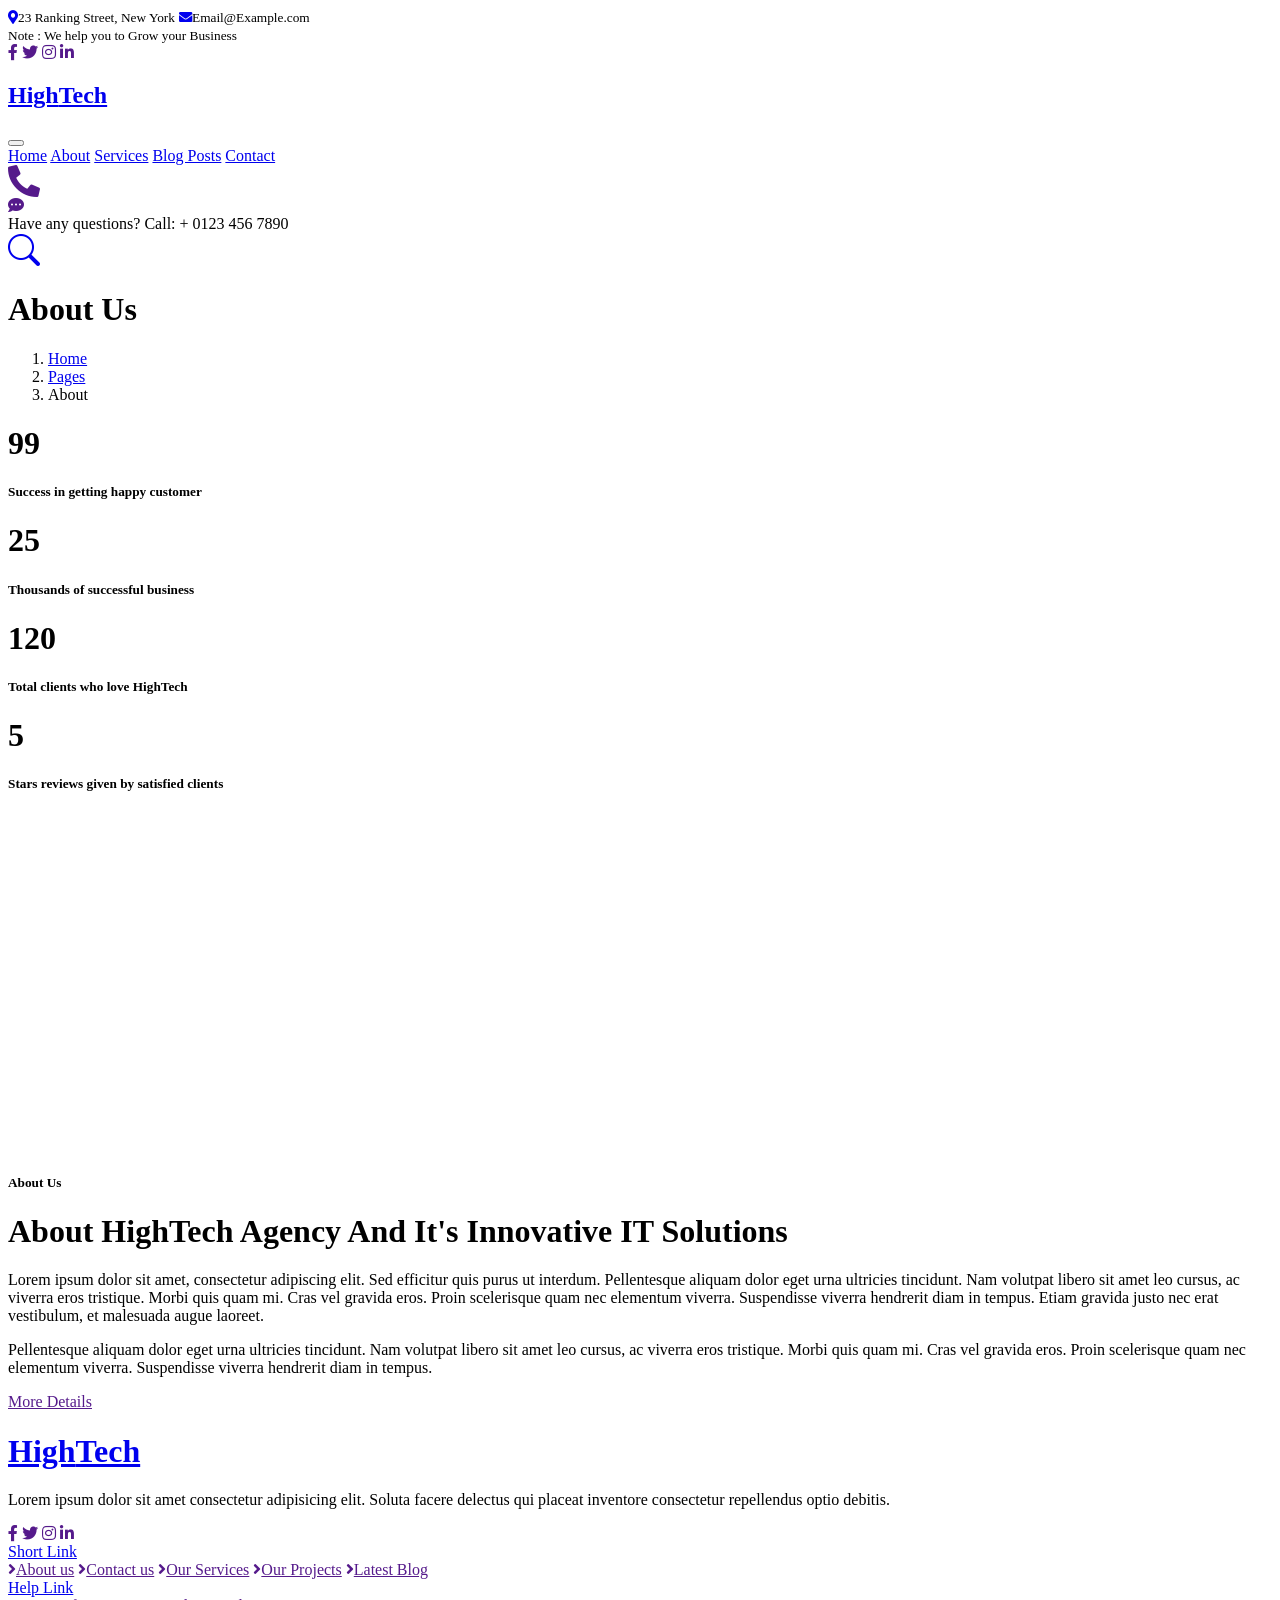
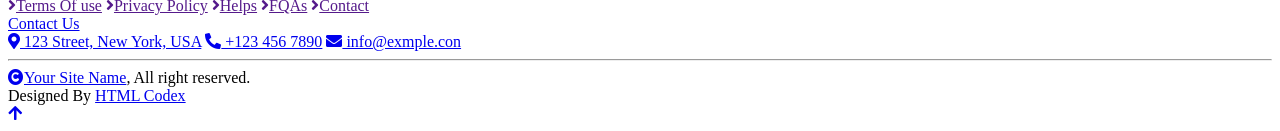
==== about.html @ 7aa63ce8 "Add files via upload" ====
<!DOCTYPE html>
<html lang="en">

    <head>
        <meta charset="utf-8">
        <title>HighTech - IT Solutions Website Template</title>
        <meta content="width=device-width, initial-scale=1.0" name="viewport">
        <meta content="" name="keywords">
        <meta content="" name="description">

        <!-- Google Web Fonts -->
        <link rel="preconnect" href="https://fonts.googleapis.com">
        <link rel="preconnect" href="https://fonts.gstatic.com" crossorigin>
        <link href="https://fonts.googleapis.com/css2?family=Inter:wght@400;500;600&family=Saira:wght@500;600;700&display=swap" rel="stylesheet"> 

        <!-- Icon Font Stylesheet -->
        <link href="https://cdnjs.cloudflare.com/ajax/libs/font-awesome/5.10.0/css/all.min.css" rel="stylesheet">
        <link href="https://cdn.jsdelivr.net/npm/bootstrap-icons@1.4.1/font/bootstrap-icons.css" rel="stylesheet">

        <!-- Libraries Stylesheet -->
        <link href="lib/animate/animate.min.css" rel="stylesheet">

        <!-- Customized Bootstrap Stylesheet -->
        <link href="css/bootstrap.min.css" rel="stylesheet">

        <!-- Template Stylesheet -->
        <link href="css/style.css" rel="stylesheet">
    </head>

    <body>
        <!-- Spinner Start -->
        <div id="spinner" class="show position-fixed translate-middle w-100 vh-100 top-50 start-50 d-flex align-items-center justify-content-center">
            <div class="spinner-grow text-primary" role="status"></div>
        </div>
        <!-- Spinner End -->

        <!-- Topbar Start -->
        <div class="container-fluid bg-dark py-2 d-none d-md-flex">
            <div class="container">
                <div class="d-flex justify-content-between topbar">
                    <div class="top-info">
                        <small class="me-3 text-white-50"><a href="#"><i class="fas fa-map-marker-alt me-2 text-secondary"></i></a>23 Ranking Street, New York</small>
                        <small class="me-3 text-white-50"><a href="#"><i class="fas fa-envelope me-2 text-secondary"></i></a>Email@Example.com</small>
                    </div>
                    <div id="note" class="text-secondary d-none d-xl-flex"><small>Note : We help you to Grow your Business</small></div>
                    <div class="top-link">
                        <a href="" class="bg-light nav-fill btn btn-sm-square rounded-circle"><i class="fab fa-facebook-f text-primary"></i></a>
                        <a href="" class="bg-light nav-fill btn btn-sm-square rounded-circle"><i class="fab fa-twitter text-primary"></i></a>
                        <a href="" class="bg-light nav-fill btn btn-sm-square rounded-circle"><i class="fab fa-instagram text-primary"></i></a>
                        <a href="" class="bg-light nav-fill btn btn-sm-square rounded-circle me-0"><i class="fab fa-linkedin-in text-primary"></i></a>
                    </div>
                </div>
            </div>
        </div>
        <!-- Topbar End -->

        <!-- Navbar Start -->
        <div class="container-fluid bg-primary">
            <div class="container">
                <nav class="navbar navbar-dark navbar-expand-lg py-0">
                    <a href="index.html" class="navbar-brand">
                        <h1 class="text-white fw-bold d-block">High<span class="text-secondary">Tech</span> </h1>
                    </a>
                    <button type="button" class="navbar-toggler me-0" data-bs-toggle="collapse" data-bs-target="#navbarCollapse">
                        <span class="navbar-toggler-icon"></span>
                    </button>
                    <div class="collapse navbar-collapse bg-transparent" id="navbarCollapse">
                        <div class="navbar-nav ms-auto mx-xl-auto p-0">
                            <a href="index.html" class="nav-item nav-link">Home</a>
                            <a href="about.html" class="nav-item nav-link active">About</a>
                            <a href="service.html" class="nav-item nav-link">Services</a>
                            <a href="blog.html" class="nav-item nav-link">Blog Posts</a>
                            <a href="contact.html" class="nav-item nav-link">Contact</a>
                        </div>
                    </div>
                    <div class="d-none d-xl-flex flex-shirink-0">
                        <div id="phone-tada" class="d-flex align-items-center justify-content-center me-4">
                            <a href="" class="position-relative animated tada infinite">
                                <i class="fa fa-phone-alt text-white fa-2x"></i>
                                <div class="position-absolute" style="top: -7px; left: 20px;">
                                    <span><i class="fa fa-comment-dots text-secondary"></i></span>
                                </div>
                            </a>
                        </div>
                        <div class="d-flex flex-column pe-4 border-end">
                            <span class="text-white-50">Have any questions?</span>
                            <span class="text-secondary">Call: + 0123 456 7890</span>
                        </div>
                        <div class="d-flex align-items-center justify-content-center ms-4 ">
                            <a href="#"><i class="bi bi-search text-white fa-2x"></i> </a>
                        </div>
                    </div>
                </nav>
            </div>
        </div>
        <!-- Navbar End -->

        
        <!-- Page Header Start -->
        <div class="container-fluid page-header py-5">
            <div class="container text-center py-5">
                <h1 class="display-2 text-white mb-4 animated slideInDown">About Us</h1>
                <nav aria-label="breadcrumb animated slideInDown">
                    <ol class="breadcrumb justify-content-center mb-0">
                        <li class="breadcrumb-item"><a href="#">Home</a></li>
                        <li class="breadcrumb-item"><a href="#">Pages</a></li>
                        <li class="breadcrumb-item" aria-current="page">About</li>
                    </ol>
                </nav>
            </div>
        </div>
        <!-- Page Header End -->


        <!-- Fact Start -->
        <div class="container-fluid bg-secondary py-5">
            <div class="container">
                <div class="row">
                    <div class="col-lg-3 wow fadeIn" data-wow-delay=".1s">
                        <div class="d-flex counter">
                            <h1 class="me-3 text-primary counter-value">99</h1>
                            <h5 class="text-white mt-1">Success in getting happy customer</h5>
                        </div>
                    </div>
                    <div class="col-lg-3 wow fadeIn" data-wow-delay=".3s">
                        <div class="d-flex counter">
                            <h1 class="me-3 text-primary counter-value">25</h1>
                            <h5 class="text-white mt-1">Thousands of successful business</h5>
                        </div>
                    </div>
                    <div class="col-lg-3 wow fadeIn" data-wow-delay=".5s">
                        <div class="d-flex counter">
                            <h1 class="me-3 text-primary counter-value">120</h1>
                            <h5 class="text-white mt-1">Total clients who love HighTech</h5>
                        </div>
                    </div>
                    <div class="col-lg-3 wow fadeIn" data-wow-delay=".7s">
                        <div class="d-flex counter">
                            <h1 class="me-3 text-primary counter-value">5</h1>
                            <h5 class="text-white mt-1">Stars reviews given by satisfied clients</h5>
                        </div>
                    </div>
                </div>
            </div>
        </div>
        <!-- Fact End -->


        <!-- About Start -->
        <div class="container-fluid py-5 my-5">
            <div class="container py-5">
                <div class="row g-5">
                    <div class="col-lg-5 col-md-6 col-sm-12 wow fadeIn" data-wow-delay=".3s">
                        <div class="h-100 position-relative">
                            <img src="img/about-1.jpg" class="img-fluid w-75 rounded" alt="" style="margin-bottom: 25%;">
                            <div class="position-absolute w-75" style="top: 25%; left: 25%;">
                                <img src="img/about-2.jpg" class="img-fluid w-100 rounded" alt="">
                            </div>
                        </div>
                    </div>
                    <div class="col-lg-7 col-md-6 col-sm-12 wow fadeIn" data-wow-delay=".5s">
                        <h5 class="text-primary">About Us</h5>
                        <h1 class="mb-4">About HighTech Agency And It's Innovative IT Solutions</h1>
                        <p>Lorem ipsum dolor sit amet, consectetur adipiscing elit. Sed efficitur quis purus ut interdum. Pellentesque aliquam dolor eget urna ultricies tincidunt. Nam volutpat libero sit amet leo cursus, ac viverra eros tristique. Morbi quis quam mi. Cras vel gravida eros. Proin scelerisque quam nec elementum viverra. Suspendisse viverra hendrerit diam in tempus. Etiam gravida justo nec erat vestibulum, et malesuada augue laoreet.</p>
                        <p class="mb-4">Pellentesque aliquam dolor eget urna ultricies tincidunt. Nam volutpat libero sit amet leo cursus, ac viverra eros tristique. Morbi quis quam mi. Cras vel gravida eros. Proin scelerisque quam nec elementum viverra. Suspendisse viverra hendrerit diam in tempus.</p>
                        <a href="" class="btn btn-secondary rounded-pill px-5 py-3 text-white">More Details</a>
                    </div>
                </div>
            </div>
        </div>
        <!-- About End -->


        <!-- Footer Start -->
         <div class="container-fluid footer bg-dark wow fadeIn" data-wow-delay=".3s">
            <div class="container pt-5 pb-4">
                <div class="row g-5">
                    <div class="col-lg-3 col-md-6">
                        <a href="index.html">
                            <h1 class="text-white fw-bold d-block">High<span class="text-secondary">Tech</span> </h1>
                        </a>
                        <p class="mt-4 text-light">Lorem ipsum dolor sit amet consectetur adipisicing elit. Soluta facere delectus qui placeat inventore consectetur repellendus optio debitis.</p>
                        <div class="d-flex hightech-link">
                            <a href="" class="btn-light nav-fill btn btn-square rounded-circle me-2"><i class="fab fa-facebook-f text-primary"></i></a>
                            <a href="" class="btn-light nav-fill btn btn-square rounded-circle me-2"><i class="fab fa-twitter text-primary"></i></a>
                            <a href="" class="btn-light nav-fill btn btn-square rounded-circle me-2"><i class="fab fa-instagram text-primary"></i></a>
                            <a href="" class="btn-light nav-fill btn btn-square rounded-circle me-0"><i class="fab fa-linkedin-in text-primary"></i></a>
                        </div>
                    </div>
                    <div class="col-lg-3 col-md-6">
                        <a href="#" class="h3 text-secondary">Short Link</a>
                        <div class="mt-4 d-flex flex-column short-link">
                            <a href="" class="mb-2 text-white"><i class="fas fa-angle-right text-secondary me-2"></i>About us</a>
                            <a href="" class="mb-2 text-white"><i class="fas fa-angle-right text-secondary me-2"></i>Contact us</a>
                            <a href="" class="mb-2 text-white"><i class="fas fa-angle-right text-secondary me-2"></i>Our Services</a>
                            <a href="" class="mb-2 text-white"><i class="fas fa-angle-right text-secondary me-2"></i>Our Projects</a>
                            <a href="" class="mb-2 text-white"><i class="fas fa-angle-right text-secondary me-2"></i>Latest Blog</a>
                        </div>
                    </div>
                    <div class="col-lg-3 col-md-6">
                        <a href="#" class="h3 text-secondary">Help Link</a>
                        <div class="mt-4 d-flex flex-column help-link">
                            <a href="" class="mb-2 text-white"><i class="fas fa-angle-right text-secondary me-2"></i>Terms Of use</a>
                            <a href="" class="mb-2 text-white"><i class="fas fa-angle-right text-secondary me-2"></i>Privacy Policy</a>
                            <a href="" class="mb-2 text-white"><i class="fas fa-angle-right text-secondary me-2"></i>Helps</a>
                            <a href="" class="mb-2 text-white"><i class="fas fa-angle-right text-secondary me-2"></i>FQAs</a>
                            <a href="" class="mb-2 text-white"><i class="fas fa-angle-right text-secondary me-2"></i>Contact</a>
                        </div>
                    </div>
                    <div class="col-lg-3 col-md-6">
                        <a href="#" class="h3 text-secondary">Contact Us</a>
                        <div class="text-white mt-4 d-flex flex-column contact-link">
                            <a href="#" class="pb-3 text-light border-bottom border-primary"><i class="fas fa-map-marker-alt text-secondary me-2"></i> 123 Street, New York, USA</a>
                            <a href="#" class="py-3 text-light border-bottom border-primary"><i class="fas fa-phone-alt text-secondary me-2"></i> +123 456 7890</a>
                            <a href="#" class="py-3 text-light border-bottom border-primary"><i class="fas fa-envelope text-secondary me-2"></i> info@exmple.con</a>
                        </div>
                    </div>
                </div>
                <hr class="text-light mt-5 mb-4">
                <div class="row">
                    <div class="col-md-6 text-center text-md-start">
                        <span class="text-light"><a href="#" class="text-secondary"><i class="fas fa-copyright text-secondary me-2"></i>Your Site Name</a>, All right reserved.</span>
                    </div>
                    <div class="col-md-6 text-center text-md-end">
                        <!--/*** The author’s attribution link must remain intact in the template. ***/-->
                        <!--/*** If you wish to remove this credit link, please purchase the Pro Version . ***/-->
                        <span class="text-light">Designed By <a href="https://htmlcodex.com" class="text-secondary">HTML Codex</a></span>
                    </div>
                </div>
            </div>
        </div>
        <!-- Footer End -->


        <!-- Back to Top -->
        <a href="#" class="btn btn-secondary btn-square rounded-circle back-to-top"><i class="fa fa-arrow-up text-white"></i></a>

        
        <!-- JavaScript Libraries -->
        <script src="https://ajax.googleapis.com/ajax/libs/jquery/3.6.4/jquery.min.js"></script>
        <script src="https://cdn.jsdelivr.net/npm/bootstrap@5.0.0/dist/js/bootstrap.bundle.min.js"></script>
        <script src="lib/wow/wow.min.js"></script>
        <script src="lib/easing/easing.min.js"></script>
        <script src="lib/waypoints/waypoints.min.js"></script>

        <!-- Template Javascript -->
        <script src="js/main.js"></script>
    </body>

</html>
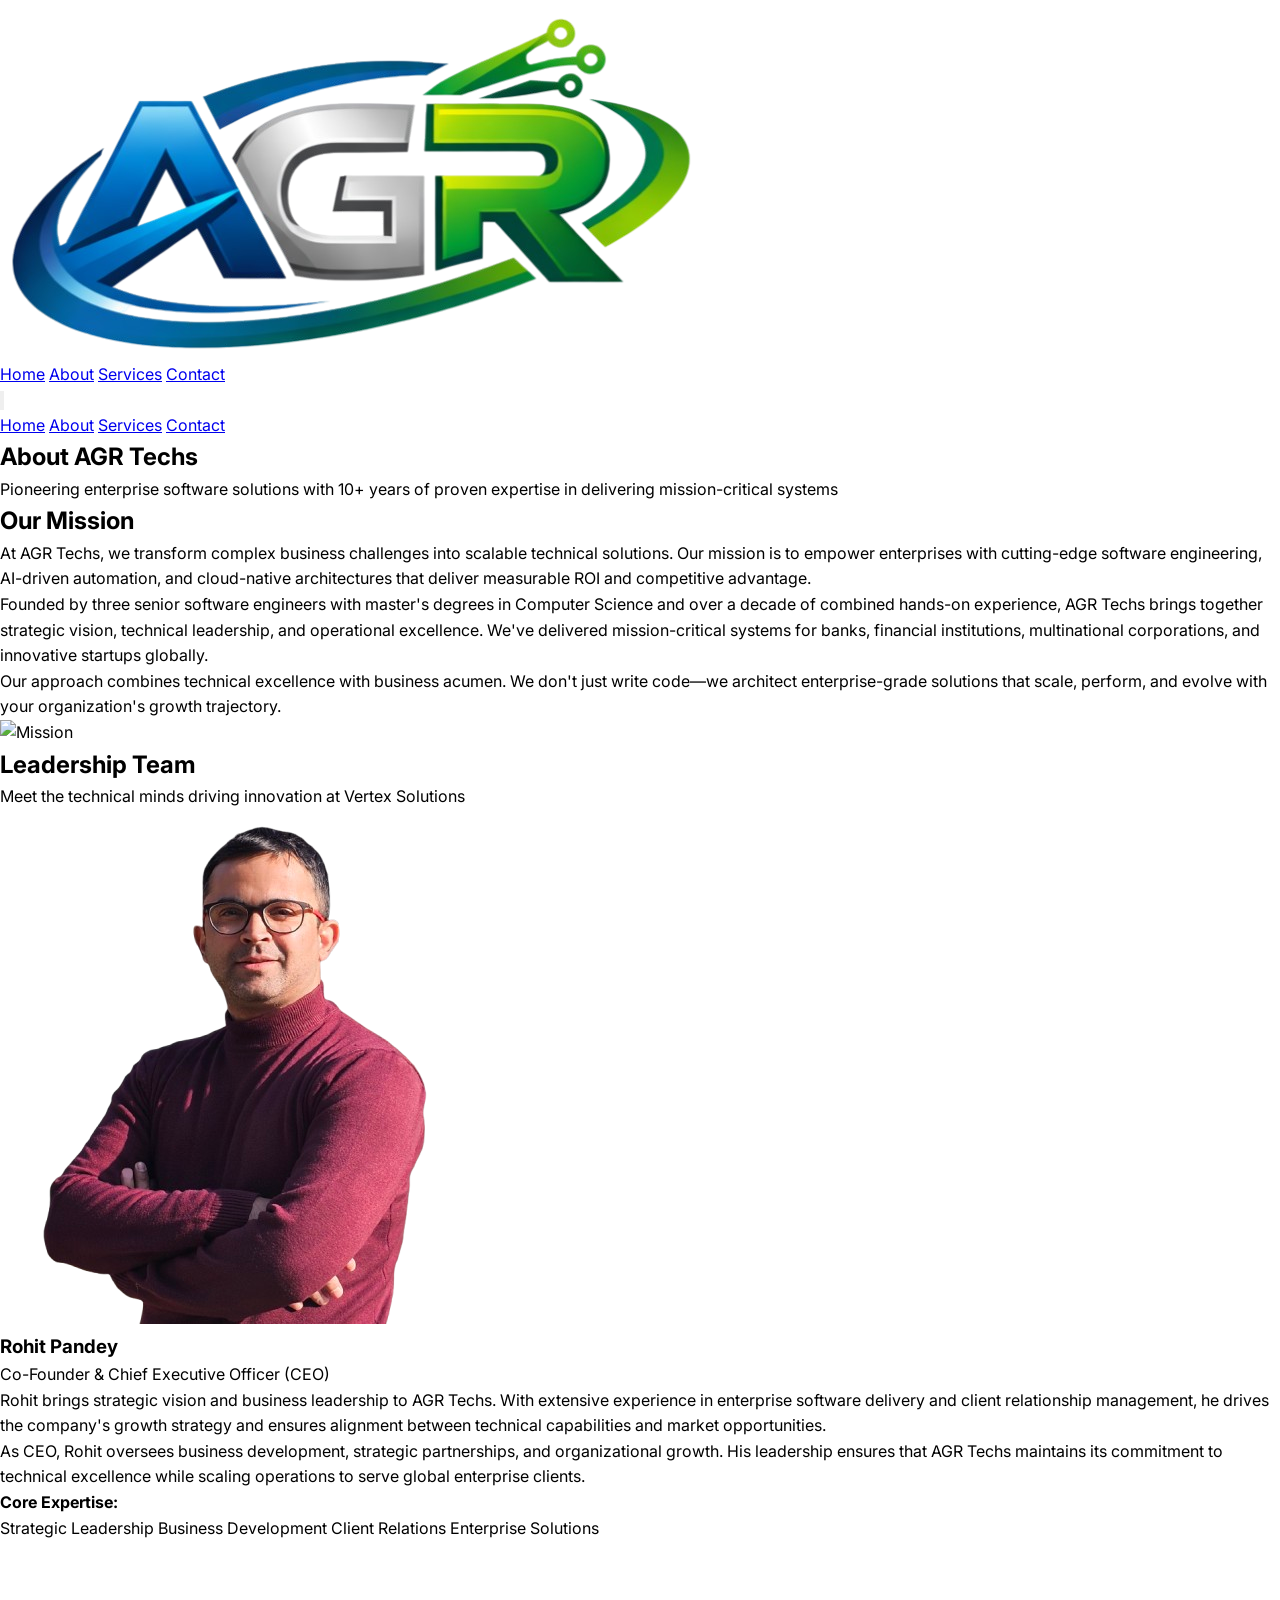
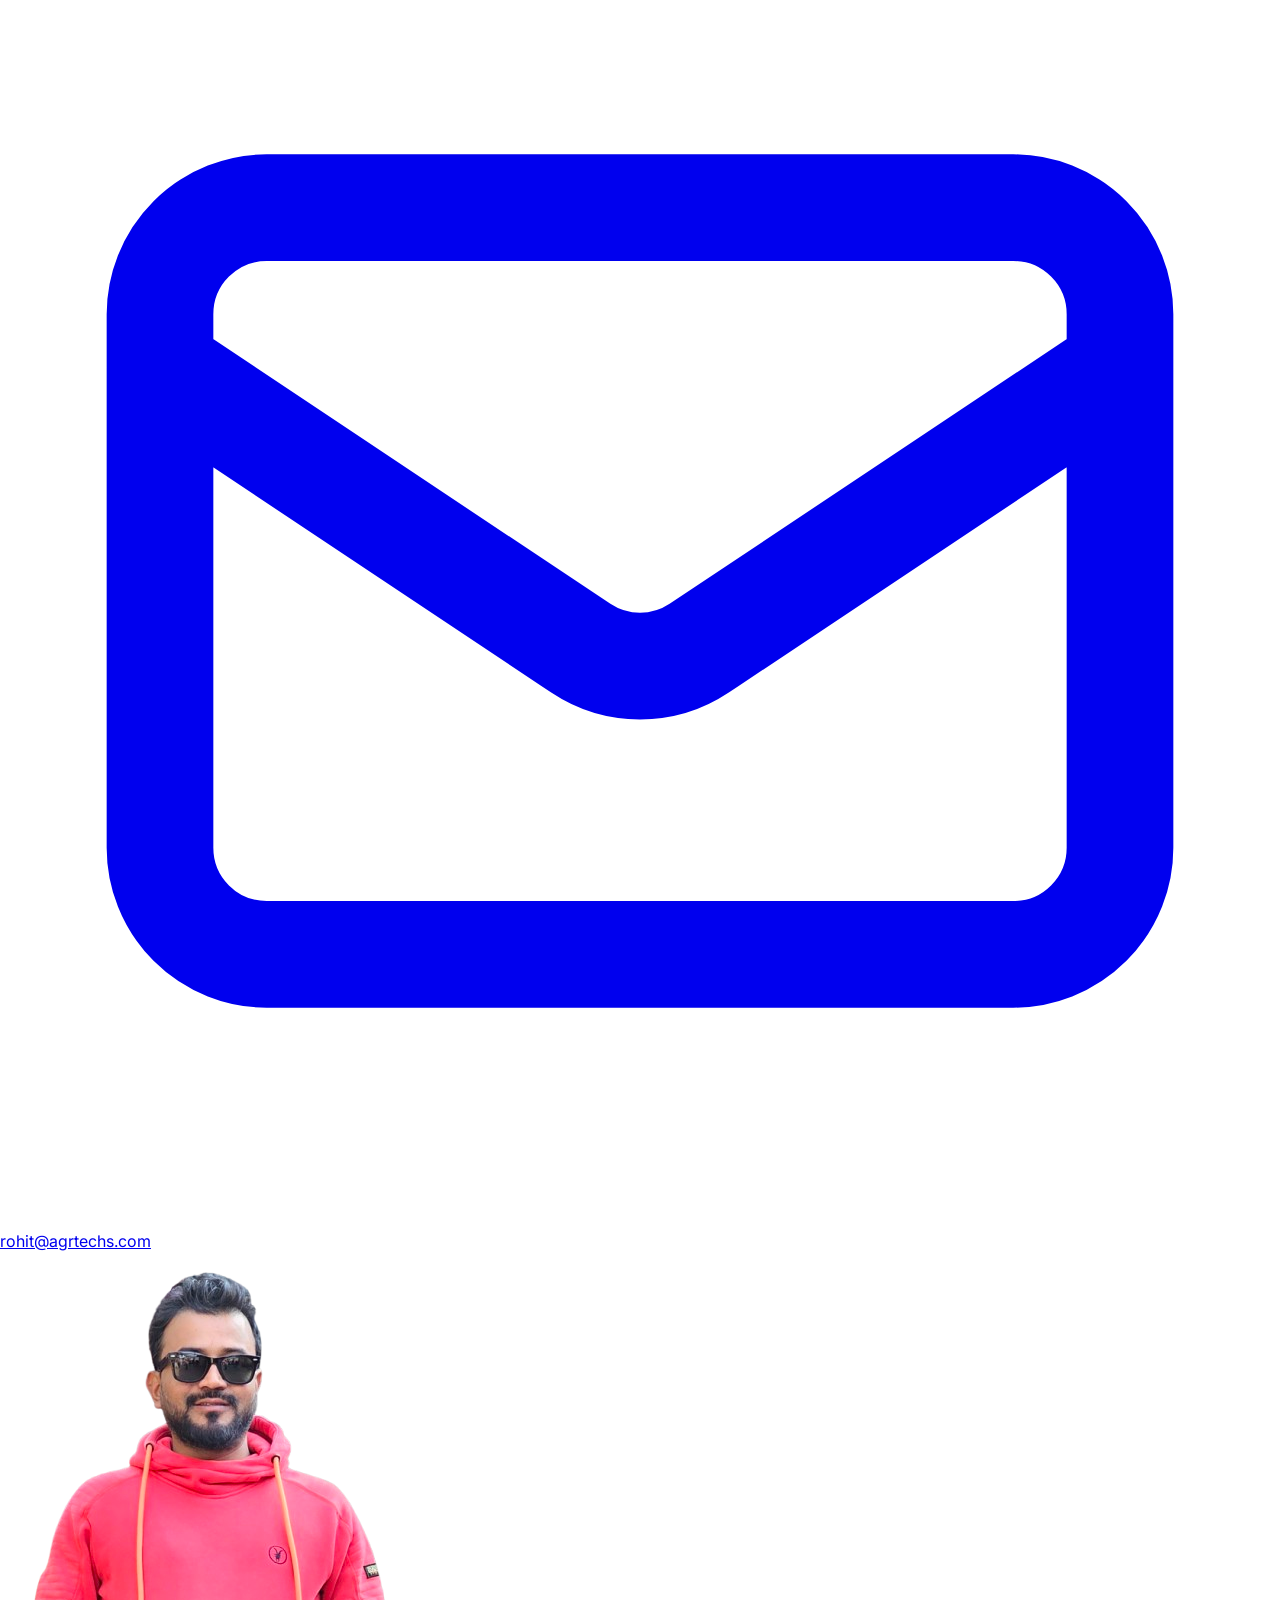
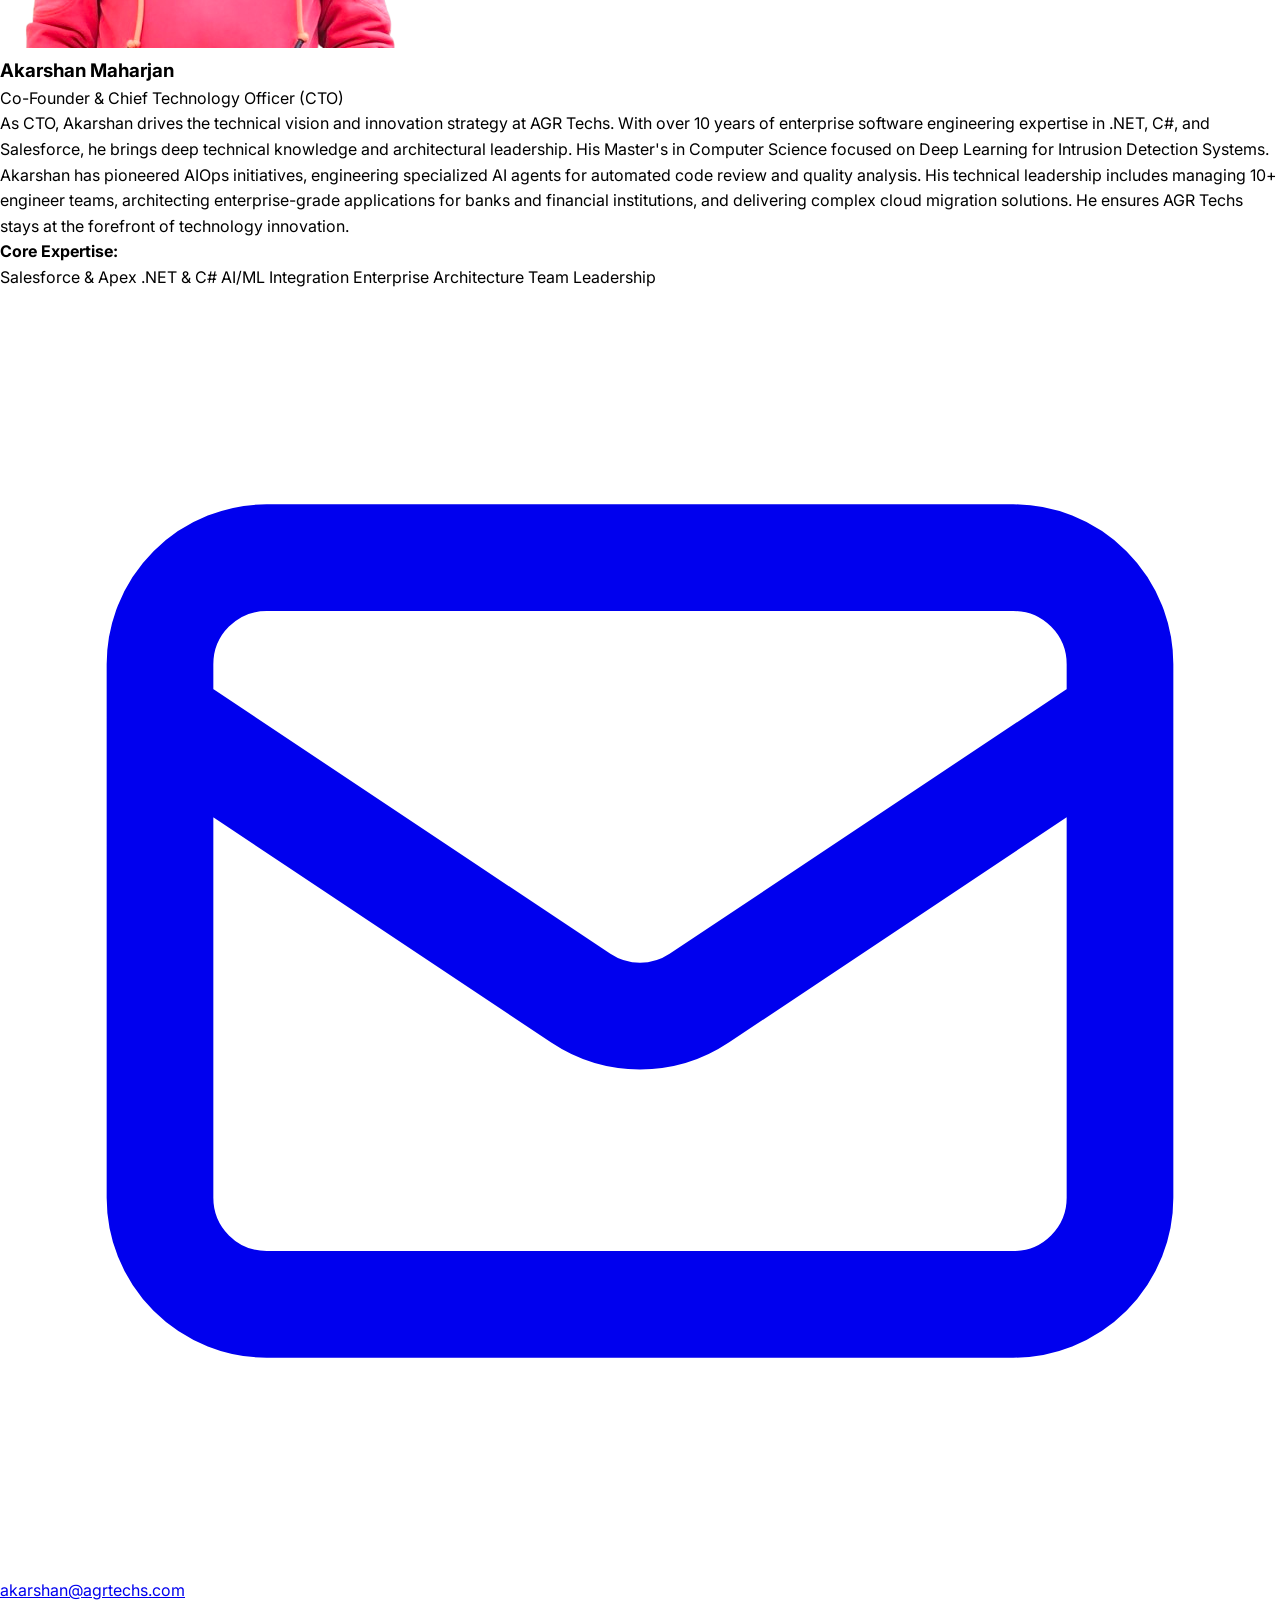
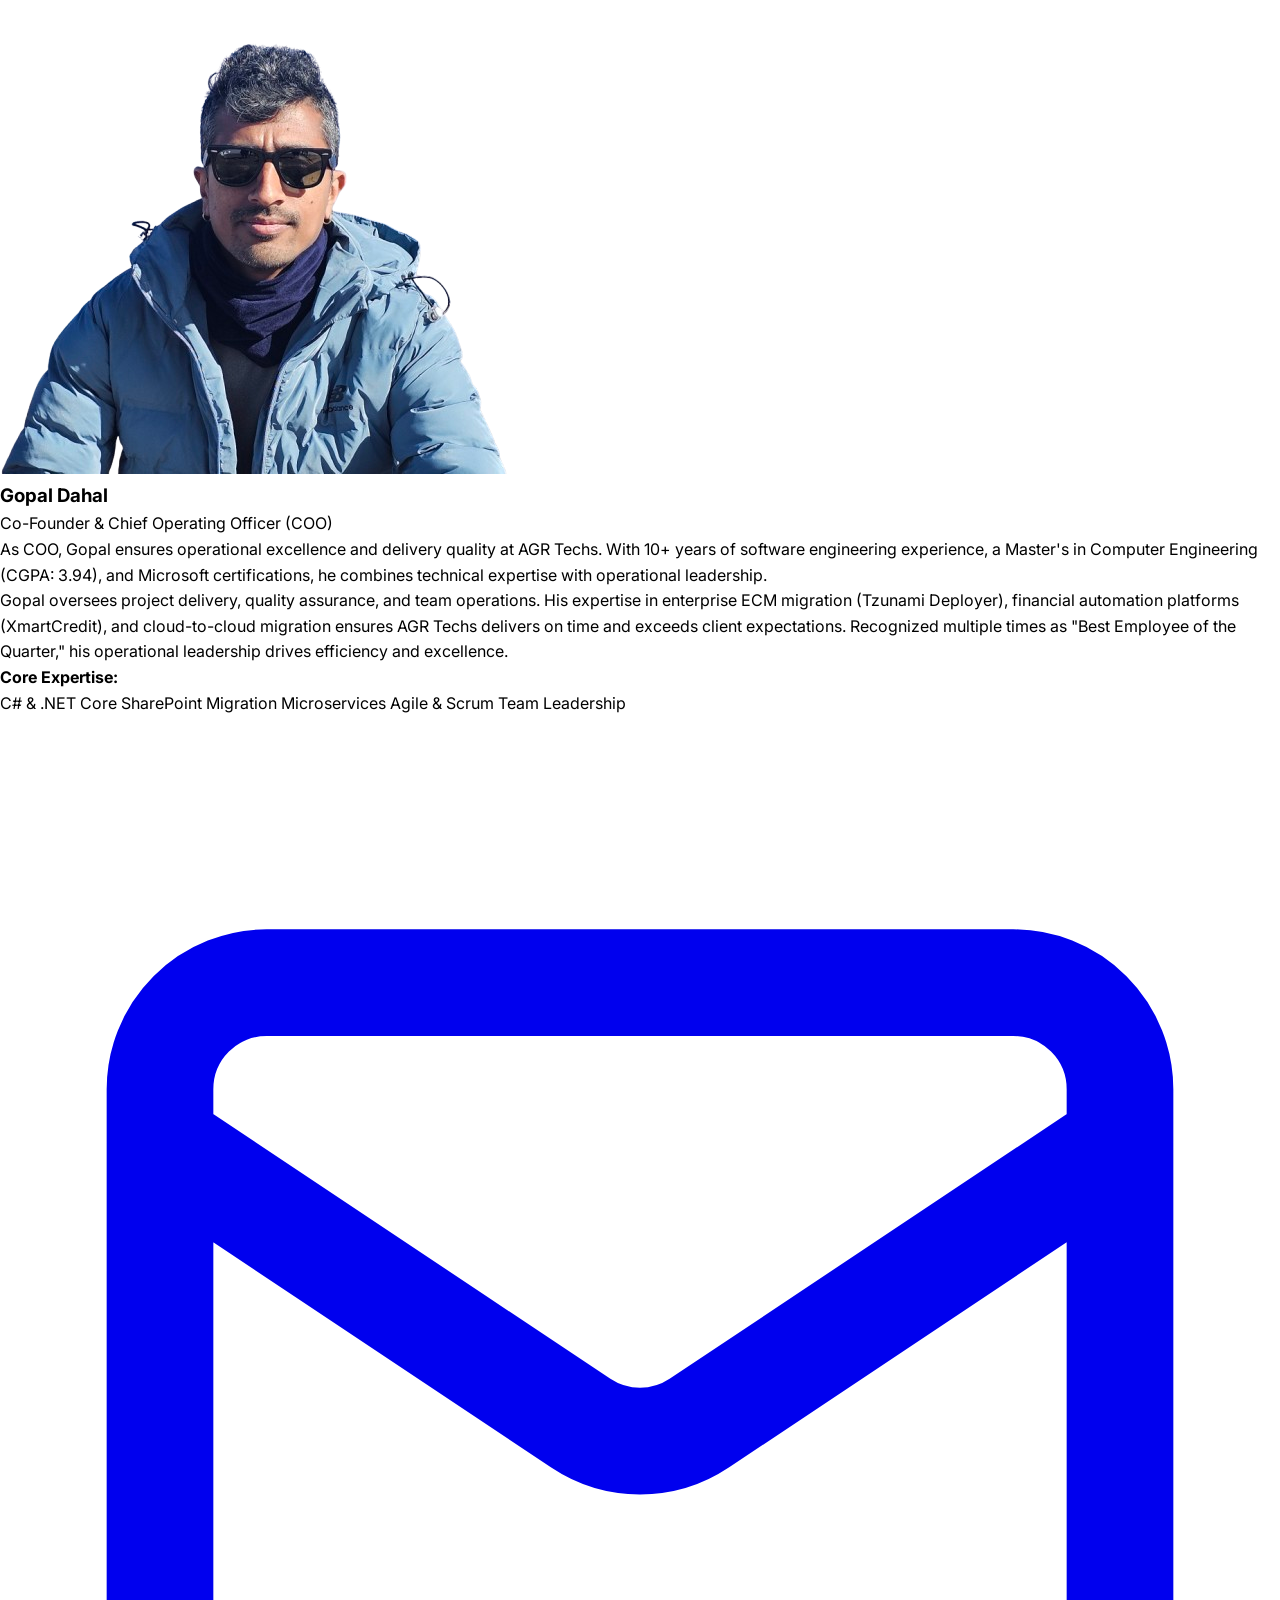
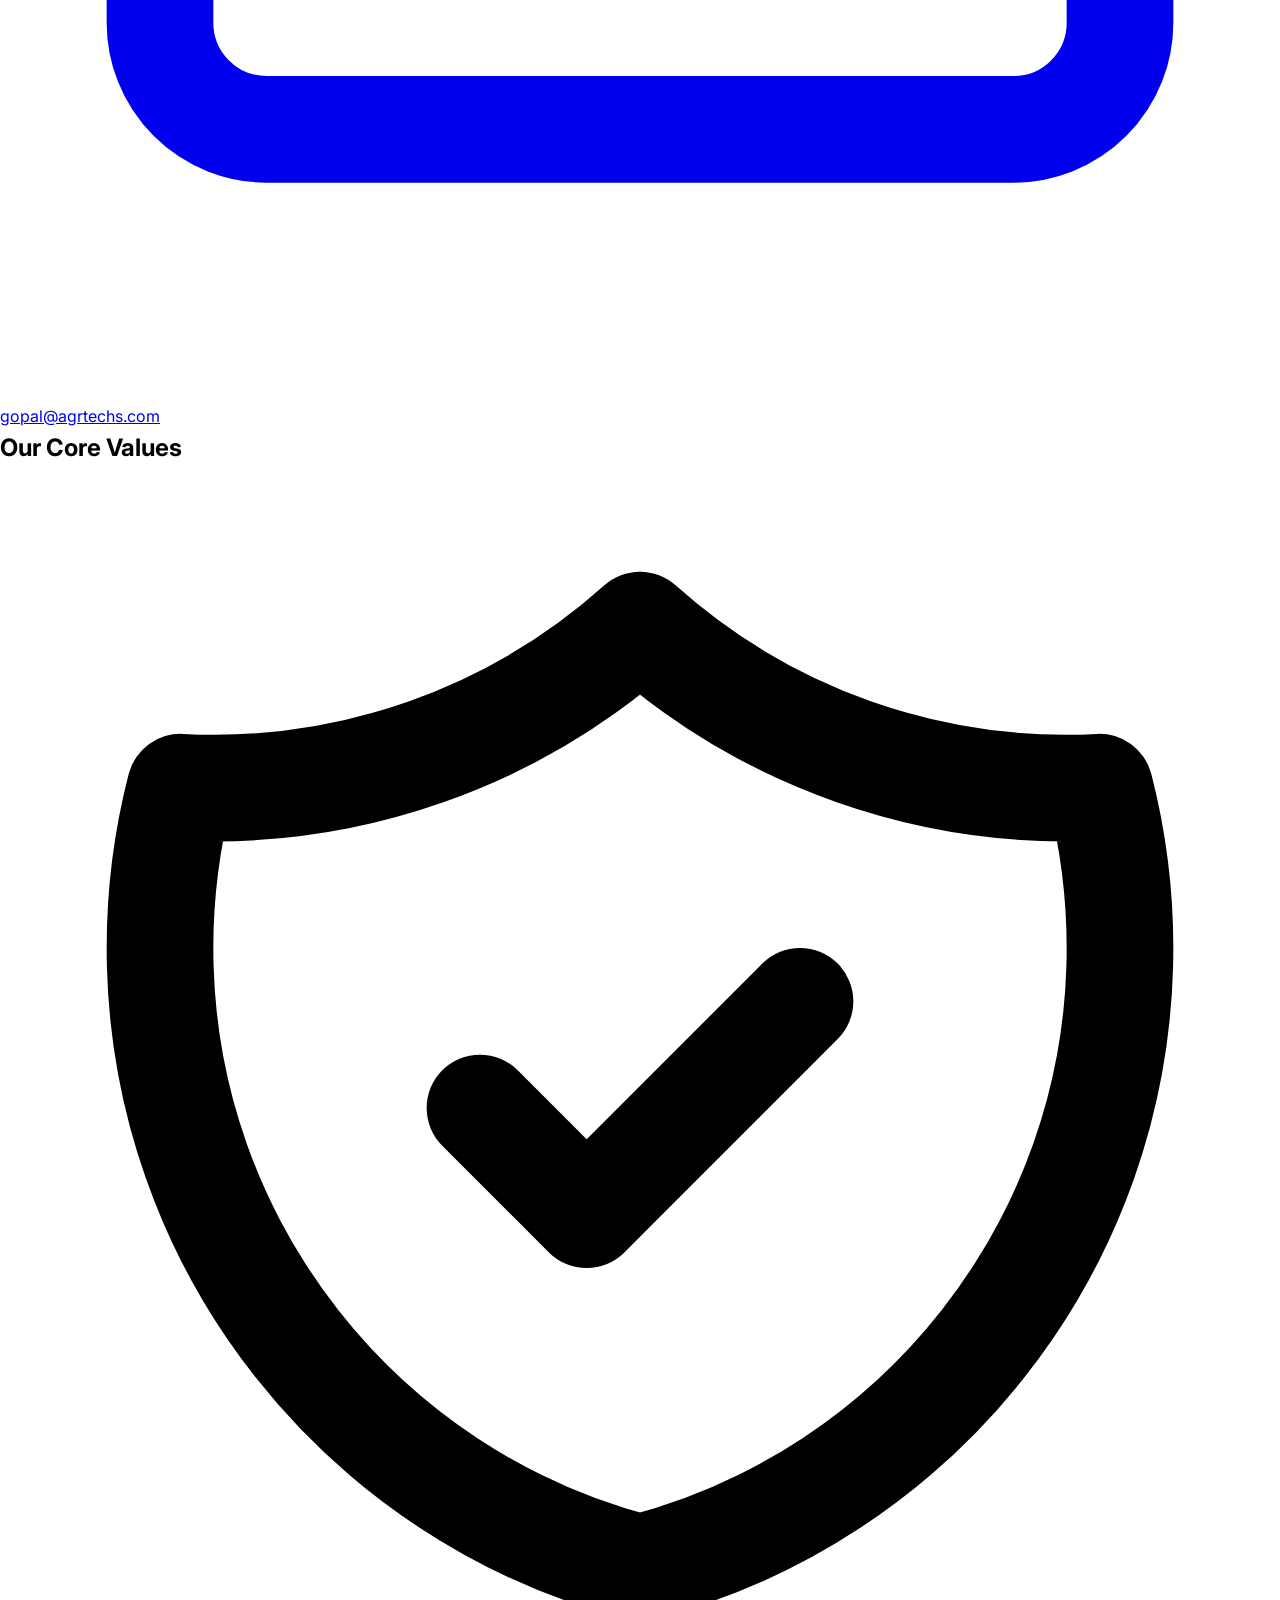
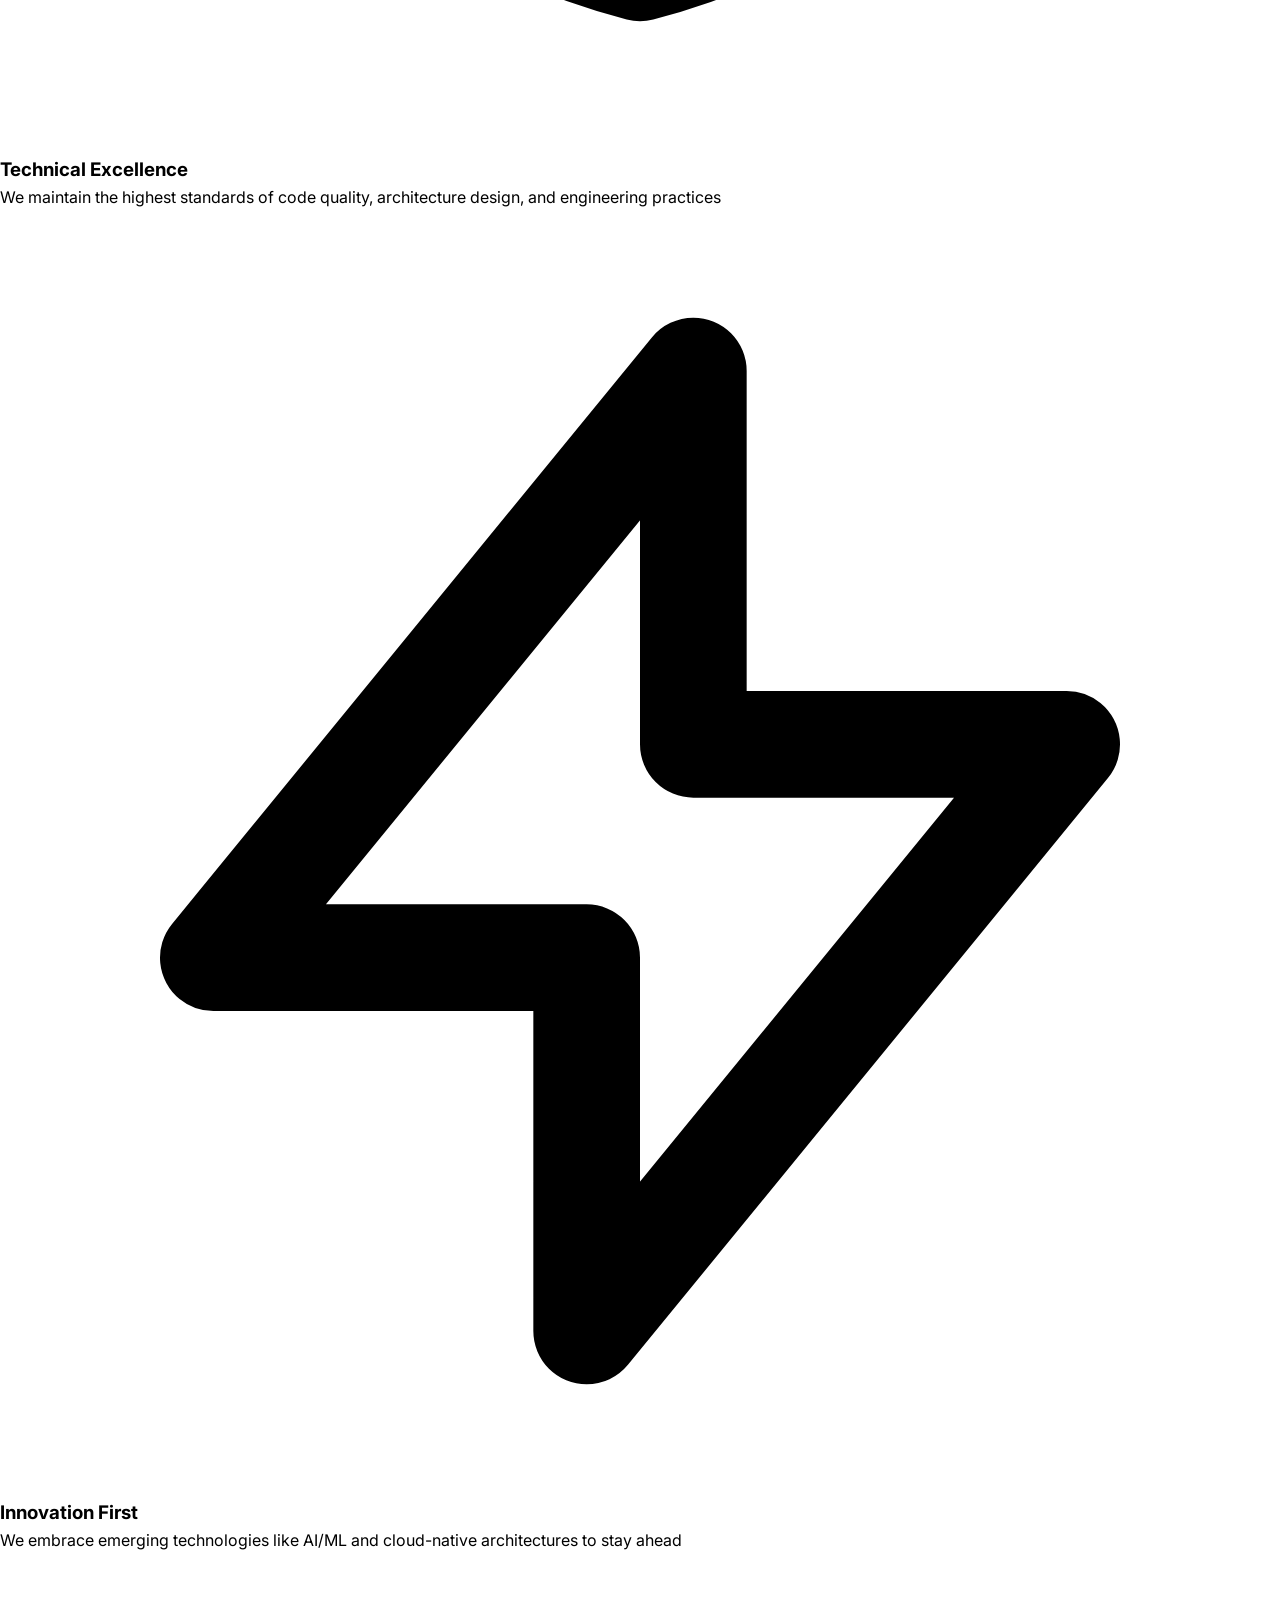
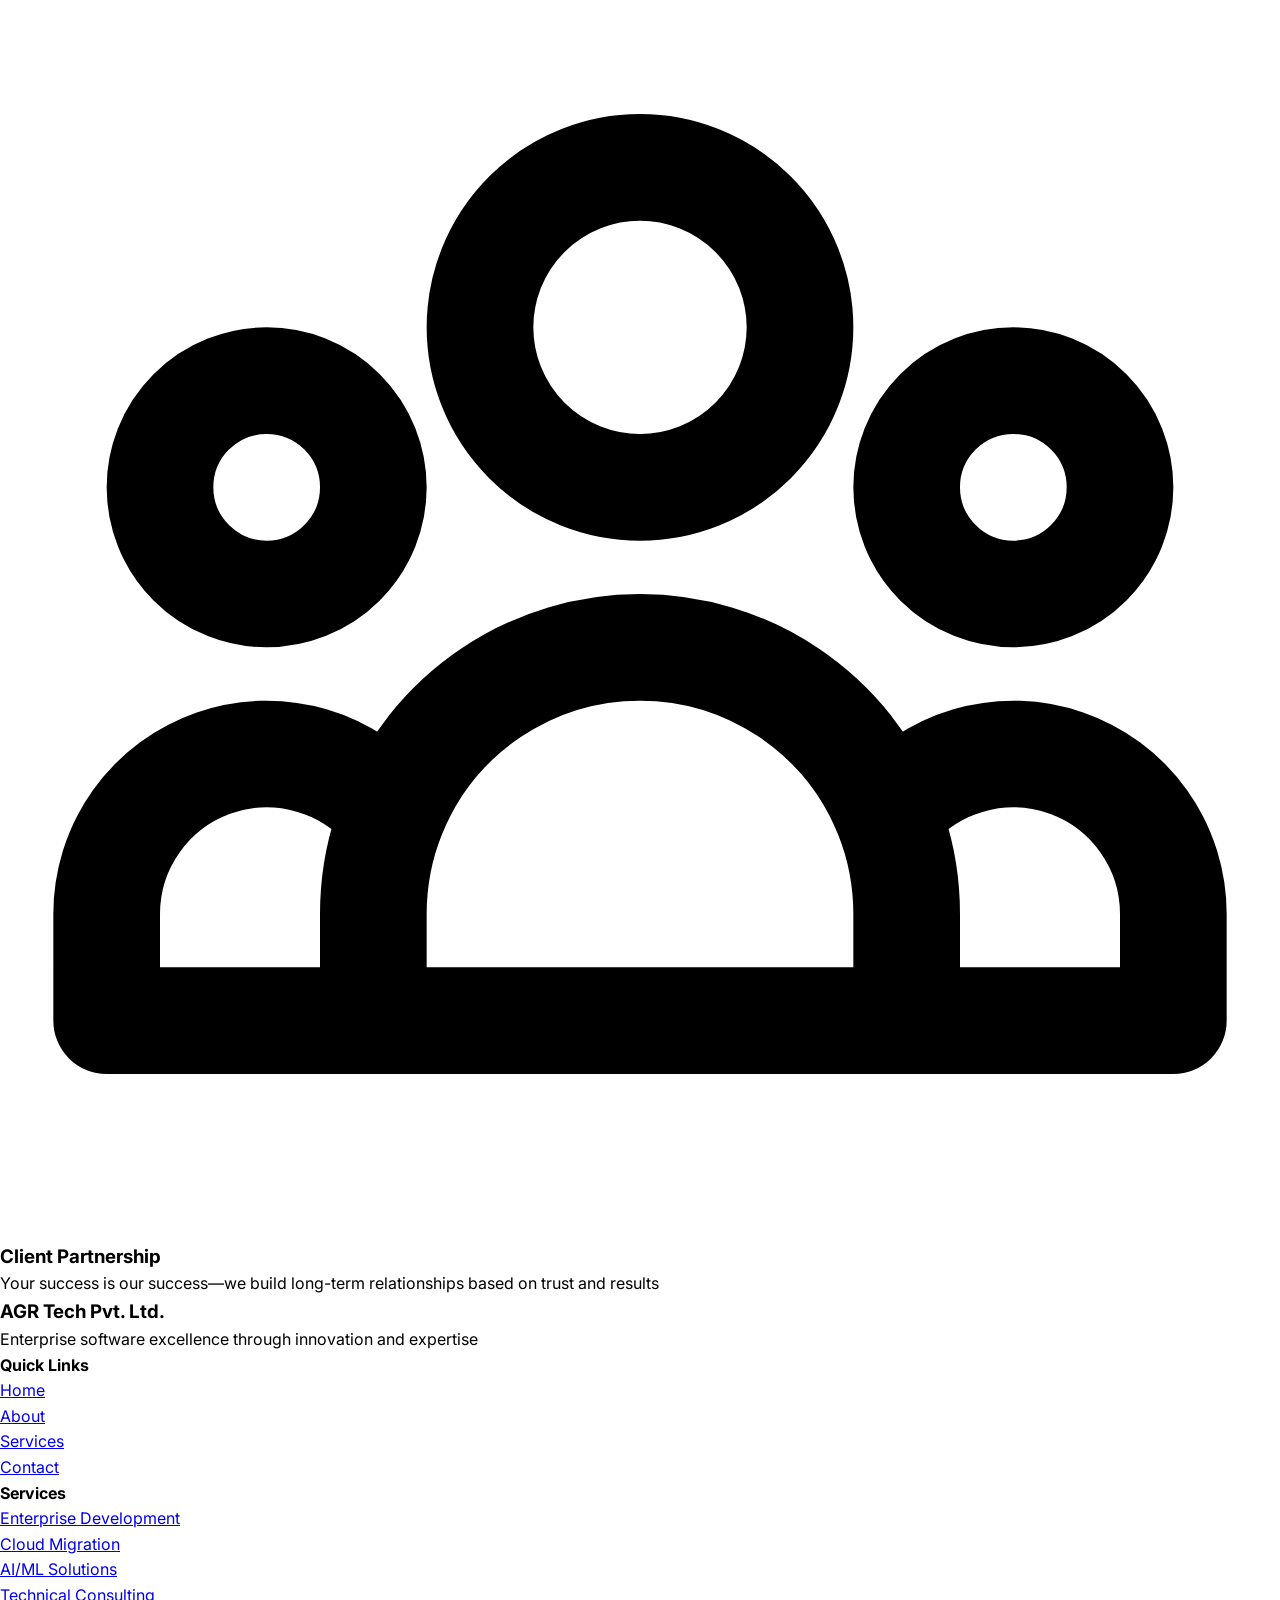
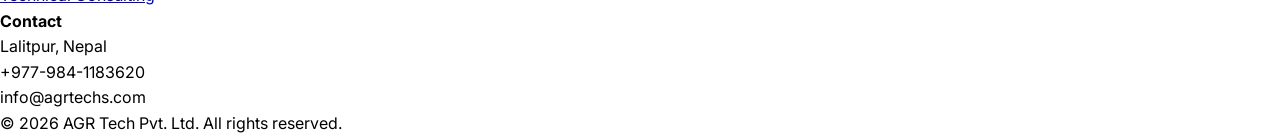
==== commit b4028449: "Add files via upload" ====
--- a/about.html
+++ b/about.html
@@ -1,250 +1,316 @@
-<!DOCTYPE html>
-<html lang="en">
-
-    <head>
-        <meta charset="utf-8">
-        <title>HighTech - IT Solutions Website Template</title>
-        <meta content="width=device-width, initial-scale=1.0" name="viewport">
-        <meta content="" name="keywords">
-        <meta content="" name="description">
-
-        <!-- Google Web Fonts -->
-        <link rel="preconnect" href="https://fonts.googleapis.com">
-        <link rel="preconnect" href="https://fonts.gstatic.com" crossorigin>
-        <link href="https://fonts.googleapis.com/css2?family=Inter:wght@400;500;600&family=Saira:wght@500;600;700&display=swap" rel="stylesheet"> 
-
-        <!-- Icon Font Stylesheet -->
-        <link href="https://cdnjs.cloudflare.com/ajax/libs/font-awesome/5.10.0/css/all.min.css" rel="stylesheet">
-        <link href="https://cdn.jsdelivr.net/npm/bootstrap-icons@1.4.1/font/bootstrap-icons.css" rel="stylesheet">
-
-        <!-- Libraries Stylesheet -->
-        <link href="lib/animate/animate.min.css" rel="stylesheet">
-
-        <!-- Customized Bootstrap Stylesheet -->
-        <link href="css/bootstrap.min.css" rel="stylesheet">
-
-        <!-- Template Stylesheet -->
-        <link href="css/style.css" rel="stylesheet">
-    </head>
-
-    <body>
-        <!-- Spinner Start -->
-        <div id="spinner" class="show position-fixed translate-middle w-100 vh-100 top-50 start-50 d-flex align-items-center justify-content-center">
-            <div class="spinner-grow text-primary" role="status"></div>
-        </div>
-        <!-- Spinner End -->
-
-        <!-- Topbar Start -->
-        <div class="container-fluid bg-dark py-2 d-none d-md-flex">
-            <div class="container">
-                <div class="d-flex justify-content-between topbar">
-                    <div class="top-info">
-                        <small class="me-3 text-white-50"><a href="#"><i class="fas fa-map-marker-alt me-2 text-secondary"></i></a>23 Ranking Street, New York</small>
-                        <small class="me-3 text-white-50"><a href="#"><i class="fas fa-envelope me-2 text-secondary"></i></a>Email@Example.com</small>
-                    </div>
-                    <div id="note" class="text-secondary d-none d-xl-flex"><small>Note : We help you to Grow your Business</small></div>
-                    <div class="top-link">
-                        <a href="" class="bg-light nav-fill btn btn-sm-square rounded-circle"><i class="fab fa-facebook-f text-primary"></i></a>
-                        <a href="" class="bg-light nav-fill btn btn-sm-square rounded-circle"><i class="fab fa-twitter text-primary"></i></a>
-                        <a href="" class="bg-light nav-fill btn btn-sm-square rounded-circle"><i class="fab fa-instagram text-primary"></i></a>
-                        <a href="" class="bg-light nav-fill btn btn-sm-square rounded-circle me-0"><i class="fab fa-linkedin-in text-primary"></i></a>
-                    </div>
-                </div>
-            </div>
-        </div>
-        <!-- Topbar End -->
-
-        <!-- Navbar Start -->
-        <div class="container-fluid bg-primary">
-            <div class="container">
-                <nav class="navbar navbar-dark navbar-expand-lg py-0">
-                    <a href="index.html" class="navbar-brand">
-                        <h1 class="text-white fw-bold d-block">High<span class="text-secondary">Tech</span> </h1>
-                    </a>
-                    <button type="button" class="navbar-toggler me-0" data-bs-toggle="collapse" data-bs-target="#navbarCollapse">
-                        <span class="navbar-toggler-icon"></span>
-                    </button>
-                    <div class="collapse navbar-collapse bg-transparent" id="navbarCollapse">
-                        <div class="navbar-nav ms-auto mx-xl-auto p-0">
-                            <a href="index.html" class="nav-item nav-link">Home</a>
-                            <a href="about.html" class="nav-item nav-link active">About</a>
-                            <a href="service.html" class="nav-item nav-link">Services</a>
-                            <a href="blog.html" class="nav-item nav-link">Blog Posts</a>
-                            <a href="contact.html" class="nav-item nav-link">Contact</a>
-                        </div>
-                    </div>
-                    <div class="d-none d-xl-flex flex-shirink-0">
-                        <div id="phone-tada" class="d-flex align-items-center justify-content-center me-4">
-                            <a href="" class="position-relative animated tada infinite">
-                                <i class="fa fa-phone-alt text-white fa-2x"></i>
-                                <div class="position-absolute" style="top: -7px; left: 20px;">
-                                    <span><i class="fa fa-comment-dots text-secondary"></i></span>
-                                </div>
-                            </a>
-                        </div>
-                        <div class="d-flex flex-column pe-4 border-end">
-                            <span class="text-white-50">Have any questions?</span>
-                            <span class="text-secondary">Call: + 0123 456 7890</span>
-                        </div>
-                        <div class="d-flex align-items-center justify-content-center ms-4 ">
-                            <a href="#"><i class="bi bi-search text-white fa-2x"></i> </a>
-                        </div>
-                    </div>
-                </nav>
-            </div>
-        </div>
-        <!-- Navbar End -->
-
-        
-        <!-- Page Header Start -->
-        <div class="container-fluid page-header py-5">
-            <div class="container text-center py-5">
-                <h1 class="display-2 text-white mb-4 animated slideInDown">About Us</h1>
-                <nav aria-label="breadcrumb animated slideInDown">
-                    <ol class="breadcrumb justify-content-center mb-0">
-                        <li class="breadcrumb-item"><a href="#">Home</a></li>
-                        <li class="breadcrumb-item"><a href="#">Pages</a></li>
-                        <li class="breadcrumb-item" aria-current="page">About</li>
-                    </ol>
-                </nav>
-            </div>
-        </div>
-        <!-- Page Header End -->
-
-
-        <!-- Fact Start -->
-        <div class="container-fluid bg-secondary py-5">
-            <div class="container">
-                <div class="row">
-                    <div class="col-lg-3 wow fadeIn" data-wow-delay=".1s">
-                        <div class="d-flex counter">
-                            <h1 class="me-3 text-primary counter-value">99</h1>
-                            <h5 class="text-white mt-1">Success in getting happy customer</h5>
-                        </div>
-                    </div>
-                    <div class="col-lg-3 wow fadeIn" data-wow-delay=".3s">
-                        <div class="d-flex counter">
-                            <h1 class="me-3 text-primary counter-value">25</h1>
-                            <h5 class="text-white mt-1">Thousands of successful business</h5>
-                        </div>
-                    </div>
-                    <div class="col-lg-3 wow fadeIn" data-wow-delay=".5s">
-                        <div class="d-flex counter">
-                            <h1 class="me-3 text-primary counter-value">120</h1>
-                            <h5 class="text-white mt-1">Total clients who love HighTech</h5>
-                        </div>
-                    </div>
-                    <div class="col-lg-3 wow fadeIn" data-wow-delay=".7s">
-                        <div class="d-flex counter">
-                            <h1 class="me-3 text-primary counter-value">5</h1>
-                            <h5 class="text-white mt-1">Stars reviews given by satisfied clients</h5>
-                        </div>
-                    </div>
-                </div>
-            </div>
-        </div>
-        <!-- Fact End -->
-
-
-        <!-- About Start -->
-        <div class="container-fluid py-5 my-5">
-            <div class="container py-5">
-                <div class="row g-5">
-                    <div class="col-lg-5 col-md-6 col-sm-12 wow fadeIn" data-wow-delay=".3s">
-                        <div class="h-100 position-relative">
-                            <img src="img/about-1.jpg" class="img-fluid w-75 rounded" alt="" style="margin-bottom: 25%;">
-                            <div class="position-absolute w-75" style="top: 25%; left: 25%;">
-                                <img src="img/about-2.jpg" class="img-fluid w-100 rounded" alt="">
-                            </div>
-                        </div>
-                    </div>
-                    <div class="col-lg-7 col-md-6 col-sm-12 wow fadeIn" data-wow-delay=".5s">
-                        <h5 class="text-primary">About Us</h5>
-                        <h1 class="mb-4">About HighTech Agency And It's Innovative IT Solutions</h1>
-                        <p>Lorem ipsum dolor sit amet, consectetur adipiscing elit. Sed efficitur quis purus ut interdum. Pellentesque aliquam dolor eget urna ultricies tincidunt. Nam volutpat libero sit amet leo cursus, ac viverra eros tristique. Morbi quis quam mi. Cras vel gravida eros. Proin scelerisque quam nec elementum viverra. Suspendisse viverra hendrerit diam in tempus. Etiam gravida justo nec erat vestibulum, et malesuada augue laoreet.</p>
-                        <p class="mb-4">Pellentesque aliquam dolor eget urna ultricies tincidunt. Nam volutpat libero sit amet leo cursus, ac viverra eros tristique. Morbi quis quam mi. Cras vel gravida eros. Proin scelerisque quam nec elementum viverra. Suspendisse viverra hendrerit diam in tempus.</p>
-                        <a href="" class="btn btn-secondary rounded-pill px-5 py-3 text-white">More Details</a>
-                    </div>
-                </div>
-            </div>
-        </div>
-        <!-- About End -->
-
-
-        <!-- Footer Start -->
-         <div class="container-fluid footer bg-dark wow fadeIn" data-wow-delay=".3s">
-            <div class="container pt-5 pb-4">
-                <div class="row g-5">
-                    <div class="col-lg-3 col-md-6">
-                        <a href="index.html">
-                            <h1 class="text-white fw-bold d-block">High<span class="text-secondary">Tech</span> </h1>
-                        </a>
-                        <p class="mt-4 text-light">Lorem ipsum dolor sit amet consectetur adipisicing elit. Soluta facere delectus qui placeat inventore consectetur repellendus optio debitis.</p>
-                        <div class="d-flex hightech-link">
-                            <a href="" class="btn-light nav-fill btn btn-square rounded-circle me-2"><i class="fab fa-facebook-f text-primary"></i></a>
-                            <a href="" class="btn-light nav-fill btn btn-square rounded-circle me-2"><i class="fab fa-twitter text-primary"></i></a>
-                            <a href="" class="btn-light nav-fill btn btn-square rounded-circle me-2"><i class="fab fa-instagram text-primary"></i></a>
-                            <a href="" class="btn-light nav-fill btn btn-square rounded-circle me-0"><i class="fab fa-linkedin-in text-primary"></i></a>
-                        </div>
-                    </div>
-                    <div class="col-lg-3 col-md-6">
-                        <a href="#" class="h3 text-secondary">Short Link</a>
-                        <div class="mt-4 d-flex flex-column short-link">
-                            <a href="" class="mb-2 text-white"><i class="fas fa-angle-right text-secondary me-2"></i>About us</a>
-                            <a href="" class="mb-2 text-white"><i class="fas fa-angle-right text-secondary me-2"></i>Contact us</a>
-                            <a href="" class="mb-2 text-white"><i class="fas fa-angle-right text-secondary me-2"></i>Our Services</a>
-                            <a href="" class="mb-2 text-white"><i class="fas fa-angle-right text-secondary me-2"></i>Our Projects</a>
-                            <a href="" class="mb-2 text-white"><i class="fas fa-angle-right text-secondary me-2"></i>Latest Blog</a>
-                        </div>
-                    </div>
-                    <div class="col-lg-3 col-md-6">
-                        <a href="#" class="h3 text-secondary">Help Link</a>
-                        <div class="mt-4 d-flex flex-column help-link">
-                            <a href="" class="mb-2 text-white"><i class="fas fa-angle-right text-secondary me-2"></i>Terms Of use</a>
-                            <a href="" class="mb-2 text-white"><i class="fas fa-angle-right text-secondary me-2"></i>Privacy Policy</a>
-                            <a href="" class="mb-2 text-white"><i class="fas fa-angle-right text-secondary me-2"></i>Helps</a>
-                            <a href="" class="mb-2 text-white"><i class="fas fa-angle-right text-secondary me-2"></i>FQAs</a>
-                            <a href="" class="mb-2 text-white"><i class="fas fa-angle-right text-secondary me-2"></i>Contact</a>
-                        </div>
-                    </div>
-                    <div class="col-lg-3 col-md-6">
-                        <a href="#" class="h3 text-secondary">Contact Us</a>
-                        <div class="text-white mt-4 d-flex flex-column contact-link">
-                            <a href="#" class="pb-3 text-light border-bottom border-primary"><i class="fas fa-map-marker-alt text-secondary me-2"></i> 123 Street, New York, USA</a>
-                            <a href="#" class="py-3 text-light border-bottom border-primary"><i class="fas fa-phone-alt text-secondary me-2"></i> +123 456 7890</a>
-                            <a href="#" class="py-3 text-light border-bottom border-primary"><i class="fas fa-envelope text-secondary me-2"></i> info@exmple.con</a>
-                        </div>
-                    </div>
-                </div>
-                <hr class="text-light mt-5 mb-4">
-                <div class="row">
-                    <div class="col-md-6 text-center text-md-start">
-                        <span class="text-light"><a href="#" class="text-secondary"><i class="fas fa-copyright text-secondary me-2"></i>Your Site Name</a>, All right reserved.</span>
-                    </div>
-                    <div class="col-md-6 text-center text-md-end">
-                        <!--/*** The author’s attribution link must remain intact in the template. ***/-->
-                        <!--/*** If you wish to remove this credit link, please purchase the Pro Version . ***/-->
-                        <span class="text-light">Designed By <a href="https://htmlcodex.com" class="text-secondary">HTML Codex</a></span>
-                    </div>
-                </div>
-            </div>
-        </div>
-        <!-- Footer End -->
-
-
-        <!-- Back to Top -->
-        <a href="#" class="btn btn-secondary btn-square rounded-circle back-to-top"><i class="fa fa-arrow-up text-white"></i></a>
-
-        
-        <!-- JavaScript Libraries -->
-        <script src="https://ajax.googleapis.com/ajax/libs/jquery/3.6.4/jquery.min.js"></script>
-        <script src="https://cdn.jsdelivr.net/npm/bootstrap@5.0.0/dist/js/bootstrap.bundle.min.js"></script>
-        <script src="lib/wow/wow.min.js"></script>
-        <script src="lib/easing/easing.min.js"></script>
-        <script src="lib/waypoints/waypoints.min.js"></script>
-
-        <!-- Template Javascript -->
-        <script src="js/main.js"></script>
-    </body>
-
-</html>+<!DOCTYPE html>
+<html lang="en">
+<head>
+    <meta charset="UTF-8">
+    <meta name="viewport" content="width=device-width, initial-scale=1.0">
+    <meta name="description" content="Meet the leadership team behind Vertex Solutions - experienced software engineers with 10+ years of enterprise expertise">
+    <title>About Us - AGR Tech</title>
+    <link rel="icon" type="image/png" href="images/Logo.png">
+    <link rel="shortcut icon" type="image/png" href="images/Logo.png">
+    <link rel="apple-touch-icon" href="images/Logo.png">
+    <script src="https://cdn.tailwindcss.com"></script>
+    <link rel="stylesheet" href="css/styles.css">
+    <script>
+        tailwind.config = {
+            theme: {
+                extend: {
+                    colors: {
+                        primary: '#0ea5e9',
+                        secondary: '#06b6d4',
+                        dark: '#0f172a',
+                        'dark-light': '#1e293b',
+                    }
+                }
+            }
+        }
+    </script>
+</head>
+<body class="bg-dark text-gray-100">
+    <!-- Navigation -->
+    <nav class="fixed w-full bg-dark-light/95 backdrop-blur-sm z-50 border-b border-gray-800">
+        <div class="max-w-7xl mx-auto px-4 sm:px-6 lg:px-8">
+            <div class="flex justify-between items-center h-16">
+                <div class="flex items-center">
+                    <a href="index.html" class="flex items-center group">
+                        <img src="images/Logo.png" alt="AGR Tech Logo" class="h-12 transition-transform group-hover:scale-110">
+                    </a>
+                </div>
+                
+                <!-- Desktop Menu -->
+                <div class="hidden md:flex space-x-8">
+                    <a href="index.html" class="text-gray-300 hover:text-primary transition-colors">Home</a>
+                    <a href="about.html" class="text-primary transition-colors">About</a>
+                    <a href="services.html" class="text-gray-300 hover:text-primary transition-colors">Services</a>
+                    <a href="contact.html" class="text-gray-300 hover:text-primary transition-colors">Contact</a>
+                </div>
+
+                <!-- Mobile Menu Button -->
+                <button id="mobile-menu-btn" class="md:hidden text-gray-300 hover:text-primary">
+                    <svg class="w-6 h-6" fill="none" stroke="currentColor" viewBox="0 0 24 24">
+                        <path stroke-linecap="round" stroke-linejoin="round" stroke-width="2" d="M4 6h16M4 12h16M4 18h16"></path>
+                    </svg>
+                </button>
+            </div>
+        </div>
+
+        <!-- Mobile Menu -->
+        <div id="mobile-menu" class="hidden md:hidden bg-dark-light border-t border-gray-800">
+            <div class="px-2 pt-2 pb-3 space-y-1">
+                <a href="index.html" class="block px-3 py-2 text-gray-300 hover:text-primary hover:bg-dark transition-colors">Home</a>
+                <a href="about.html" class="block px-3 py-2 text-primary hover:bg-dark transition-colors">About</a>
+                <a href="services.html" class="block px-3 py-2 text-gray-300 hover:text-primary hover:bg-dark transition-colors">Services</a>
+                <a href="contact.html" class="block px-3 py-2 text-gray-300 hover:text-primary hover:bg-dark transition-colors">Contact</a>
+            </div>
+        </div>
+    </nav>
+
+    <!-- Hero Section -->
+    <section class="relative pt-32 pb-16 px-4 bg-gradient-to-br from-dark via-dark-light to-dark overflow-hidden">
+        <div class="absolute top-10 right-10 w-64 h-64 bg-primary/10 rounded-full blur-3xl animate-pulse"></div>
+        <div class="absolute bottom-10 left-10 w-80 h-80 bg-secondary/10 rounded-full blur-3xl animate-pulse" style="animation-delay: 1s;"></div>
+        <div class="max-w-7xl mx-auto text-center">
+            <h1 class="text-5xl md:text-6xl font-bold mb-6">
+                <span class="bg-gradient-to-r from-primary to-secondary bg-clip-text text-transparent">
+                    About AGR Techs
+                </span>
+            </h1>
+            <p class="text-xl text-gray-300 max-w-3xl mx-auto">
+                Pioneering enterprise software solutions with 10+ years of proven expertise in delivering mission-critical systems
+            </p>
+        </div>
+    </section>
+
+    <!-- Mission Section -->
+    <section class="py-20 px-4">
+        <div class="max-w-7xl mx-auto">
+            <div class="grid lg:grid-cols-2 gap-12 items-center">
+                <div>
+                    <h2 class="text-4xl font-bold mb-6">
+                        Our <span class="bg-gradient-to-r from-primary to-secondary bg-clip-text text-transparent">Mission</span>
+                    </h2>
+                    <p class="text-gray-300 text-lg mb-6">
+                        At AGR Techs, we transform complex business challenges into scalable technical solutions. Our mission is to empower enterprises with cutting-edge software engineering, AI-driven automation, and cloud-native architectures that deliver measurable ROI and competitive advantage.
+                    </p>
+                    <p class="text-gray-300 text-lg mb-6">
+                        Founded by three senior software engineers with master's degrees in Computer Science and over a decade of combined hands-on experience, AGR Techs brings together strategic vision, technical leadership, and operational excellence. We've delivered mission-critical systems for banks, financial institutions, multinational corporations, and innovative startups globally.
+                    </p>
+                    <p class="text-gray-300 text-lg">
+                        Our approach combines technical excellence with business acumen. We don't just write code—we architect enterprise-grade solutions that scale, perform, and evolve with your organization's growth trajectory.
+                    </p>
+                </div>
+                <div class="relative scroll-animate float-animation">
+                    <div class="absolute inset-0 bg-gradient-to-br from-primary/30 to-secondary/30 rounded-2xl transform -rotate-3 blur-xl"></div>
+                    <div class="absolute -inset-1 bg-gradient-to-r from-primary to-secondary rounded-2xl blur opacity-30"></div>
+                    <img src="https://images.unsplash.com/photo-1553877522-43269d4ea984?w=800" alt="Mission" class="relative rounded-2xl shadow-2xl hover:scale-105 transition-transform duration-500">
+                </div>
+            </div>
+        </div>
+    </section>
+
+    <!-- Leadership Profiles -->
+    <section class="py-20 px-4 bg-dark-light">
+        <div class="max-w-7xl mx-auto">
+            <div class="text-center mb-16">
+                <h2 class="text-4xl md:text-5xl font-bold mb-4">
+                    <span class="bg-gradient-to-r from-primary to-secondary bg-clip-text text-transparent">
+                        Leadership Team
+                    </span>
+                </h2>
+                <p class="text-gray-400 text-lg">Meet the technical minds driving innovation at Vertex Solutions</p>
+            </div>
+
+            <div class="grid lg:grid-cols-3 gap-8">
+                <!-- Co-Founder 1: Rohit Pandey - CEO -->
+                <div class="bg-dark rounded-2xl border border-gray-800 overflow-hidden hover:border-primary transition-all card-glow hover-lift scroll-animate">
+                    <div class="h-64 bg-gradient-to-br from-primary/20 to-secondary/20 flex items-center justify-center">
+                        <img src="images/ceo.png" alt="Rohit Pandey" class="w-52 h-52 rounded-full object-cover border-4 border-dark shadow-xl">
+                    </div>
+                    <div class="p-8">
+                        <h3 class="text-2xl font-bold text-white mb-2">Rohit Pandey</h3>
+                        <p class="text-primary font-semibold mb-4">Co-Founder & Chief Executive Officer (CEO)</p>
+                        <p class="text-gray-300 mb-6">
+                            Rohit brings strategic vision and business leadership to AGR Techs. With extensive experience in enterprise software delivery and client relationship management, he drives the company's growth strategy and ensures alignment between technical capabilities and market opportunities.
+                        </p>
+                        <p class="text-gray-300 mb-6">
+                            As CEO, Rohit oversees business development, strategic partnerships, and organizational growth. His leadership ensures that AGR Techs maintains its commitment to technical excellence while scaling operations to serve global enterprise clients.
+                        </p>
+                        <div class="mb-6">
+                            <h4 class="font-semibold text-white mb-3">Core Expertise:</h4>
+                            <div class="flex flex-wrap gap-2">
+                                <span class="px-3 py-1 bg-primary/20 text-primary rounded-full text-sm">Strategic Leadership</span>
+                                <span class="px-3 py-1 bg-primary/20 text-primary rounded-full text-sm">Business Development</span>
+                                <span class="px-3 py-1 bg-primary/20 text-primary rounded-full text-sm">Client Relations</span>
+                                <span class="px-3 py-1 bg-primary/20 text-primary rounded-full text-sm">Enterprise Solutions</span>
+                            </div>
+                        </div>
+                        <a href="mailto:rohit@agrtechs.com" class="inline-flex items-center text-primary hover:text-secondary transition-colors">
+                            <svg class="w-5 h-5 mr-2" fill="none" stroke="currentColor" viewBox="0 0 24 24">
+                                <path stroke-linecap="round" stroke-linejoin="round" stroke-width="2" d="M3 8l7.89 5.26a2 2 0 002.22 0L21 8M5 19h14a2 2 0 002-2V7a2 2 0 00-2-2H5a2 2 0 00-2 2v10a2 2 0 002 2z"></path>
+                            </svg>
+                            rohit@agrtechs.com
+                        </a>
+                    </div>
+                </div>
+
+                <!-- Co-Founder 2: Akarshan Maharjan - CTO -->
+                <div class="bg-dark rounded-2xl border border-gray-800 overflow-hidden hover:border-primary transition-all card-glow hover-lift scroll-animate">
+                    <div class="h-64 bg-gradient-to-br from-primary/20 to-secondary/20 flex items-center justify-center">
+                        <img src="images/cto.png" alt="Akarshan Maharjan" class="w-52 h-52 rounded-full object-cover border-4 border-dark shadow-xl">
+                    </div>
+                    <div class="p-8">
+                        <h3 class="text-2xl font-bold text-white mb-2">Akarshan Maharjan</h3>
+                        <p class="text-primary font-semibold mb-4">Co-Founder & Chief Technology Officer (CTO)</p>
+                        <p class="text-gray-300 mb-6">
+                            As CTO, Akarshan drives the technical vision and innovation strategy at AGR Techs. With over 10 years of enterprise software engineering expertise in .NET, C#, and Salesforce, he brings deep technical knowledge and architectural leadership. His Master's in Computer Science focused on Deep Learning for Intrusion Detection Systems.
+                        </p>
+                        <p class="text-gray-300 mb-6">
+                            Akarshan has pioneered AIOps initiatives, engineering specialized AI agents for automated code review and quality analysis. His technical leadership includes managing 10+ engineer teams, architecting enterprise-grade applications for banks and financial institutions, and delivering complex cloud migration solutions. He ensures AGR Techs stays at the forefront of technology innovation.
+                        </p>
+                        <div class="mb-6">
+                            <h4 class="font-semibold text-white mb-3">Core Expertise:</h4>
+                            <div class="flex flex-wrap gap-2">
+                                <span class="px-3 py-1 bg-primary/20 text-primary rounded-full text-sm">Salesforce & Apex</span>
+                                <span class="px-3 py-1 bg-primary/20 text-primary rounded-full text-sm">.NET & C#</span>
+                                <span class="px-3 py-1 bg-primary/20 text-primary rounded-full text-sm">AI/ML Integration</span>
+                                <span class="px-3 py-1 bg-primary/20 text-primary rounded-full text-sm">Enterprise Architecture</span>
+                                <span class="px-3 py-1 bg-primary/20 text-primary rounded-full text-sm">Team Leadership</span>
+                            </div>
+                        </div>
+                        <a href="mailto:akarshan@agrtechs.com" class="inline-flex items-center text-primary hover:text-secondary transition-colors">
+                            <svg class="w-5 h-5 mr-2" fill="none" stroke="currentColor" viewBox="0 0 24 24">
+                                <path stroke-linecap="round" stroke-linejoin="round" stroke-width="2" d="M3 8l7.89 5.26a2 2 0 002.22 0L21 8M5 19h14a2 2 0 002-2V7a2 2 0 00-2-2H5a2 2 0 00-2 2v10a2 2 0 002 2z"></path>
+                            </svg>
+                            akarshan@agrtechs.com
+                        </a>
+                    </div>
+                </div>
+
+                <!-- Co-Founder 3: Gopal Dahal - COO -->
+                <div class="bg-dark rounded-2xl border border-gray-800 overflow-hidden hover:border-primary transition-all card-glow hover-lift scroll-animate">
+                    <div class="h-64 bg-gradient-to-br from-secondary/20 to-primary/20 flex items-center justify-center">
+                        <img src="images/coo.png" alt="Gopal Dahal" class="w-52 h-52 rounded-full object-cover border-4 border-dark shadow-xl">
+                    </div>
+                    <div class="p-8">
+                        <h3 class="text-2xl font-bold text-white mb-2">Gopal Dahal</h3>
+                        <p class="text-primary font-semibold mb-4">Co-Founder & Chief Operating Officer (COO)</p>
+                        <p class="text-gray-300 mb-6">
+                            As COO, Gopal ensures operational excellence and delivery quality at AGR Techs. With 10+ years of software engineering experience, a Master's in Computer Engineering (CGPA: 3.94), and Microsoft certifications, he combines technical expertise with operational leadership.
+                        </p>
+                        <p class="text-gray-300 mb-6">
+                            Gopal oversees project delivery, quality assurance, and team operations. His expertise in enterprise ECM migration (Tzunami Deployer), financial automation platforms (XmartCredit), and cloud-to-cloud migration ensures AGR Techs delivers on time and exceeds client expectations. Recognized multiple times as "Best Employee of the Quarter," his operational leadership drives efficiency and excellence.
+                        </p>
+                        <div class="mb-6">
+                            <h4 class="font-semibold text-white mb-3">Core Expertise:</h4>
+                            <div class="flex flex-wrap gap-2">
+                                <span class="px-3 py-1 bg-secondary/20 text-secondary rounded-full text-sm">C# & .NET Core</span>
+                                <span class="px-3 py-1 bg-secondary/20 text-secondary rounded-full text-sm">SharePoint Migration</span>
+                                <span class="px-3 py-1 bg-secondary/20 text-secondary rounded-full text-sm">Microservices</span>
+                                <span class="px-3 py-1 bg-secondary/20 text-secondary rounded-full text-sm">Agile & Scrum</span>
+                                <span class="px-3 py-1 bg-secondary/20 text-secondary rounded-full text-sm">Team Leadership</span>
+                            </div>
+                        </div>
+                        <a href="mailto:gopal@agrtechs.com" class="inline-flex items-center text-primary hover:text-secondary transition-colors">
+                            <svg class="w-5 h-5 mr-2" fill="none" stroke="currentColor" viewBox="0 0 24 24">
+                                <path stroke-linecap="round" stroke-linejoin="round" stroke-width="2" d="M3 8l7.89 5.26a2 2 0 002.22 0L21 8M5 19h14a2 2 0 002-2V7a2 2 0 00-2-2H5a2 2 0 00-2 2v10a2 2 0 002 2z"></path>
+                            </svg>
+                            gopal@agrtechs.com
+                        </a>
+                    </div>
+                </div>
+            </div>
+        </div>
+    </section>
+
+    <!-- Company Values -->
+    <section class="py-20 px-4">
+        <div class="max-w-7xl mx-auto">
+            <div class="text-center mb-16">
+                <h2 class="text-4xl font-bold mb-4">
+                    Our <span class="bg-gradient-to-r from-primary to-secondary bg-clip-text text-transparent">Core Values</span>
+                </h2>
+            </div>
+
+            <div class="grid md:grid-cols-3 gap-8">
+                <div class="text-center p-8 bg-dark-light rounded-xl border border-gray-800">
+                    <div class="w-16 h-16 bg-gradient-to-br from-primary to-secondary rounded-full flex items-center justify-center mx-auto mb-4">
+                        <svg class="w-8 h-8 text-white" fill="none" stroke="currentColor" viewBox="0 0 24 24">
+                            <path stroke-linecap="round" stroke-linejoin="round" stroke-width="2" d="M9 12l2 2 4-4m5.618-4.016A11.955 11.955 0 0112 2.944a11.955 11.955 0 01-8.618 3.04A12.02 12.02 0 003 9c0 5.591 3.824 10.29 9 11.622 5.176-1.332 9-6.03 9-11.622 0-1.042-.133-2.052-.382-3.016z"></path>
+                        </svg>
+                    </div>
+                    <h3 class="text-xl font-bold mb-3">Technical Excellence</h3>
+                    <p class="text-gray-400">We maintain the highest standards of code quality, architecture design, and engineering practices</p>
+                </div>
+
+                <div class="text-center p-8 bg-dark-light rounded-xl border border-gray-800">
+                    <div class="w-16 h-16 bg-gradient-to-br from-primary to-secondary rounded-full flex items-center justify-center mx-auto mb-4">
+                        <svg class="w-8 h-8 text-white" fill="none" stroke="currentColor" viewBox="0 0 24 24">
+                            <path stroke-linecap="round" stroke-linejoin="round" stroke-width="2" d="M13 10V3L4 14h7v7l9-11h-7z"></path>
+                        </svg>
+                    </div>
+                    <h3 class="text-xl font-bold mb-3">Innovation First</h3>
+                    <p class="text-gray-400">We embrace emerging technologies like AI/ML and cloud-native architectures to stay ahead</p>
+                </div>
+
+                <div class="text-center p-8 bg-dark-light rounded-xl border border-gray-800">
+                    <div class="w-16 h-16 bg-gradient-to-br from-primary to-secondary rounded-full flex items-center justify-center mx-auto mb-4">
+                        <svg class="w-8 h-8 text-white" fill="none" stroke="currentColor" viewBox="0 0 24 24">
+                            <path stroke-linecap="round" stroke-linejoin="round" stroke-width="2" d="M17 20h5v-2a3 3 0 00-5.356-1.857M17 20H7m10 0v-2c0-.656-.126-1.283-.356-1.857M7 20H2v-2a3 3 0 015.356-1.857M7 20v-2c0-.656.126-1.283.356-1.857m0 0a5.002 5.002 0 019.288 0M15 7a3 3 0 11-6 0 3 3 0 016 0zm6 3a2 2 0 11-4 0 2 2 0 014 0zM7 10a2 2 0 11-4 0 2 2 0 014 0z"></path>
+                        </svg>
+                    </div>
+                    <h3 class="text-xl font-bold mb-3">Client Partnership</h3>
+                    <p class="text-gray-400">Your success is our success—we build long-term relationships based on trust and results</p>
+                </div>
+            </div>
+        </div>
+    </section>
+
+    <!-- Footer -->
+    <footer class="bg-dark-light border-t border-gray-800 py-12 px-4">
+        <div class="max-w-7xl mx-auto">
+            <div class="grid md:grid-cols-4 gap-8 mb-8">
+                <div>
+                    <h3 class="text-2xl font-bold bg-gradient-to-r from-primary to-secondary bg-clip-text text-transparent mb-4">
+                        AGR Tech Pvt. Ltd.
+                    </h3>
+                    <p class="text-gray-400">Enterprise software excellence through innovation and expertise</p>
+                </div>
+                
+                <div>
+                    <h4 class="font-semibold text-white mb-4">Quick Links</h4>
+                    <ul class="space-y-2">
+                        <li><a href="index.html" class="text-gray-400 hover:text-primary transition-colors">Home</a></li>
+                        <li><a href="about.html" class="text-gray-400 hover:text-primary transition-colors">About</a></li>
+                        <li><a href="services.html" class="text-gray-400 hover:text-primary transition-colors">Services</a></li>
+                        <li><a href="contact.html" class="text-gray-400 hover:text-primary transition-colors">Contact</a></li>
+                    </ul>
+                </div>
+
+                <div>
+                    <h4 class="font-semibold text-white mb-4">Services</h4>
+                    <ul class="space-y-2">
+                        <li><a href="services.html#enterprise" class="text-gray-400 hover:text-primary transition-colors">Enterprise Development</a></li>
+                        <li><a href="services.html#cloud" class="text-gray-400 hover:text-primary transition-colors">Cloud Migration</a></li>
+                        <li><a href="services.html#ai" class="text-gray-400 hover:text-primary transition-colors">AI/ML Solutions</a></li>
+                        <li><a href="services.html#consulting" class="text-gray-400 hover:text-primary transition-colors">Technical Consulting</a></li>
+                    </ul>
+                </div>
+
+                <div>
+                    <h4 class="font-semibold text-white mb-4">Contact</h4>
+                    <ul class="space-y-2 text-gray-400">
+                        <li>Lalitpur, Nepal</li>
+                        <li>+977-984-1183620</li>
+                        <li>info@agrtechs.com</li>
+                    </ul>
+                </div>
+            </div>
+
+            <div class="border-t border-gray-800 pt-8 text-center text-gray-400">
+                <p>&copy; 2026 AGR Tech Pvt. Ltd. All rights reserved.</p>
+            </div>
+        </div>
+    </footer>
+
+    <script src="js/app.js"></script>
+</body>
+</html>
--- a/css/styles.css
+++ b/css/styles.css
@@ -0,0 +1,274 @@
+@import url('https://fonts.googleapis.com/css2?family=Inter:wght@300;400;500;600;700;800;900&display=swap');
+
+* {
+    margin: 0;
+    padding: 0;
+    box-sizing: border-box;
+}
+
+body {
+    font-family: 'Inter', -apple-system, BlinkMacSystemFont, 'Segoe UI', Roboto, Oxygen, Ubuntu, Cantarell, sans-serif;
+    line-height: 1.6;
+    -webkit-font-smoothing: antialiased;
+    -moz-osx-font-smoothing: grayscale;
+    overflow-x: hidden;
+}
+
+html {
+    scroll-behavior: smooth;
+}
+
+@keyframes gradient-shift {
+    0% {
+        background-position: 0% 50%;
+    }
+    50% {
+        background-position: 100% 50%;
+    }
+    100% {
+        background-position: 0% 50%;
+    }
+}
+
+@keyframes float {
+    0%, 100% {
+        transform: translateY(0px);
+    }
+    50% {
+        transform: translateY(-20px);
+    }
+}
+
+@keyframes pulse-glow {
+    0%, 100% {
+        box-shadow: 0 0 20px rgba(14, 165, 233, 0.3);
+    }
+    50% {
+        box-shadow: 0 0 40px rgba(14, 165, 233, 0.6);
+    }
+}
+
+@keyframes shimmer {
+    0% {
+        background-position: -1000px 0;
+    }
+    100% {
+        background-position: 1000px 0;
+    }
+}
+
+@keyframes fadeIn {
+    from {
+        opacity: 0;
+        transform: translateY(20px);
+    }
+    to {
+        opacity: 1;
+        transform: translateY(0);
+    }
+}
+
+.animate-fade-in {
+    animation: fadeIn 1s ease-out;
+}
+
+@keyframes slideInLeft {
+    from {
+        opacity: 0;
+        transform: translateX(-30px);
+    }
+    to {
+        opacity: 1;
+        transform: translateX(0);
+    }
+}
+
+@keyframes slideInRight {
+    from {
+        opacity: 0;
+        transform: translateX(30px);
+    }
+    to {
+        opacity: 1;
+        transform: translateX(0);
+    }
+}
+
+.scroll-animate {
+    opacity: 0;
+    transform: translateY(30px);
+    transition: opacity 0.6s ease-out, transform 0.6s ease-out;
+}
+
+.scroll-animate.active {
+    opacity: 1;
+    transform: translateY(0);
+}
+
+input:focus,
+textarea:focus,
+select:focus {
+    outline: none;
+    box-shadow: 0 0 0 3px rgba(14, 165, 233, 0.1);
+}
+
+input::placeholder,
+textarea::placeholder {
+    color: #64748b;
+}
+
+.error-message {
+    display: block;
+    margin-top: 0.5rem;
+}
+
+button:disabled {
+    opacity: 0.6;
+    cursor: not-allowed;
+}
+
+@media (prefers-reduced-motion: reduce) {
+    *,
+    *::before,
+    *::after {
+        animation-duration: 0.01ms !important;
+        animation-iteration-count: 1 !important;
+        transition-duration: 0.01ms !important;
+        scroll-behavior: auto !important;
+    }
+}
+
+.gradient-text {
+    background: linear-gradient(135deg, #0ea5e9 0%, #06b6d4 100%);
+    -webkit-background-clip: text;
+    -webkit-text-fill-color: transparent;
+    background-clip: text;
+}
+
+.gradient-bg-animated {
+    background: linear-gradient(270deg, #0ea5e9, #06b6d4, #0ea5e9);
+    background-size: 400% 400%;
+    animation: gradient-shift 8s ease infinite;
+}
+
+.glassmorphism {
+    background: rgba(30, 41, 59, 0.7);
+    backdrop-filter: blur(10px);
+    -webkit-backdrop-filter: blur(10px);
+    border: 1px solid rgba(255, 255, 255, 0.1);
+}
+
+.card-glow {
+    position: relative;
+    overflow: hidden;
+}
+
+.card-glow::before {
+    content: '';
+    position: absolute;
+    top: -50%;
+    left: -50%;
+    width: 200%;
+    height: 200%;
+    background: radial-gradient(circle, rgba(14, 165, 233, 0.1) 0%, transparent 70%);
+    opacity: 0;
+    transition: opacity 0.3s ease;
+}
+
+.card-glow:hover::before {
+    opacity: 1;
+}
+
+.shimmer-effect {
+    background: linear-gradient(
+        90deg,
+        rgba(255, 255, 255, 0) 0%,
+        rgba(255, 255, 255, 0.1) 50%,
+        rgba(255, 255, 255, 0) 100%
+    );
+    background-size: 1000px 100%;
+    animation: shimmer 3s infinite;
+}
+
+@media (max-width: 768px) {
+    h1 {
+        font-size: 2.5rem;
+    }
+    
+    h2 {
+        font-size: 2rem;
+    }
+}
+
+.hover-lift {
+    transition: transform 0.4s cubic-bezier(0.4, 0, 0.2, 1), box-shadow 0.4s cubic-bezier(0.4, 0, 0.2, 1);
+}
+
+.hover-lift:hover {
+    transform: translateY(-10px) scale(1.02);
+    box-shadow: 0 20px 60px rgba(14, 165, 233, 0.3);
+}
+
+.float-animation {
+    animation: float 6s ease-in-out infinite;
+}
+
+.pulse-glow-animation {
+    animation: pulse-glow 2s ease-in-out infinite;
+}
+
+::-webkit-scrollbar {
+    width: 10px;
+}
+
+::-webkit-scrollbar-track {
+    background: #1e293b;
+}
+
+::-webkit-scrollbar-thumb {
+    background: #0ea5e9;
+    border-radius: 5px;
+}
+
+::-webkit-scrollbar-thumb:hover {
+    background: #06b6d4;
+}
+
+.backdrop-blur-custom {
+    backdrop-filter: blur(10px);
+    -webkit-backdrop-filter: blur(10px);
+}
+
+@supports not (backdrop-filter: blur(10px)) {
+    .backdrop-blur-custom {
+        background-color: rgba(30, 41, 59, 0.95);
+    }
+}
+
+.form-input-focus:focus {
+    border-color: #0ea5e9;
+    box-shadow: 0 0 0 3px rgba(14, 165, 233, 0.1);
+}
+
+.nav-link-active {
+    color: #0ea5e9;
+    position: relative;
+}
+
+.nav-link-active::after {
+    content: '';
+    position: absolute;
+    bottom: -8px;
+    left: 0;
+    right: 0;
+    height: 2px;
+    background: linear-gradient(90deg, #0ea5e9, #06b6d4);
+}
+
+@media print {
+    nav,
+    footer,
+    button {
+        display: none;
+    }
+}
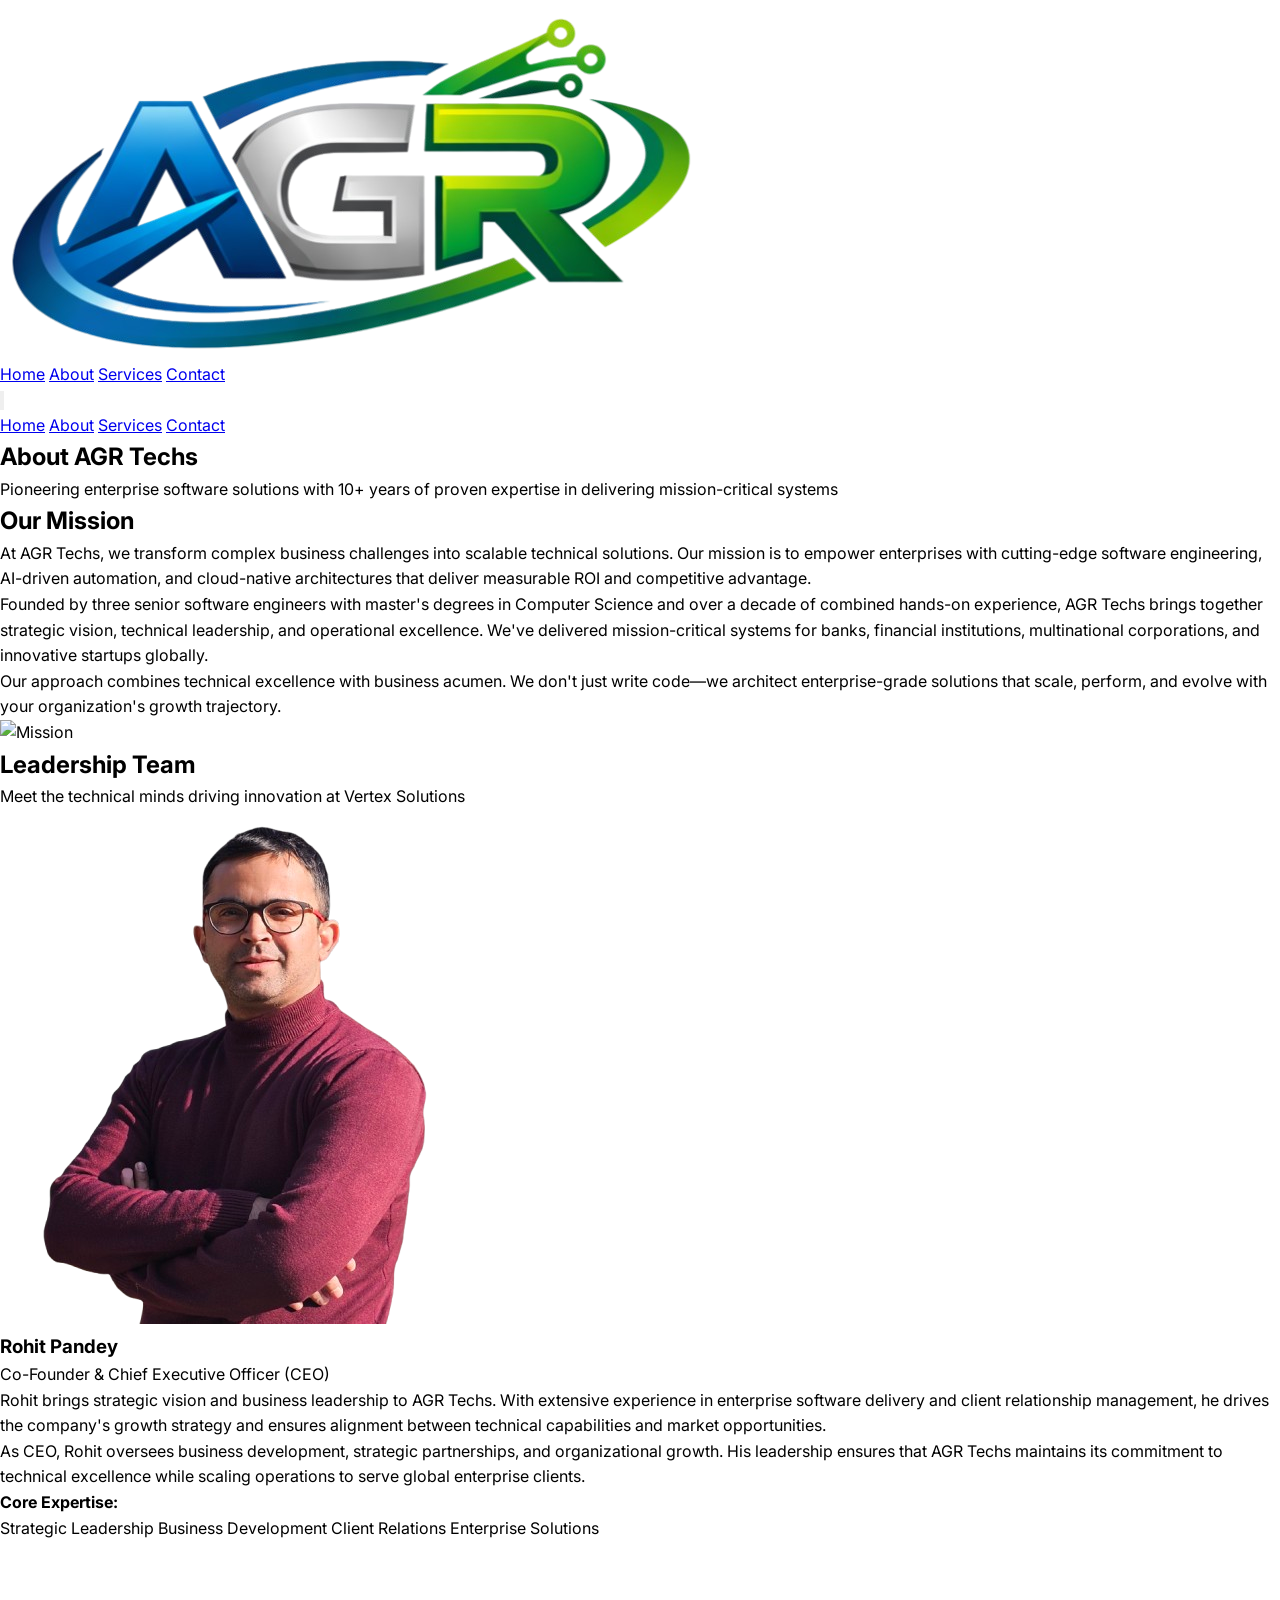
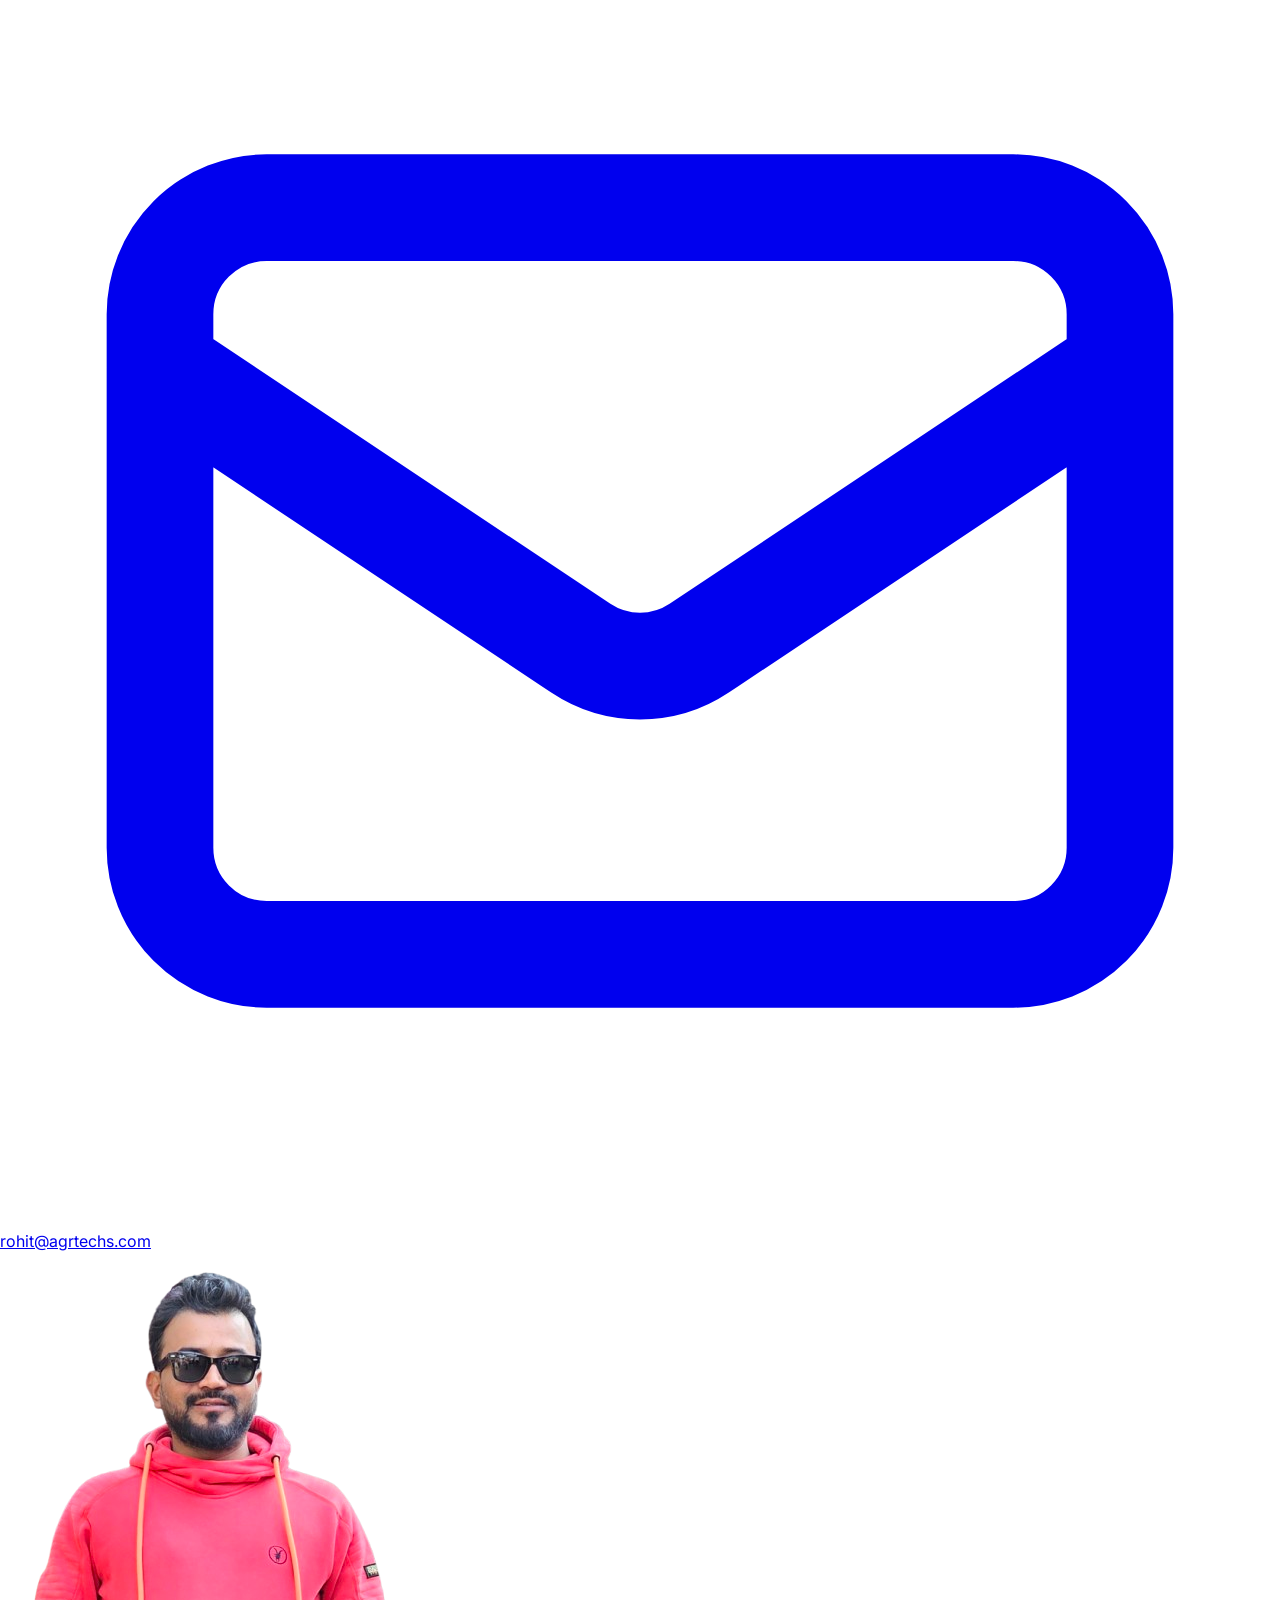
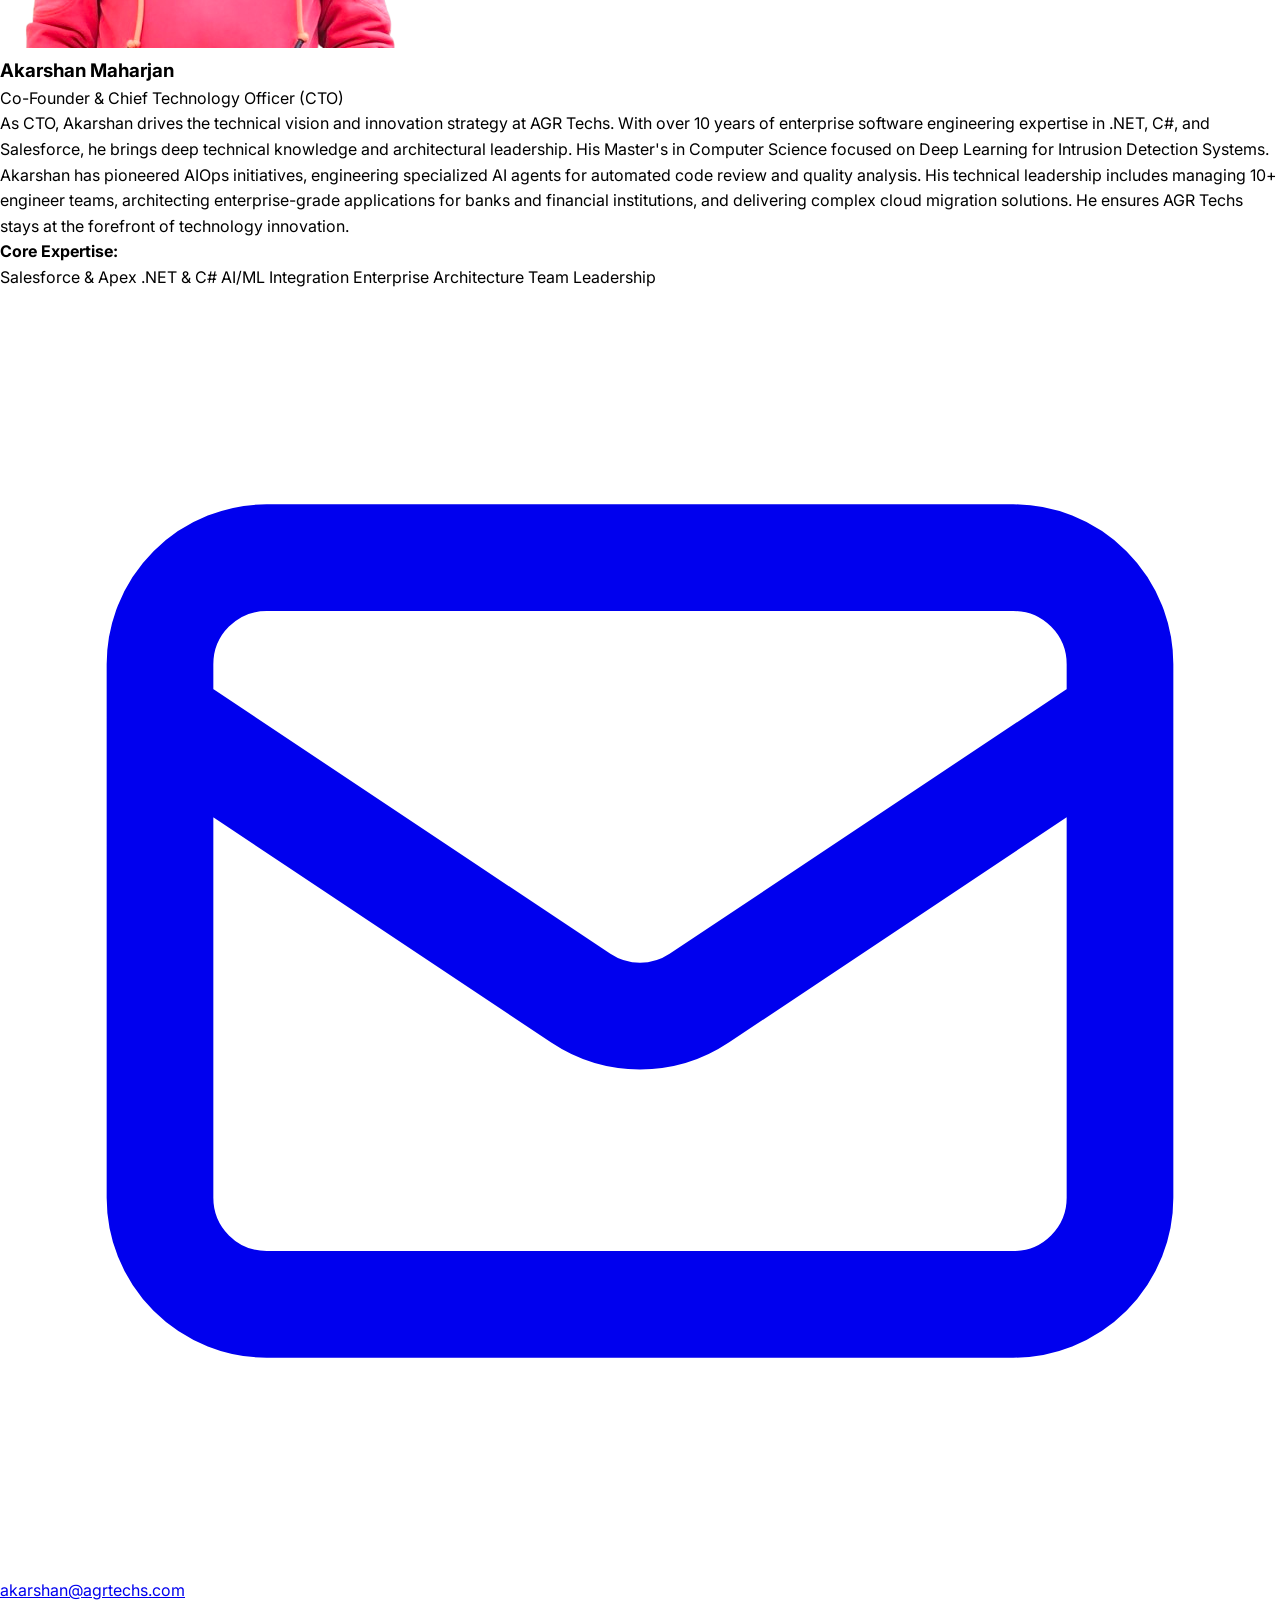
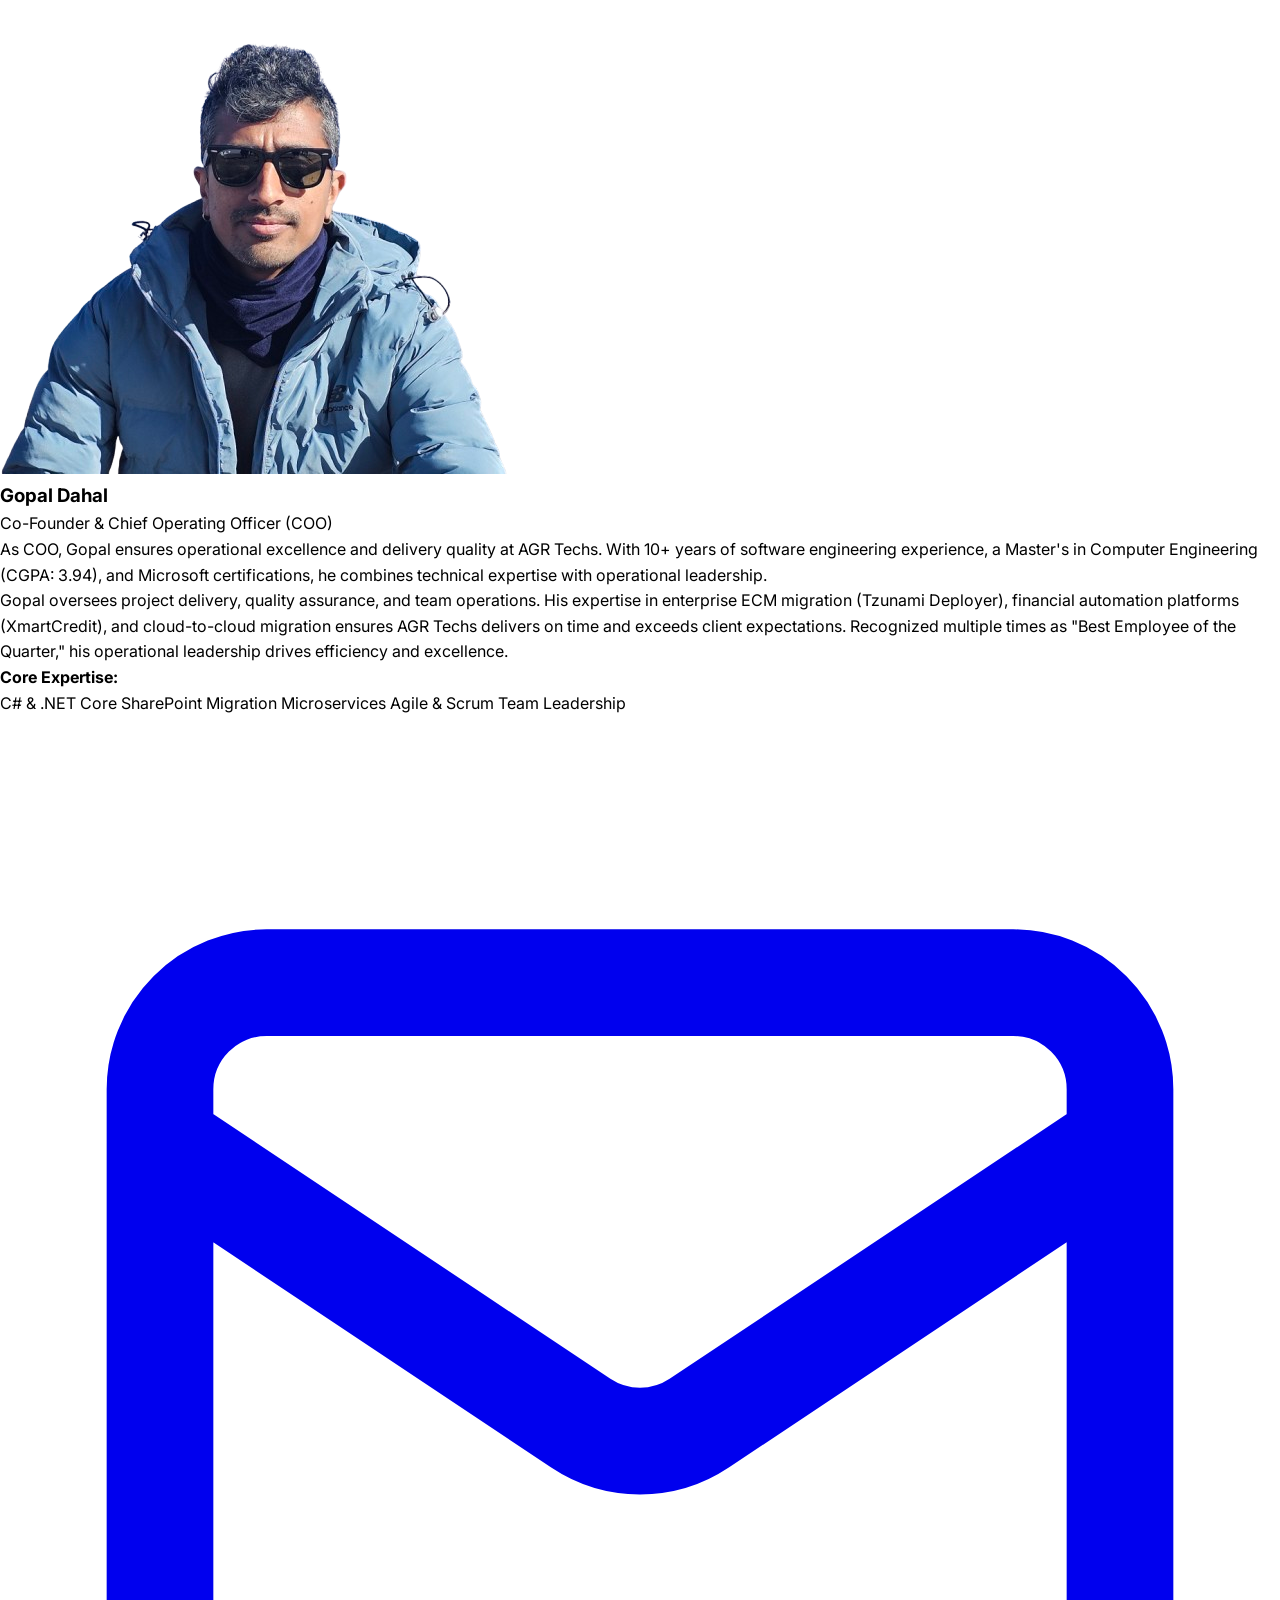
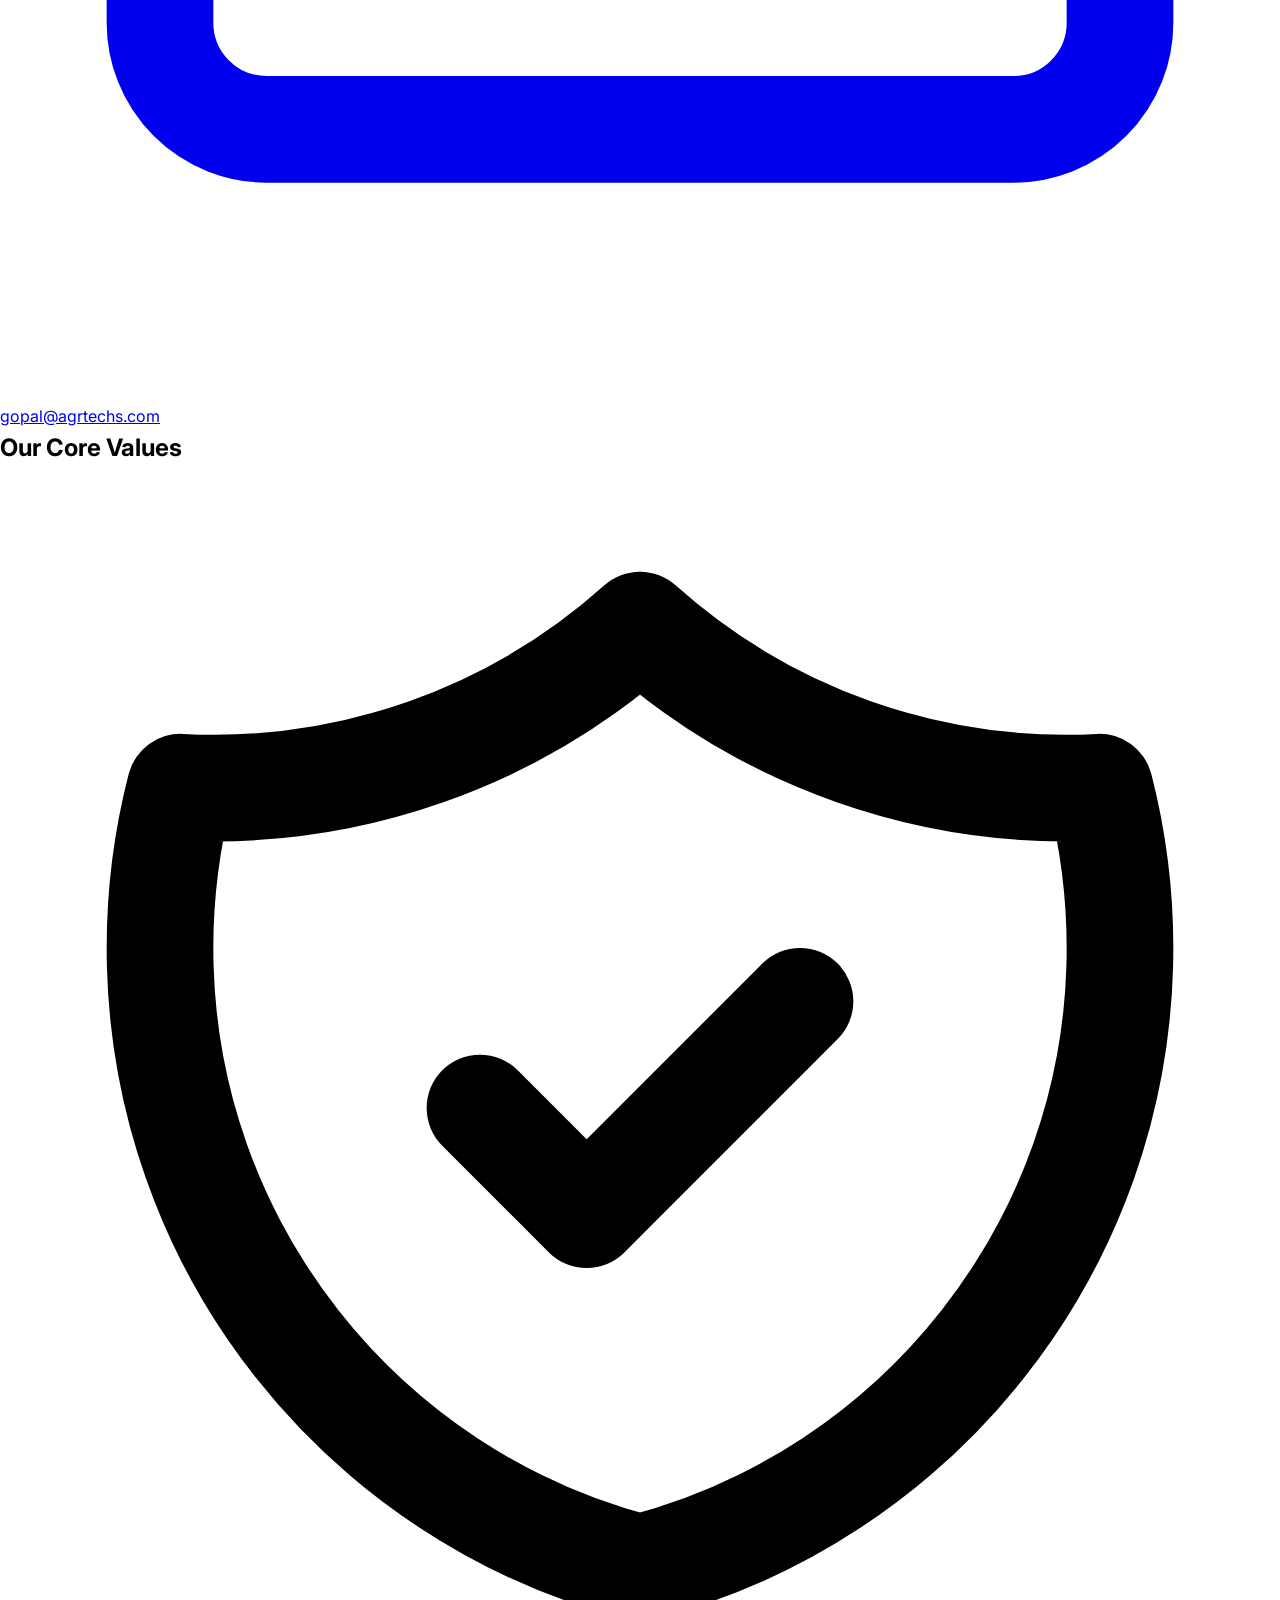
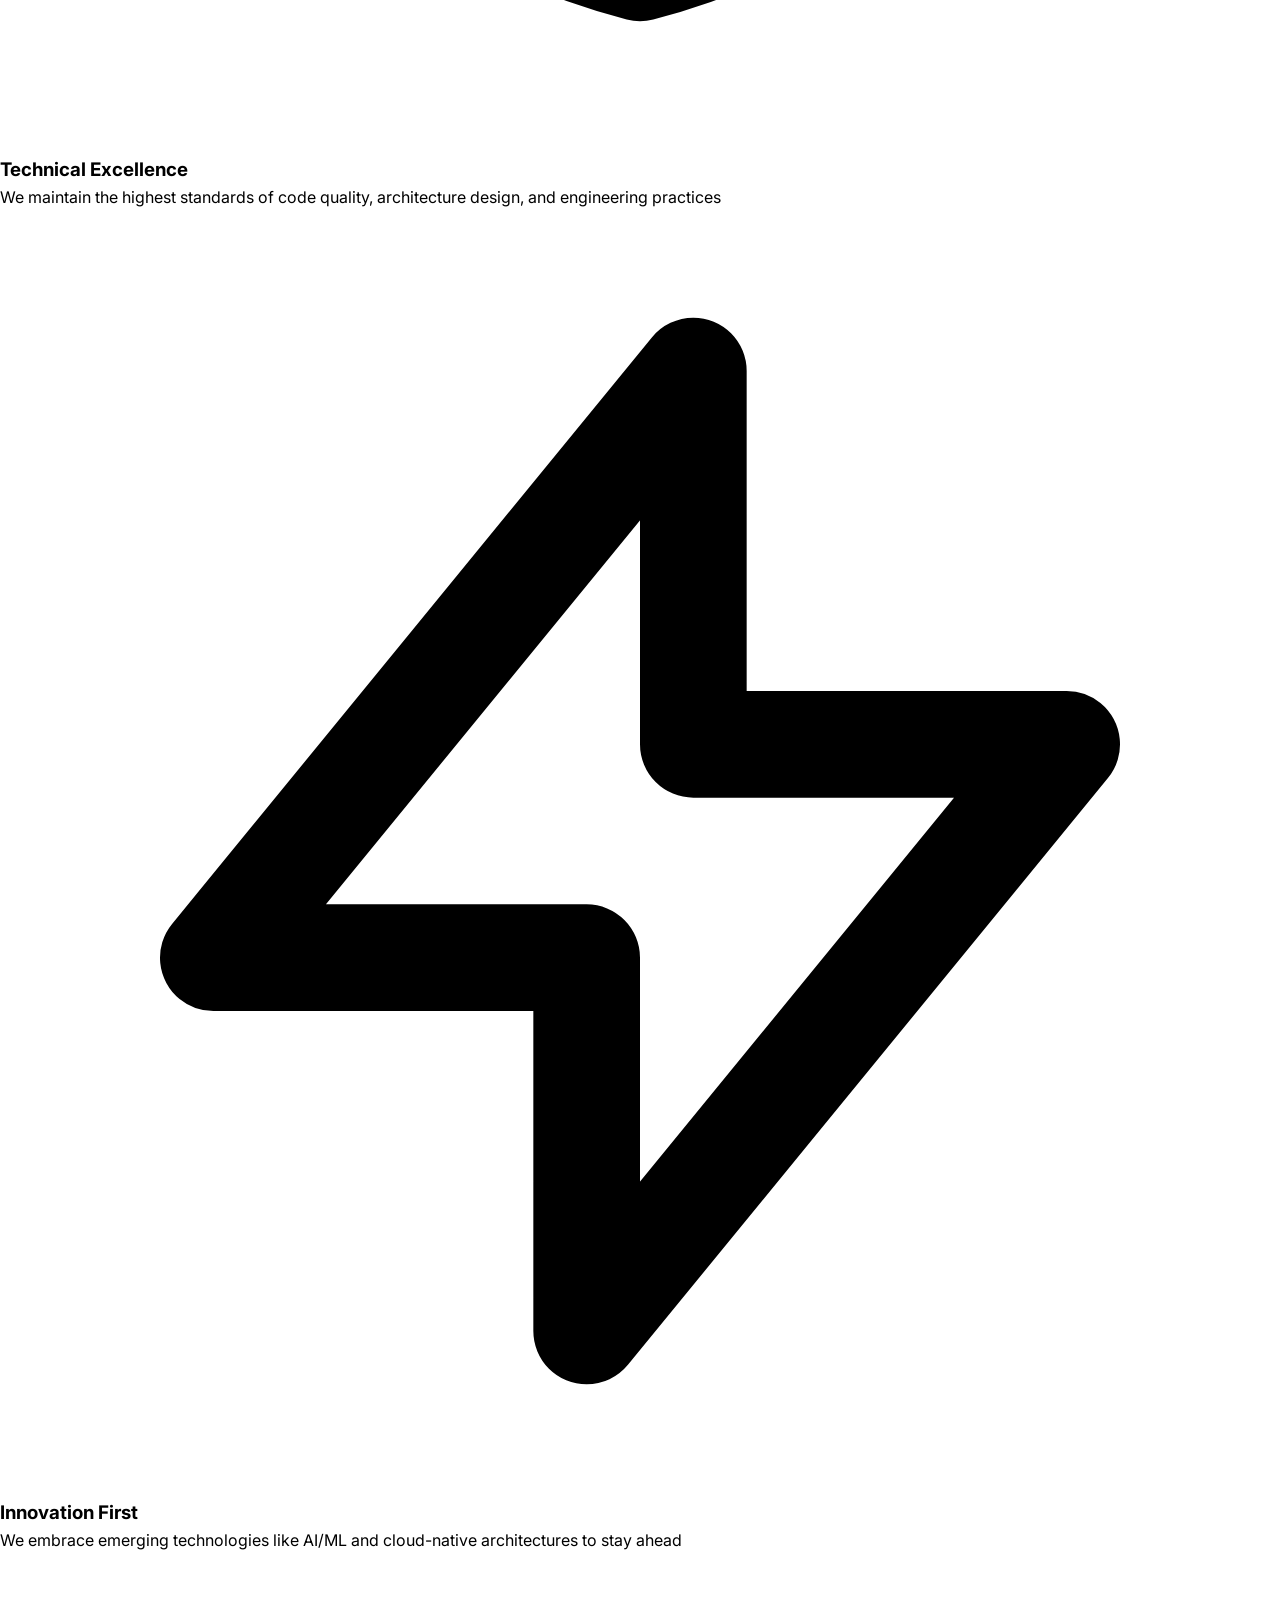
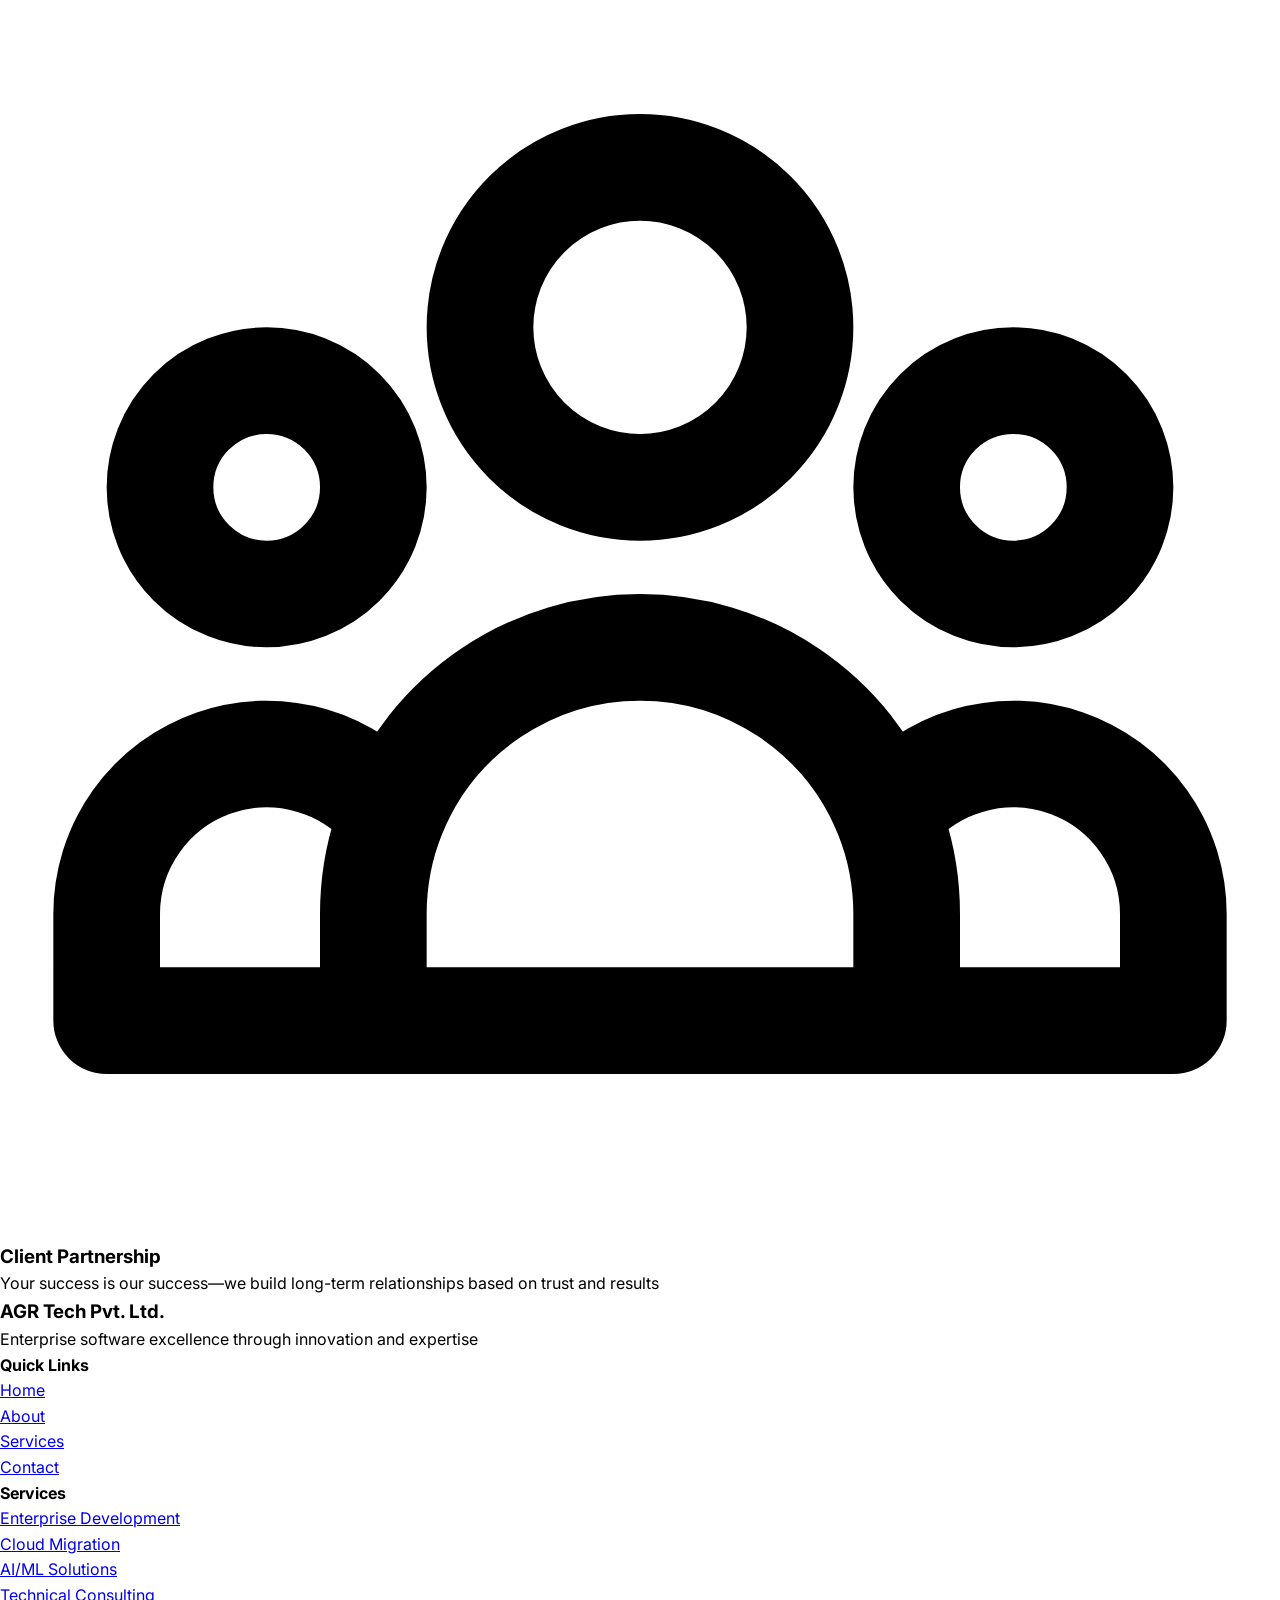
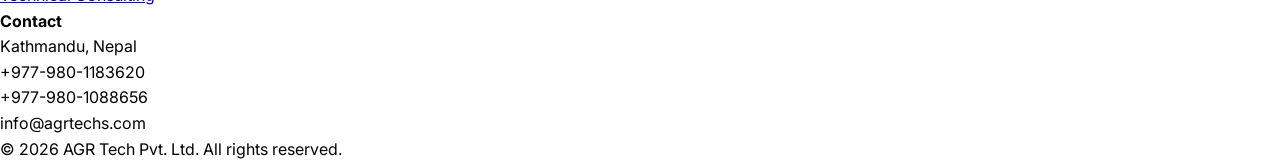
==== commit 6833f6ba: "Update about.html" ====
--- a/about.html
+++ b/about.html
@@ -298,8 +298,9 @@
                 <div>
                     <h4 class="font-semibold text-white mb-4">Contact</h4>
                     <ul class="space-y-2 text-gray-400">
-                        <li>Lalitpur, Nepal</li>
-                        <li>+977-984-1183620</li>
+                        <li>Kathmandu, Nepal</li>
+                        <li>+977-980-1183620</li>
+                        <li>+977-980-1088656</li>
                         <li>info@agrtechs.com</li>
                     </ul>
                 </div>
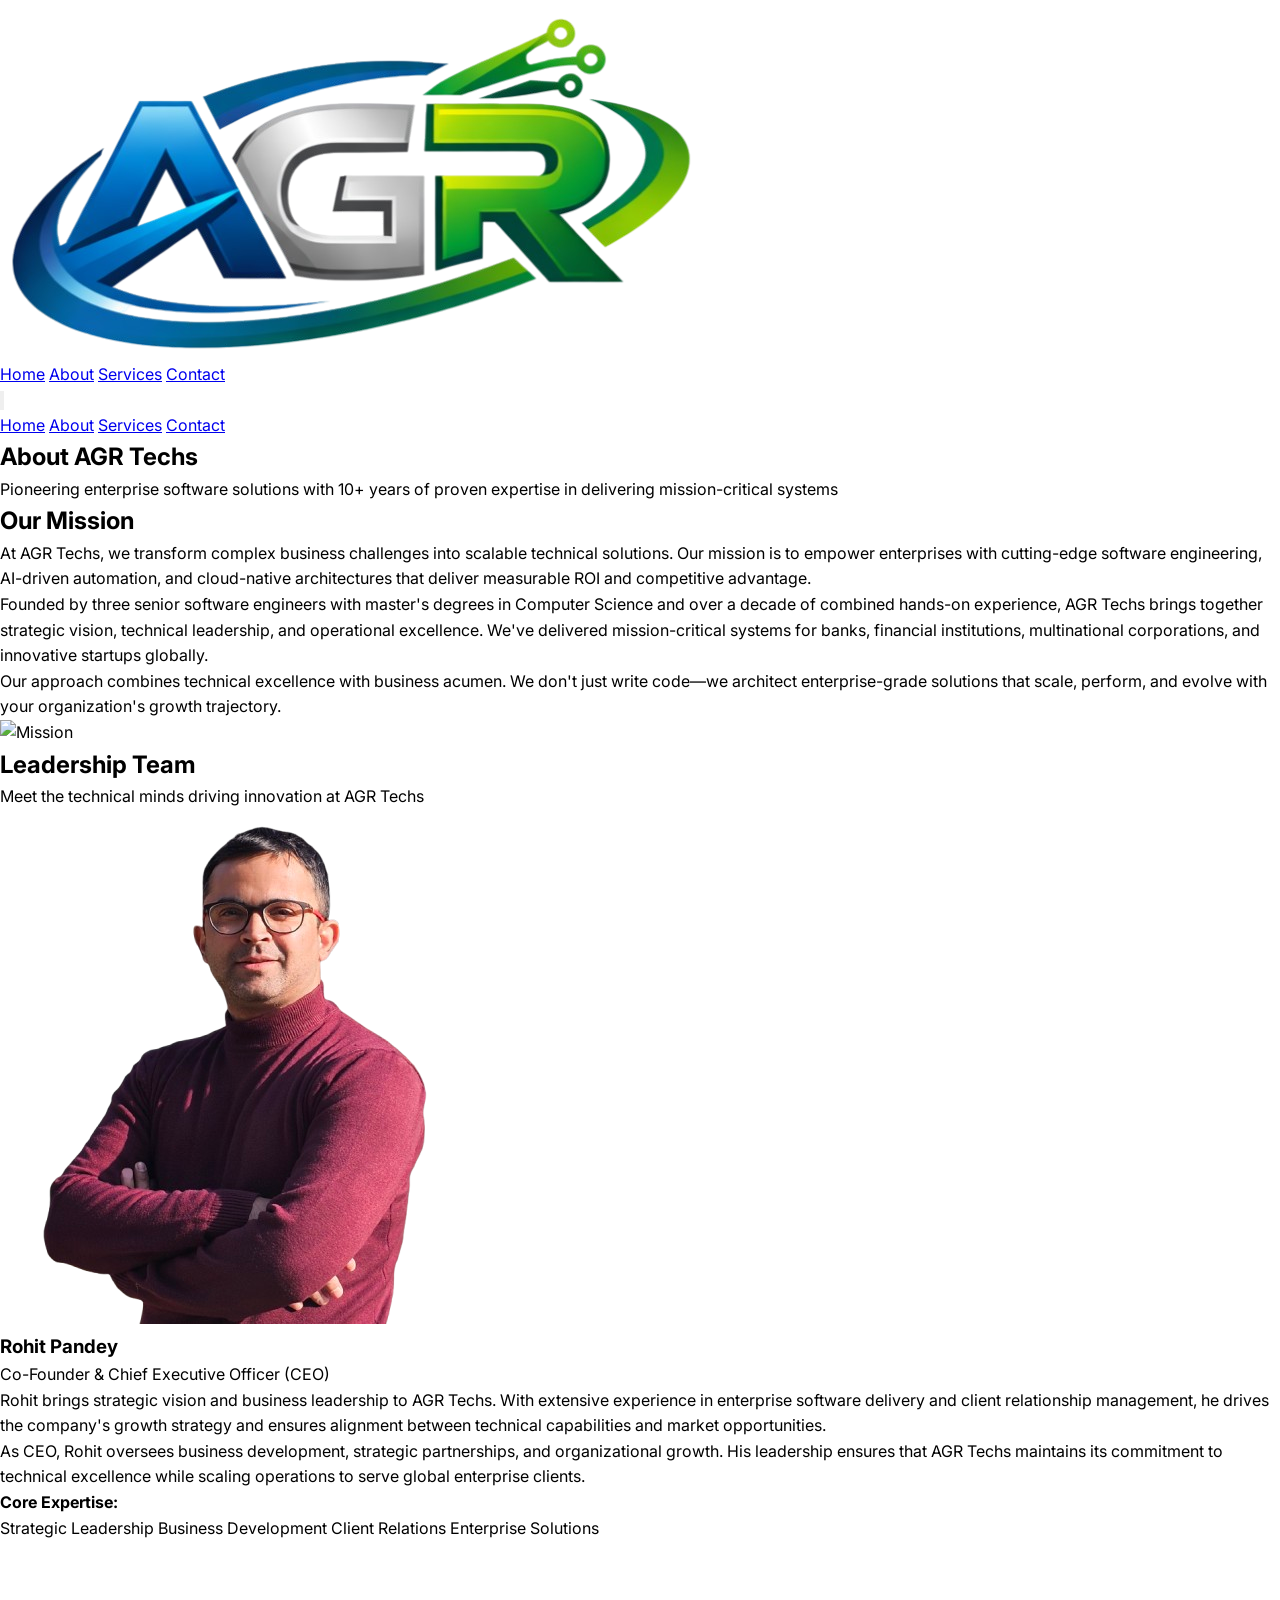
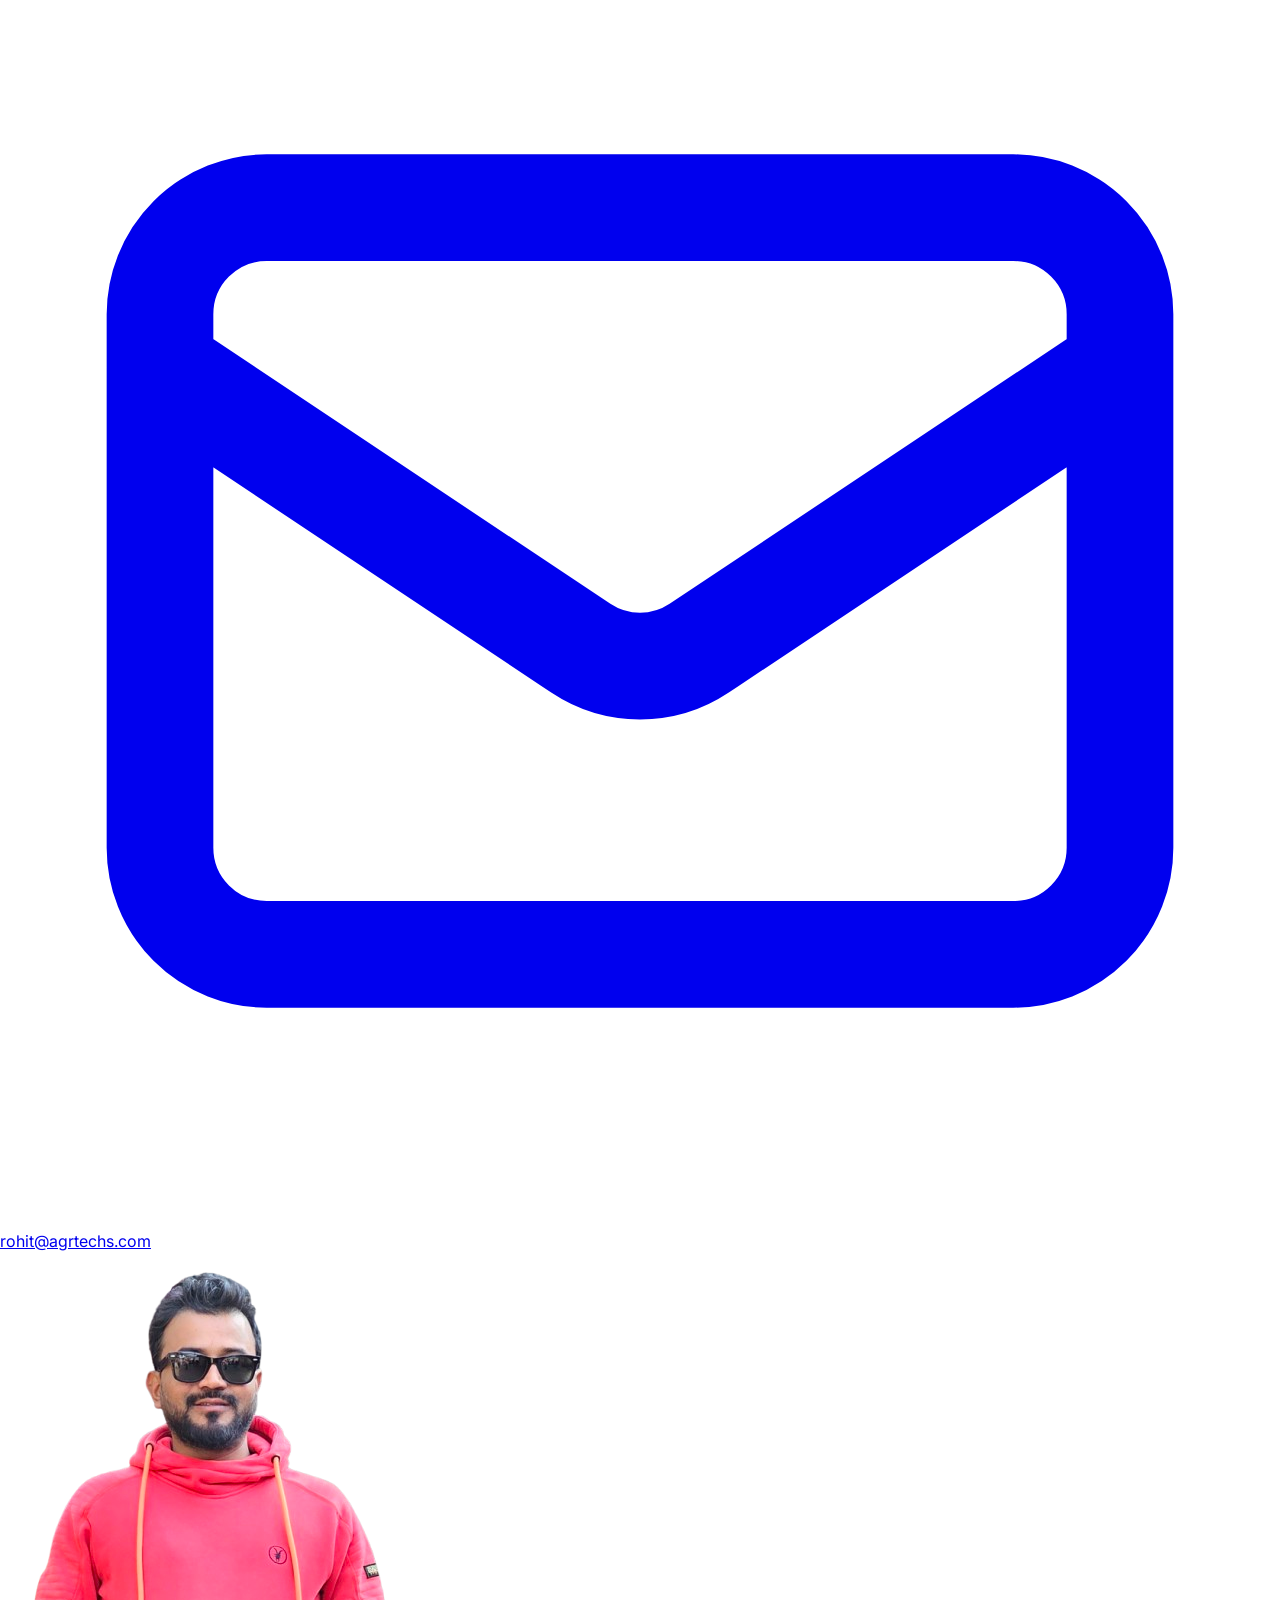
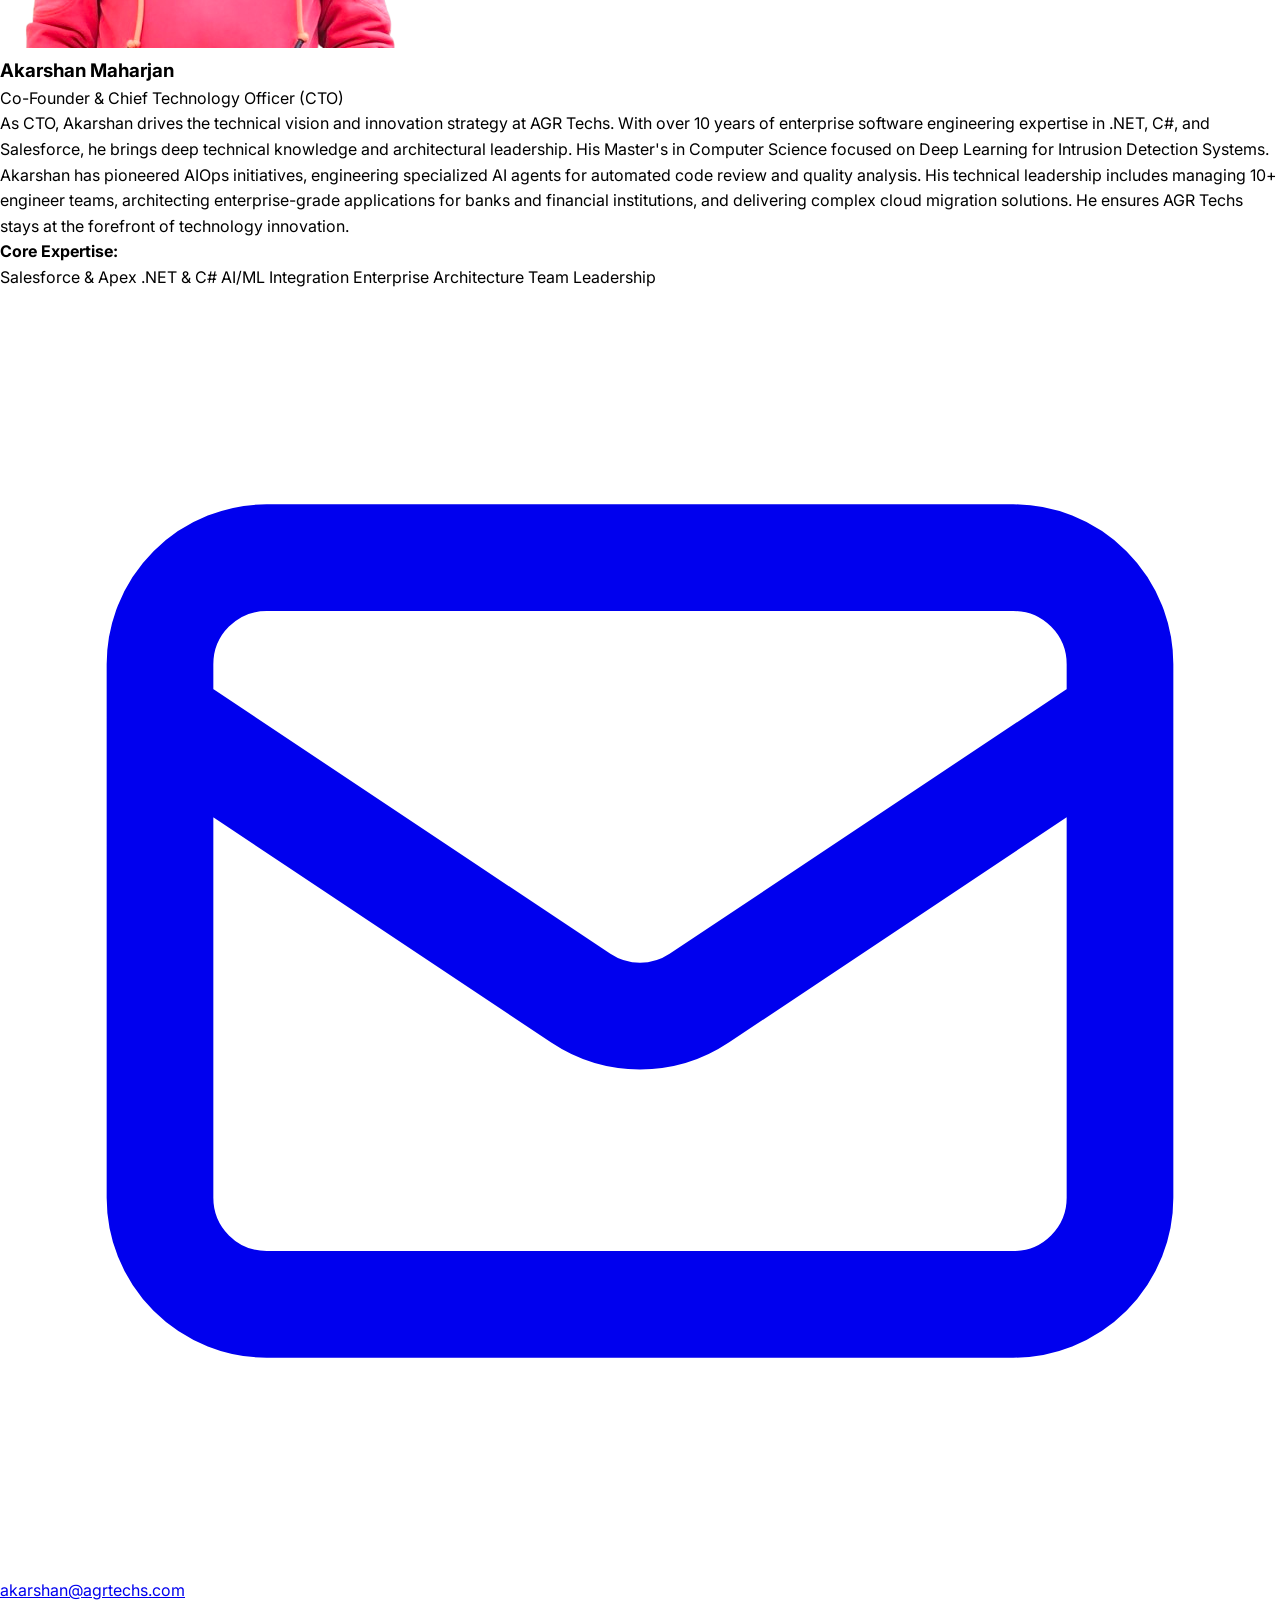
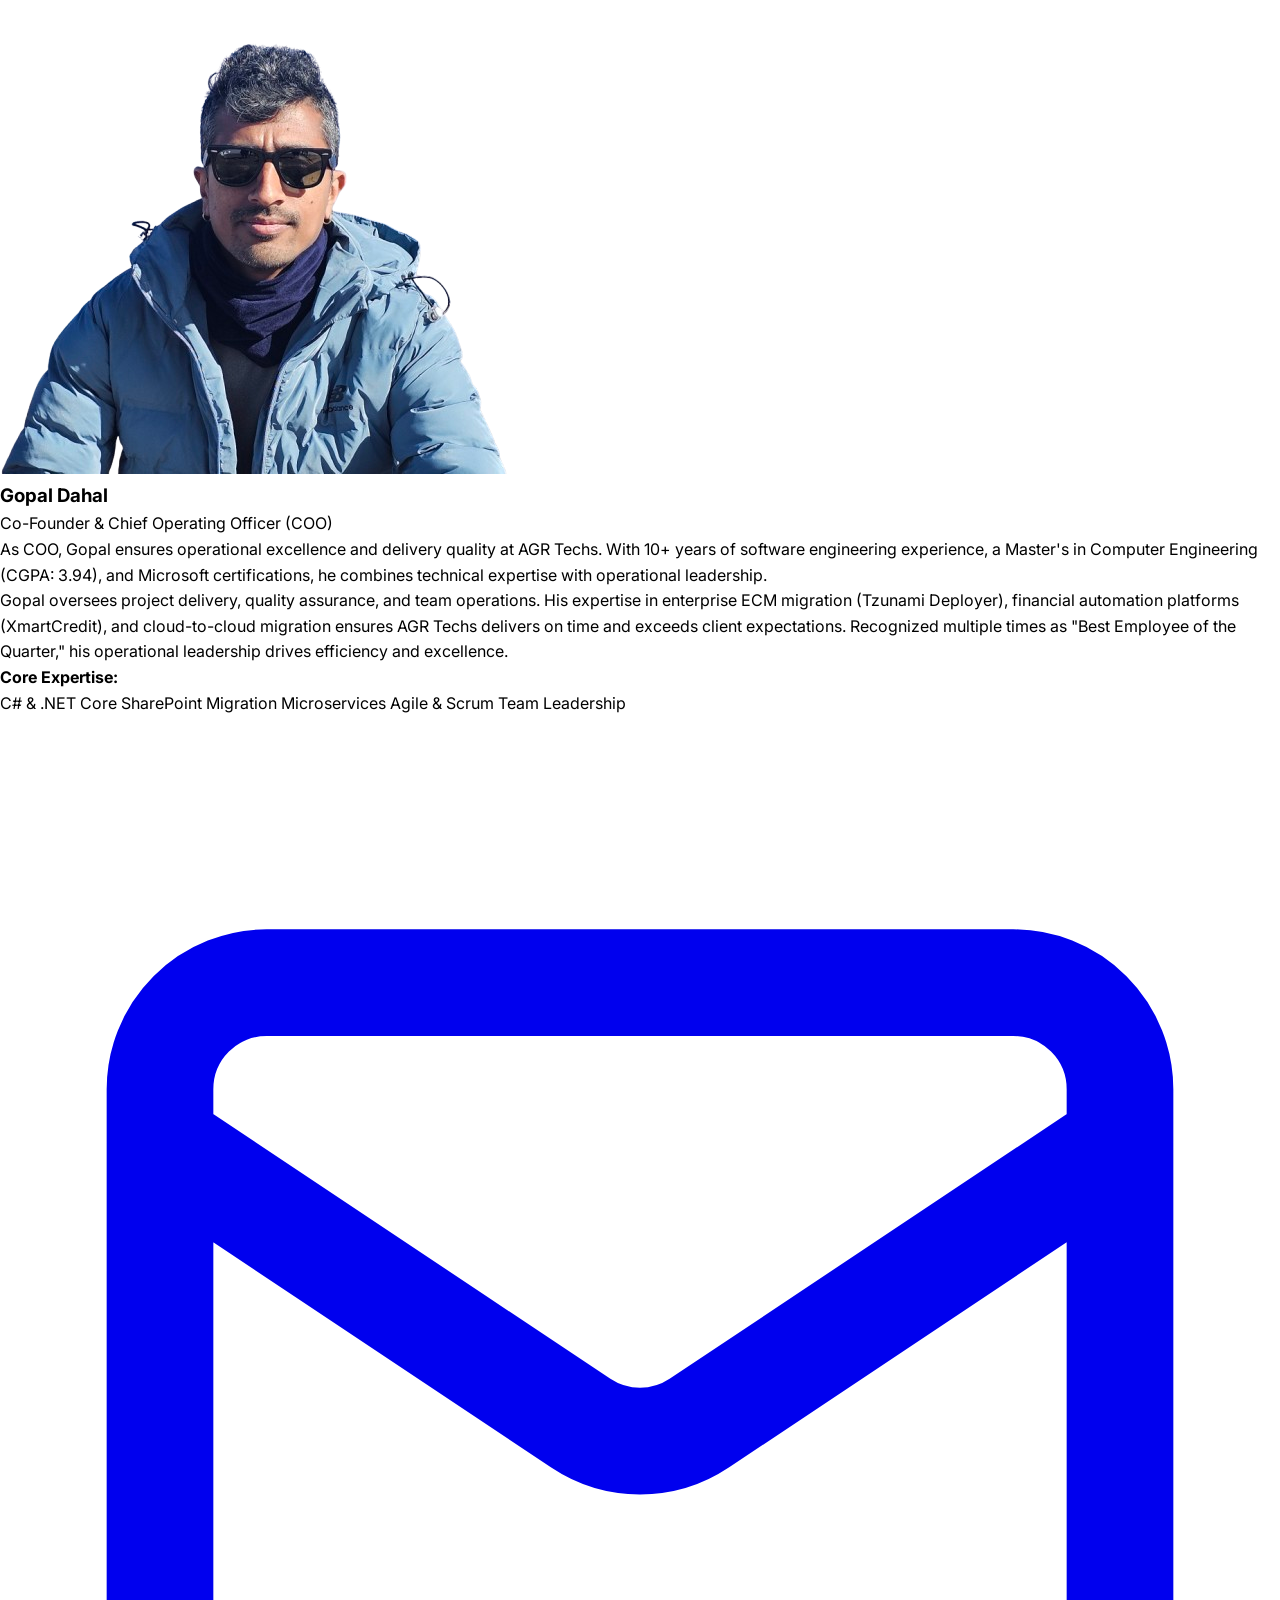
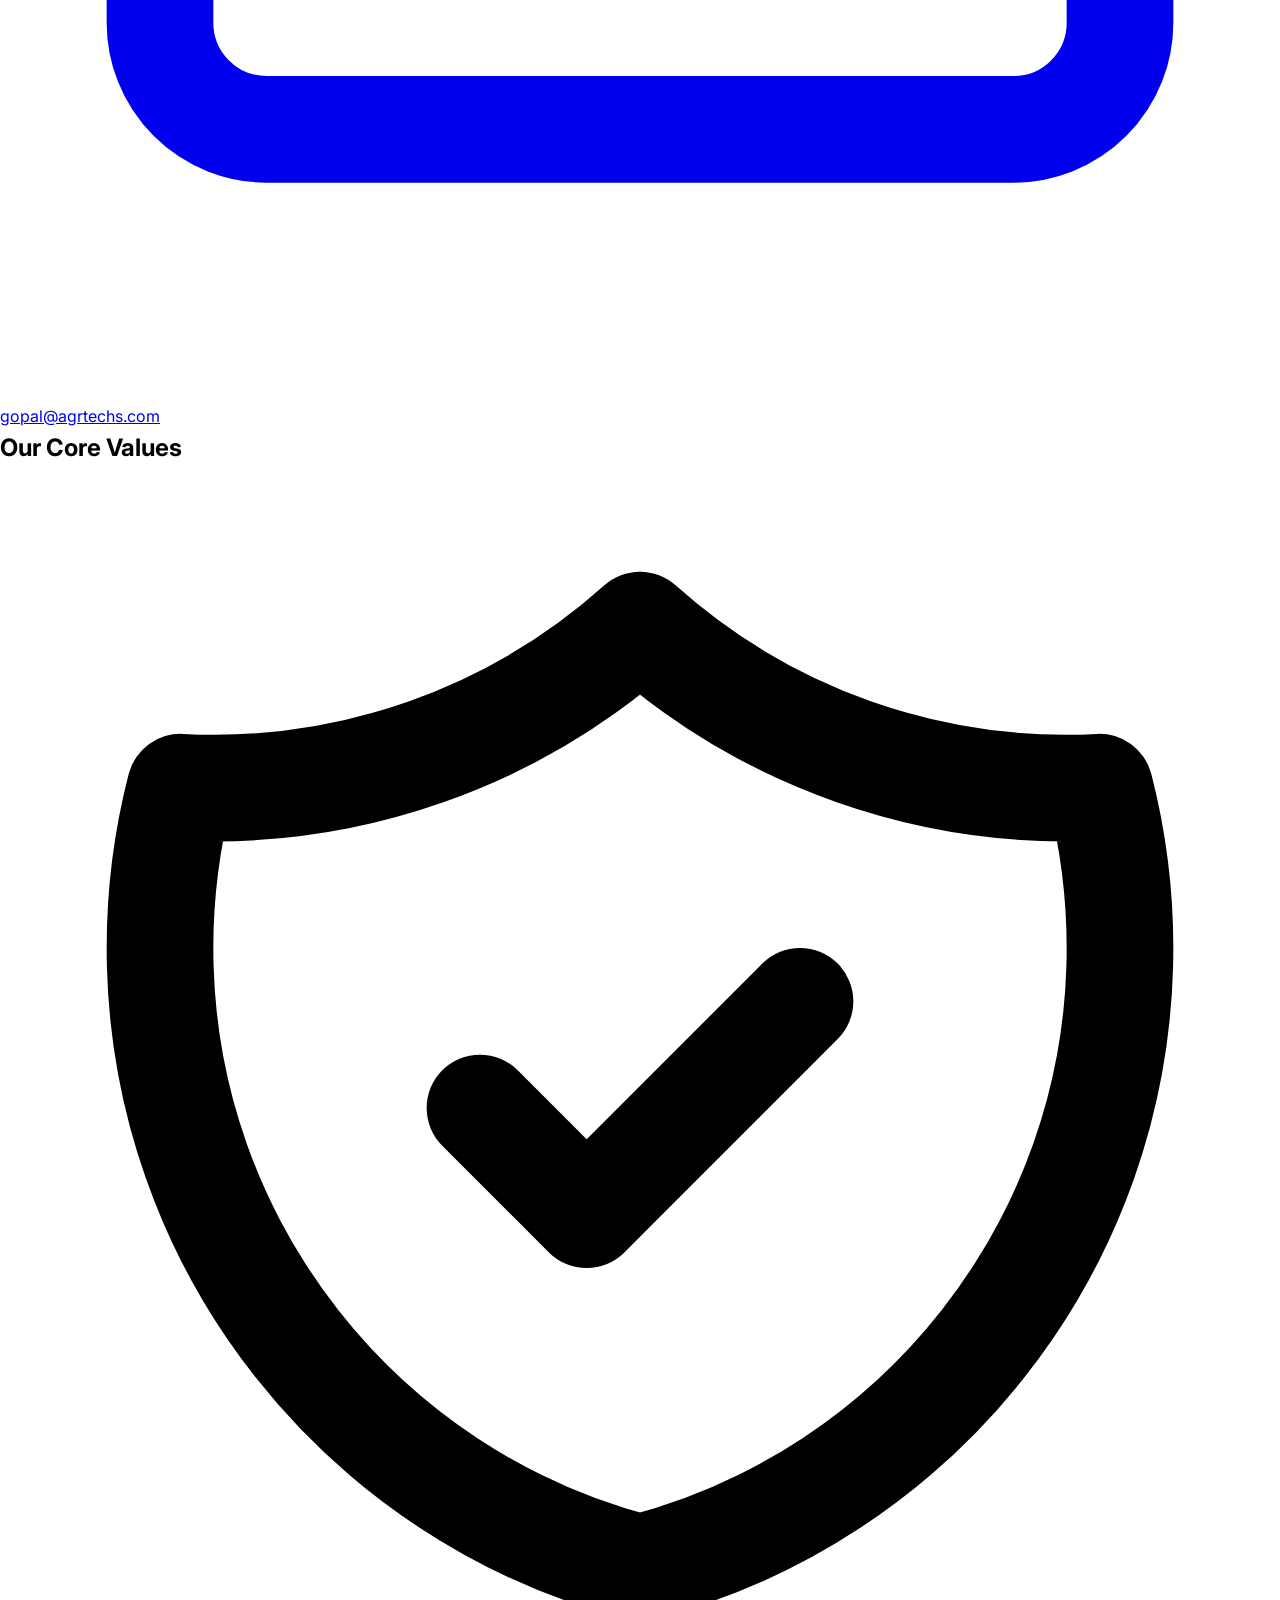
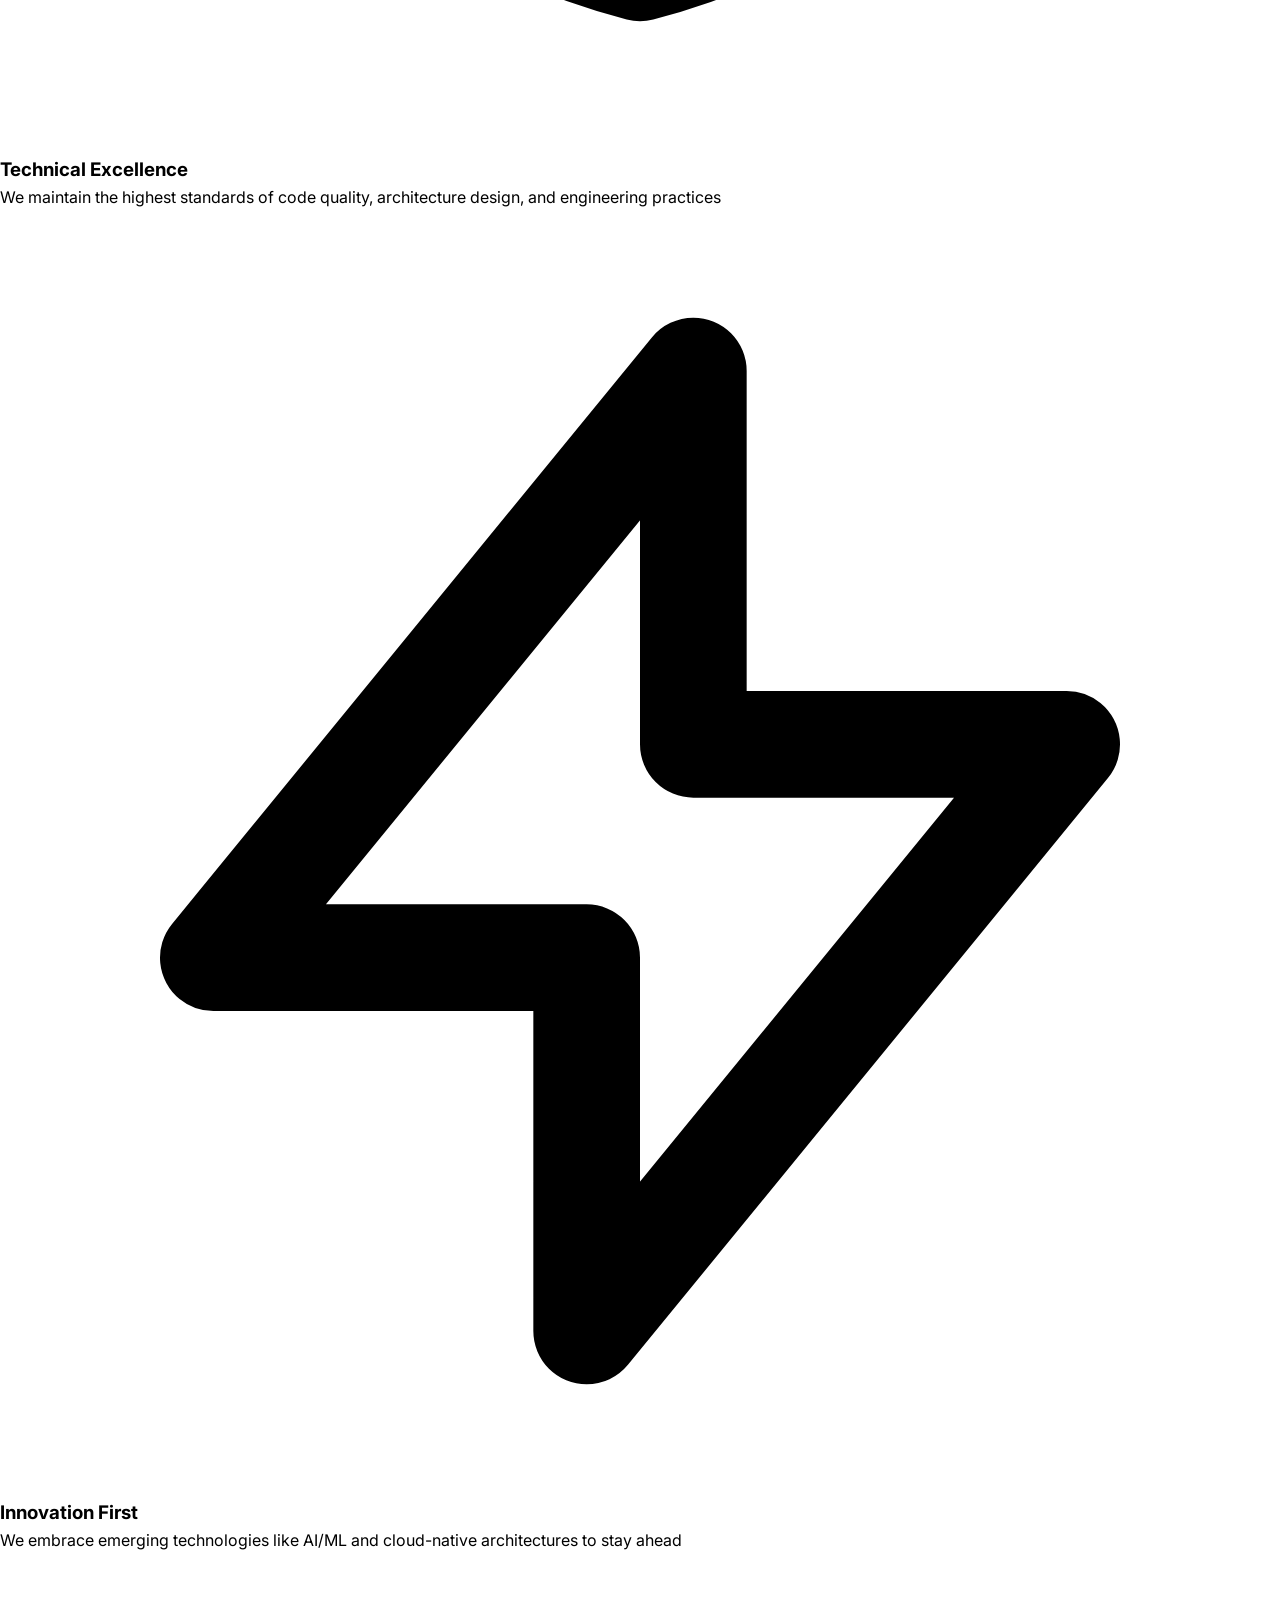
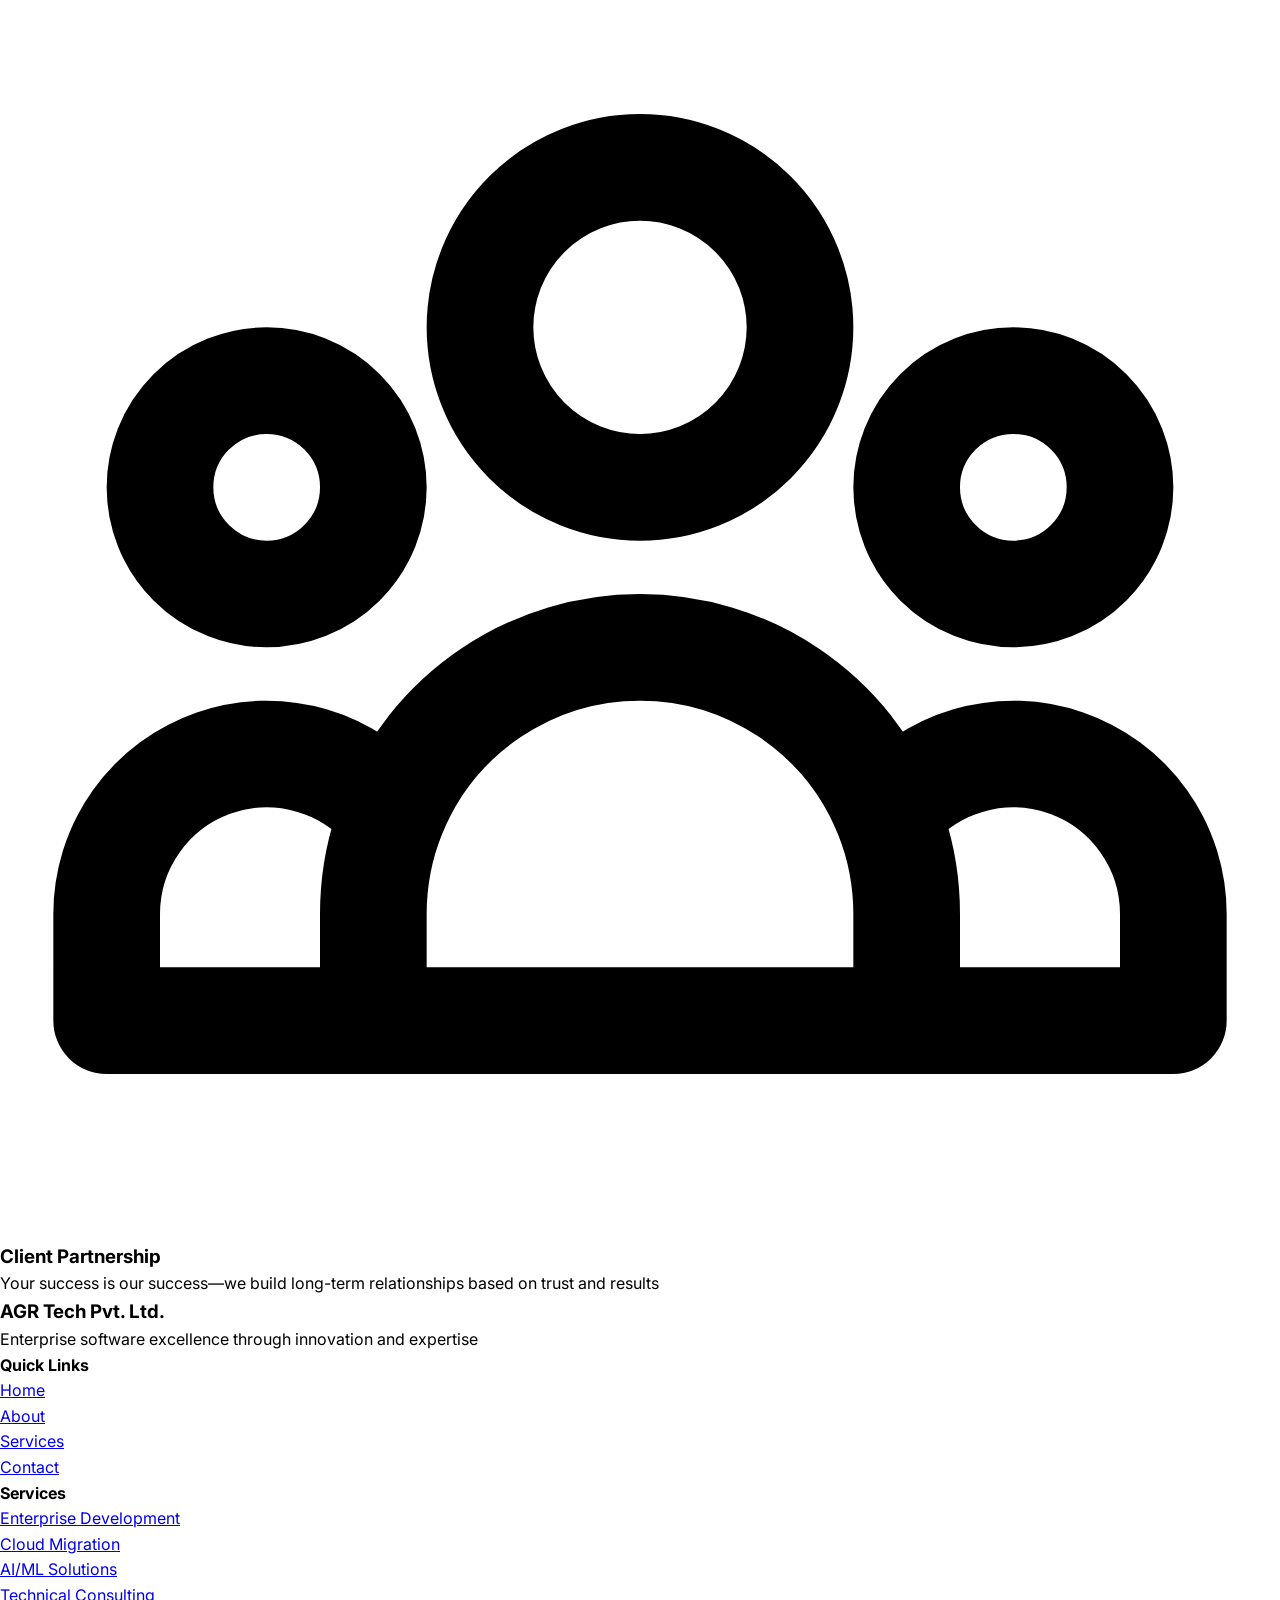
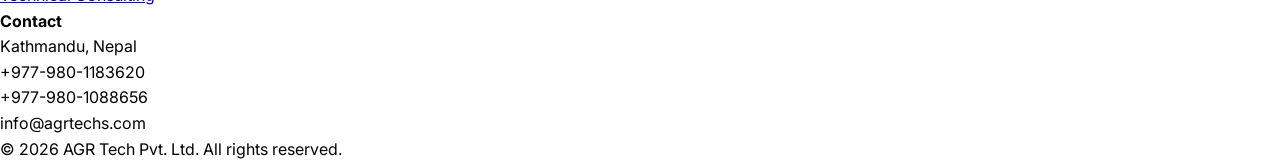
==== commit 9464ebc7: "Update about.html" ====
--- a/about.html
+++ b/about.html
@@ -116,7 +116,7 @@
                         Leadership Team
                     </span>
                 </h2>
-                <p class="text-gray-400 text-lg">Meet the technical minds driving innovation at Vertex Solutions</p>
+                <p class="text-gray-400 text-lg">Meet the technical minds driving innovation at AGR Techs</p>
             </div>
 
             <div class="grid lg:grid-cols-3 gap-8">
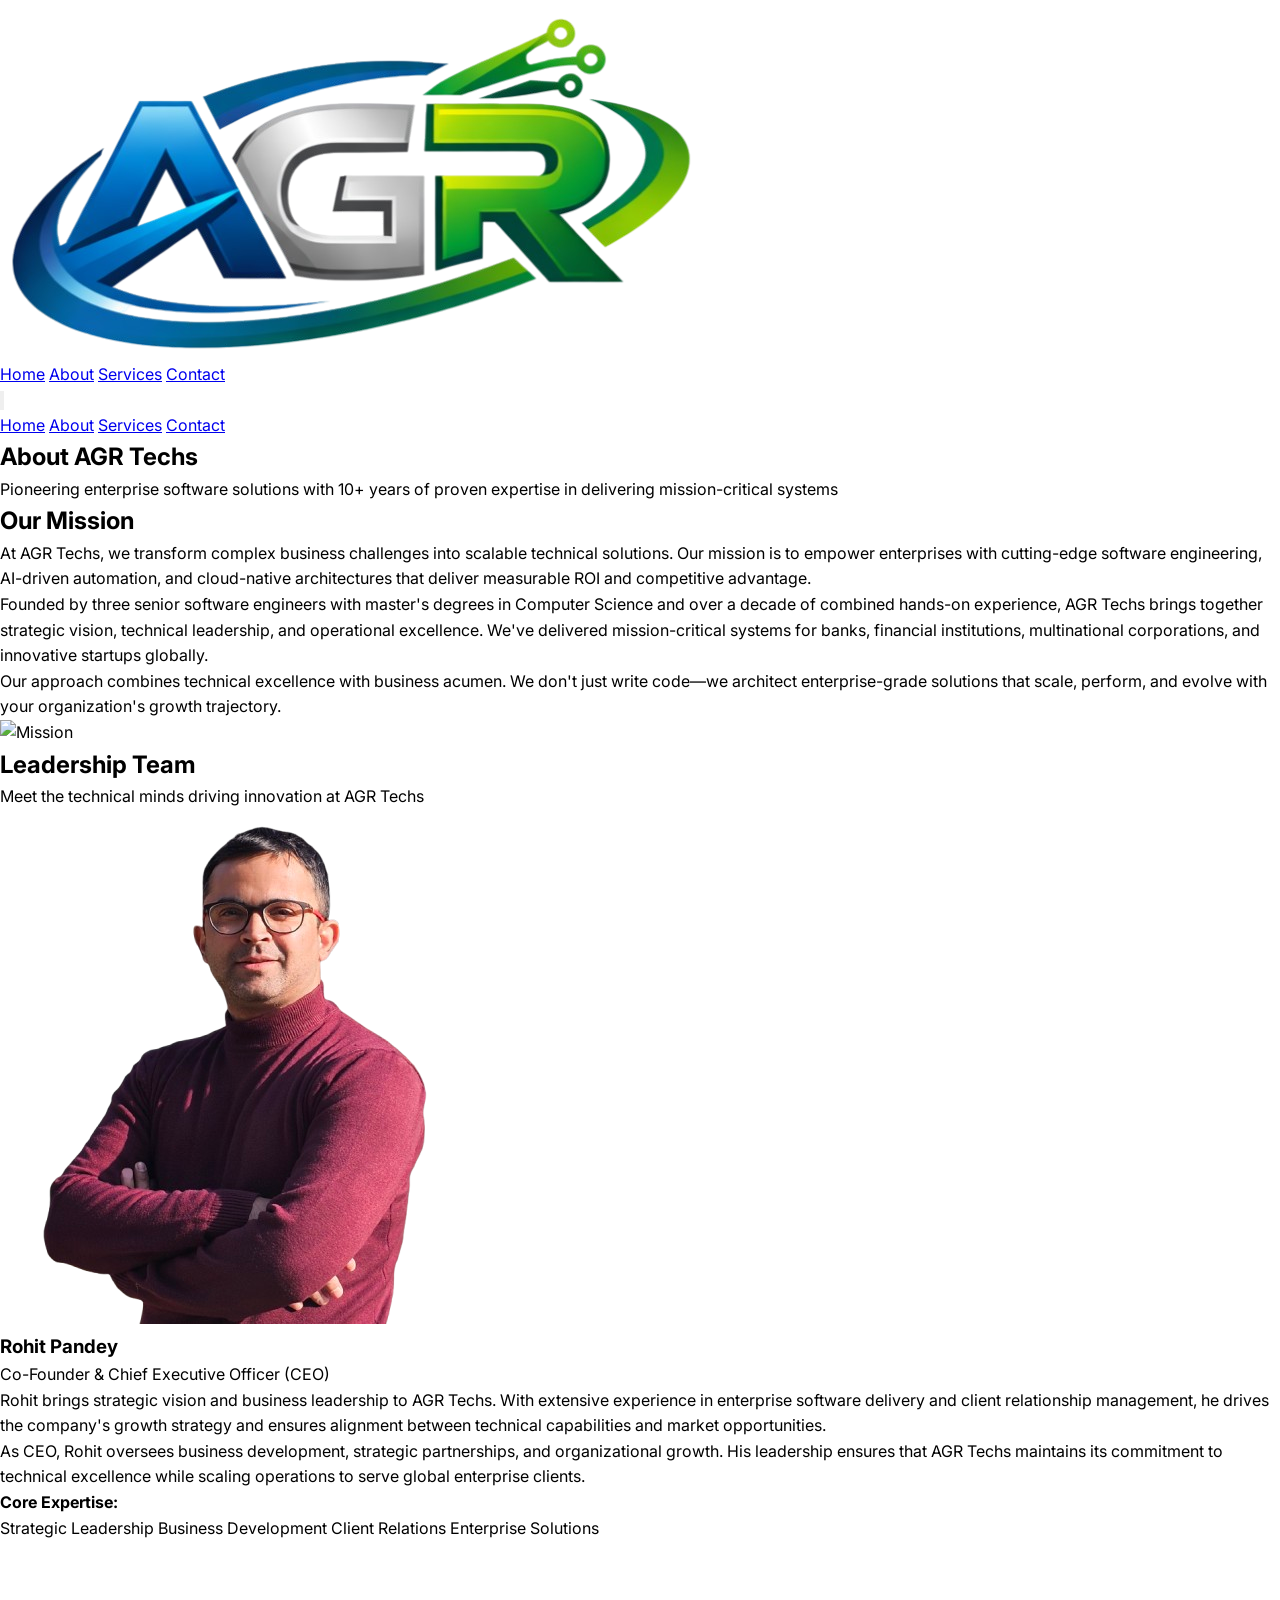
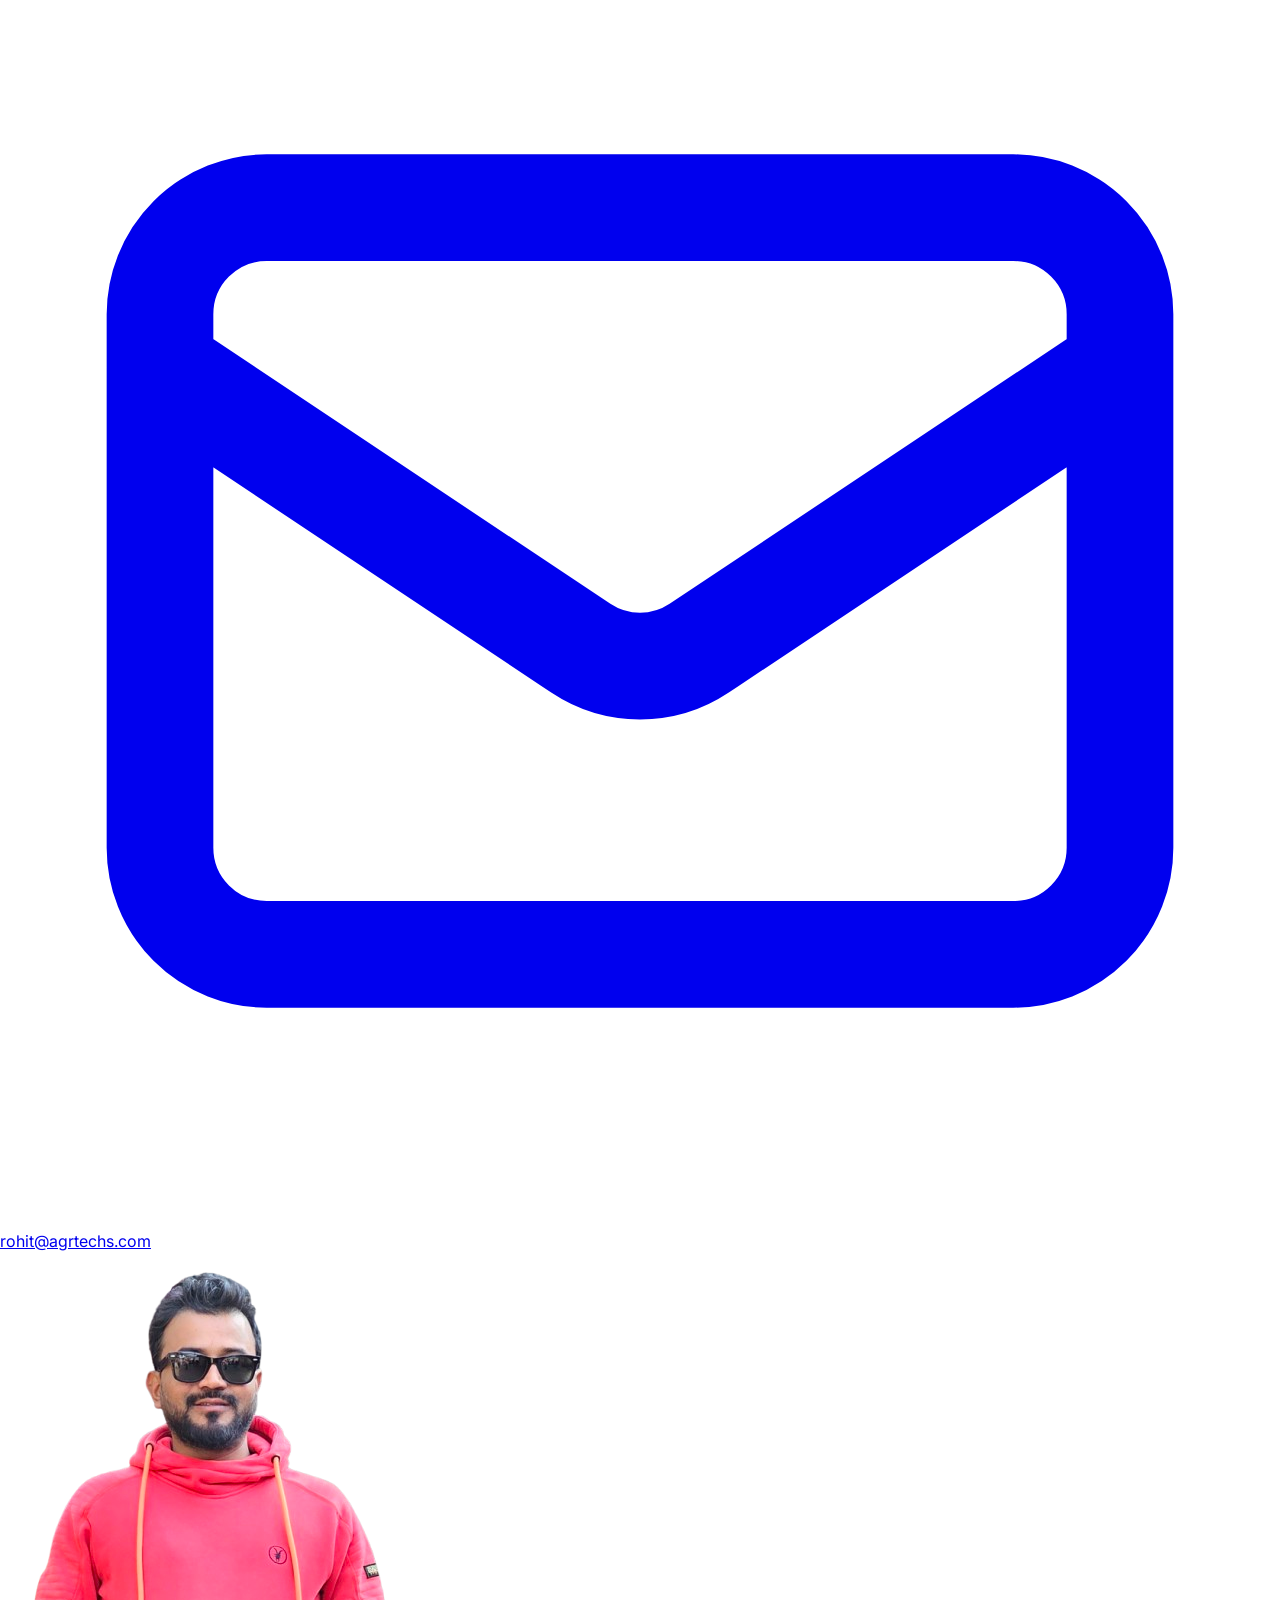
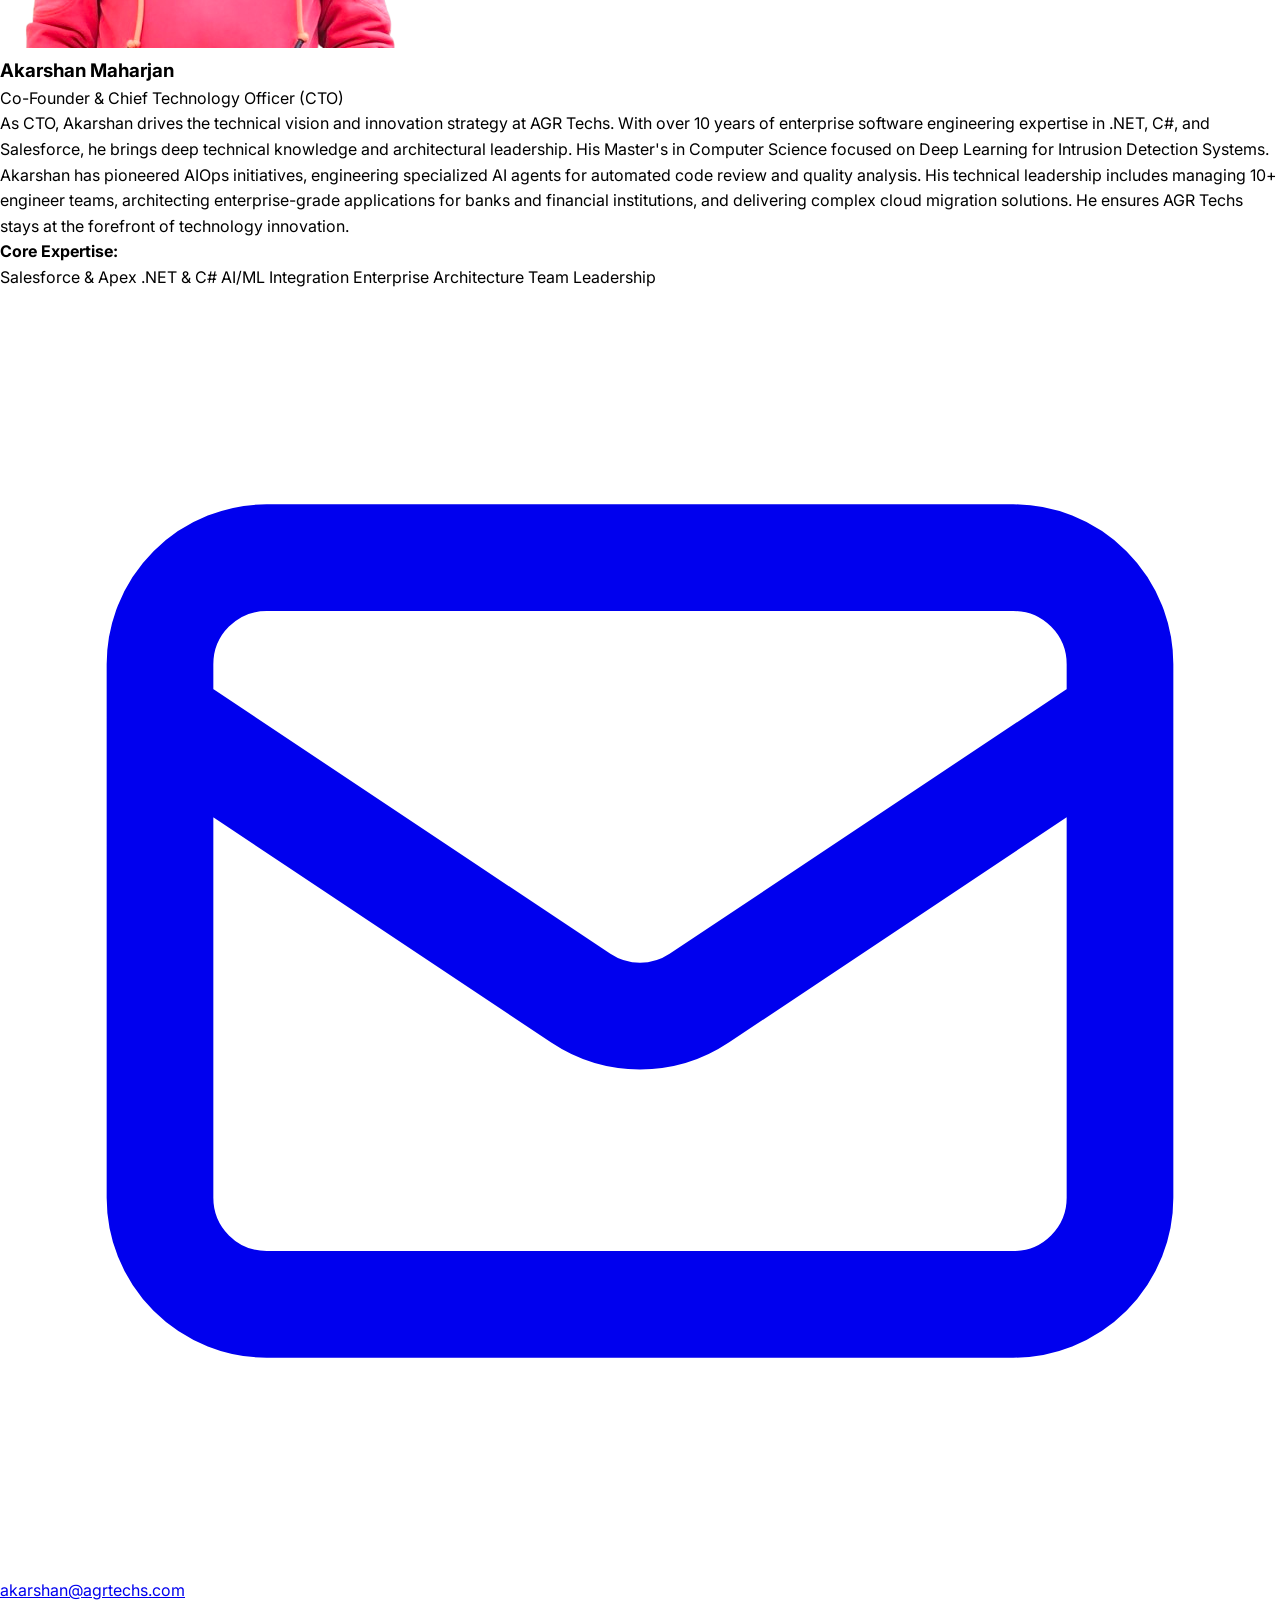
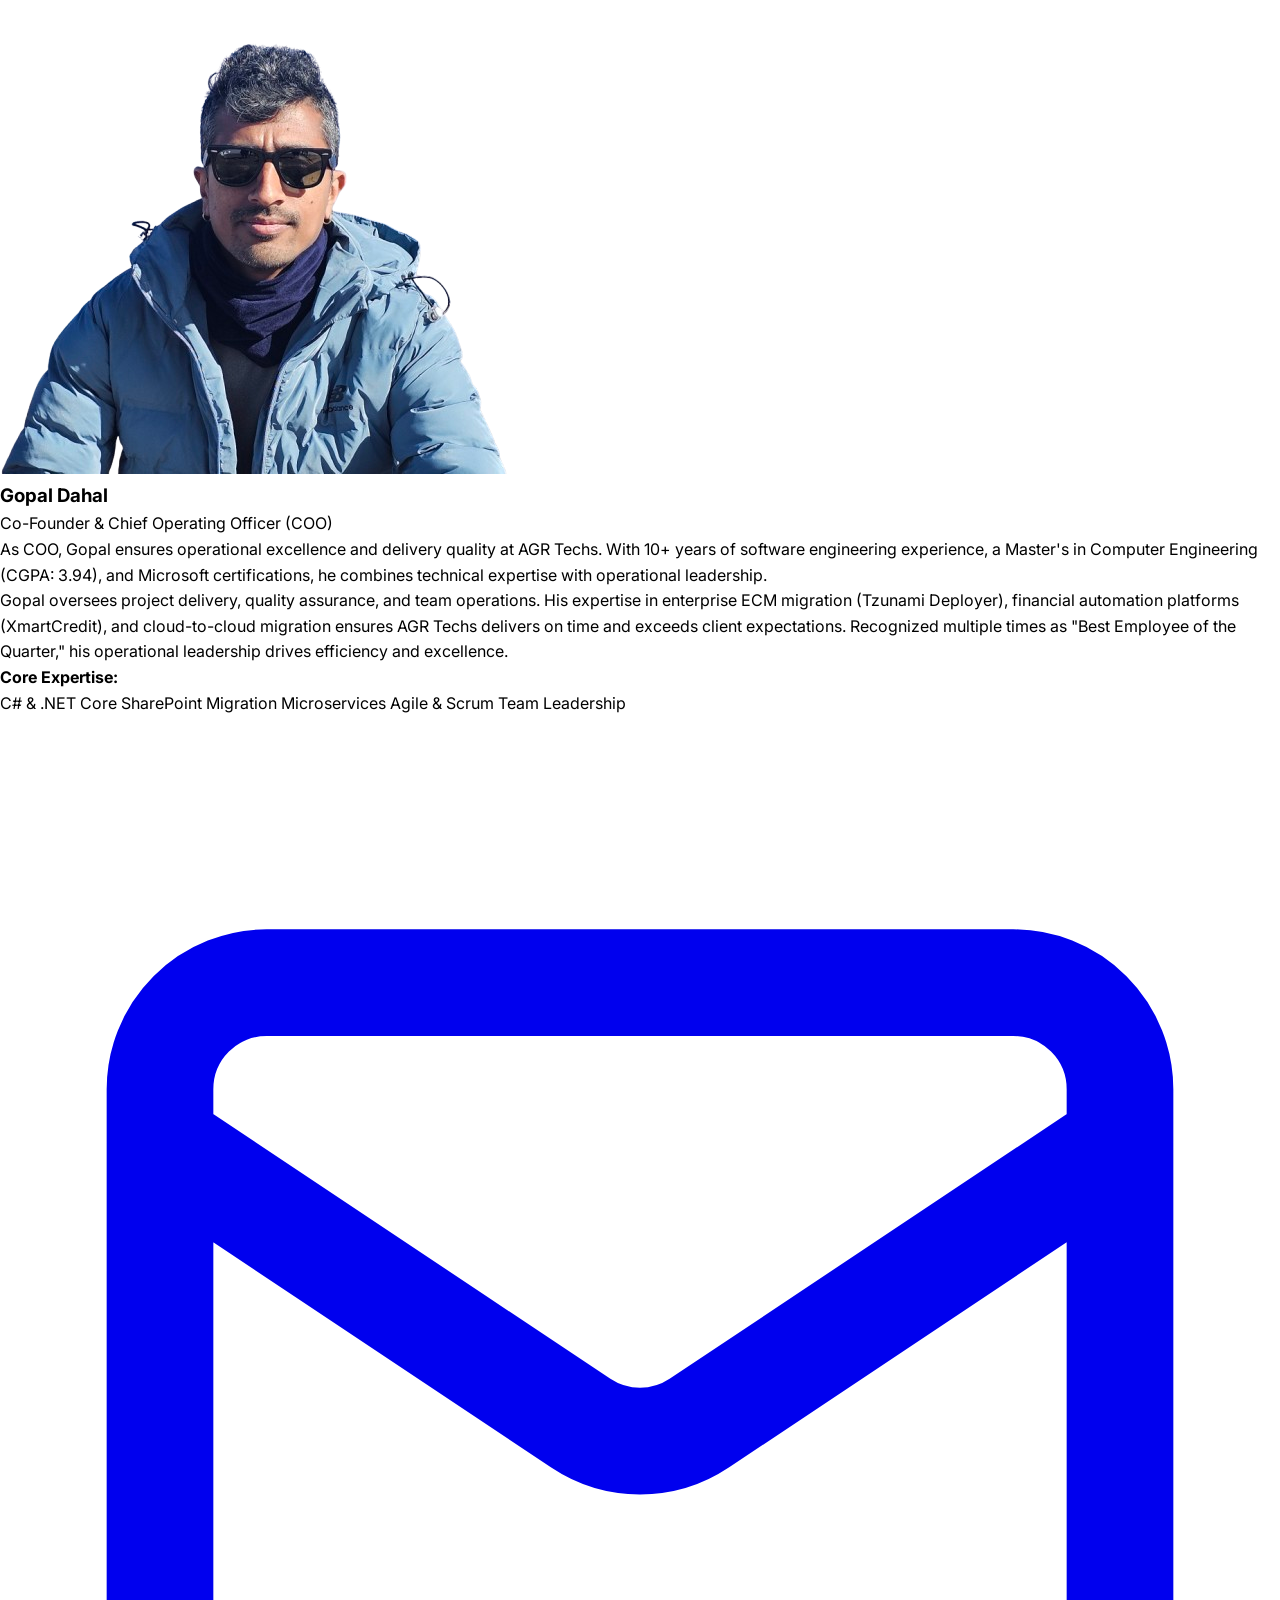
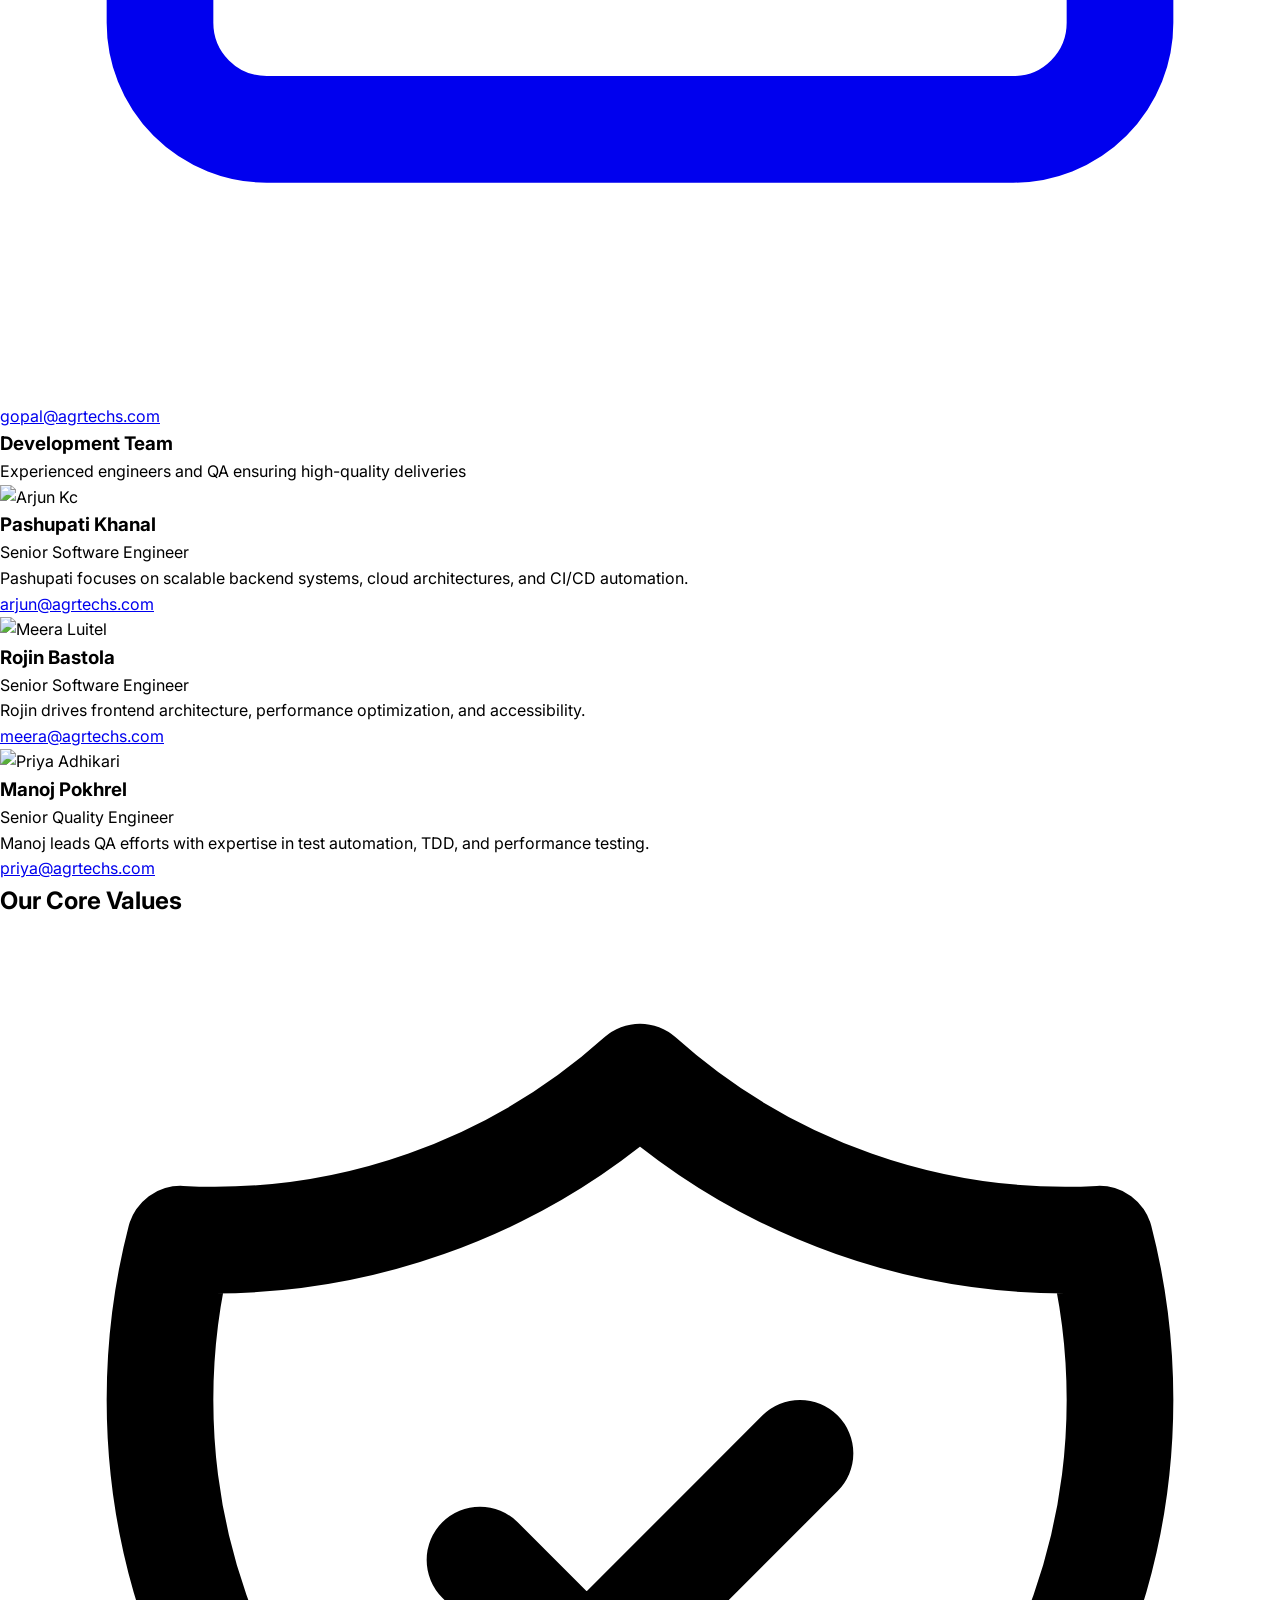
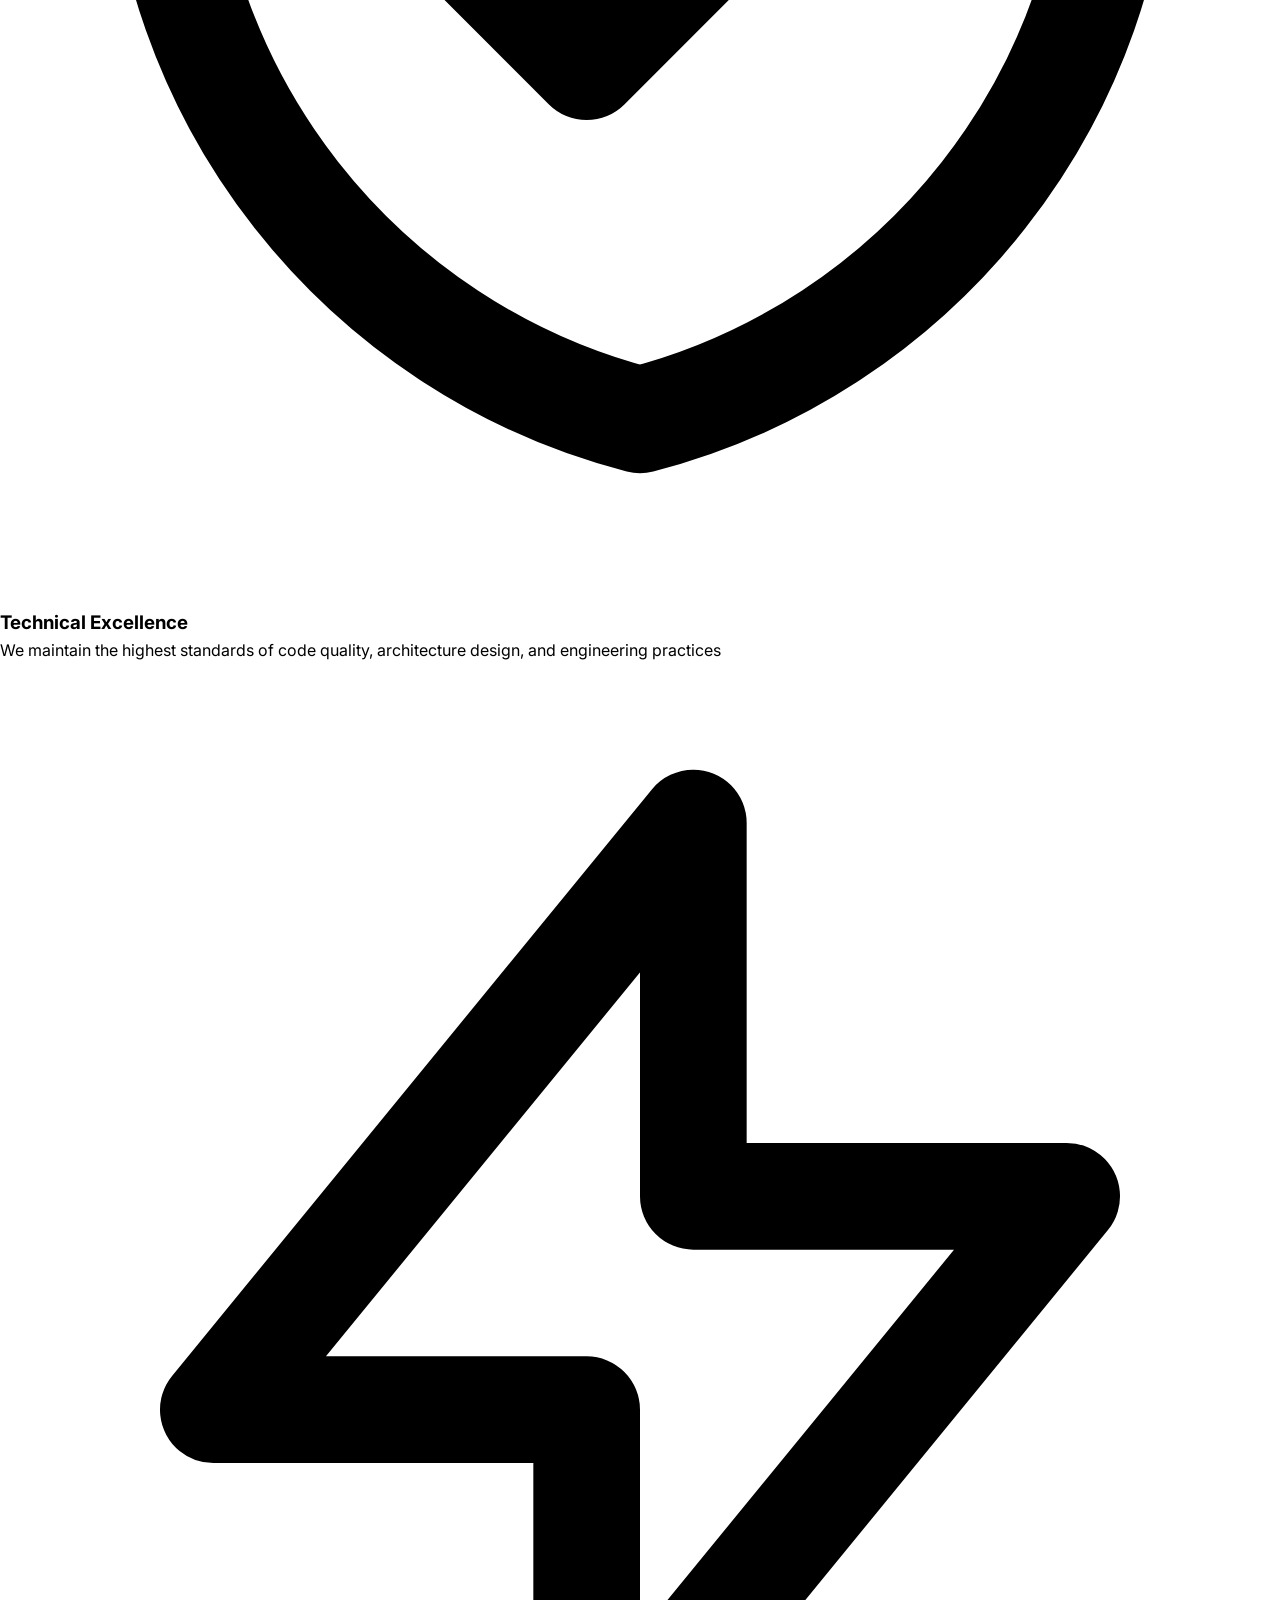
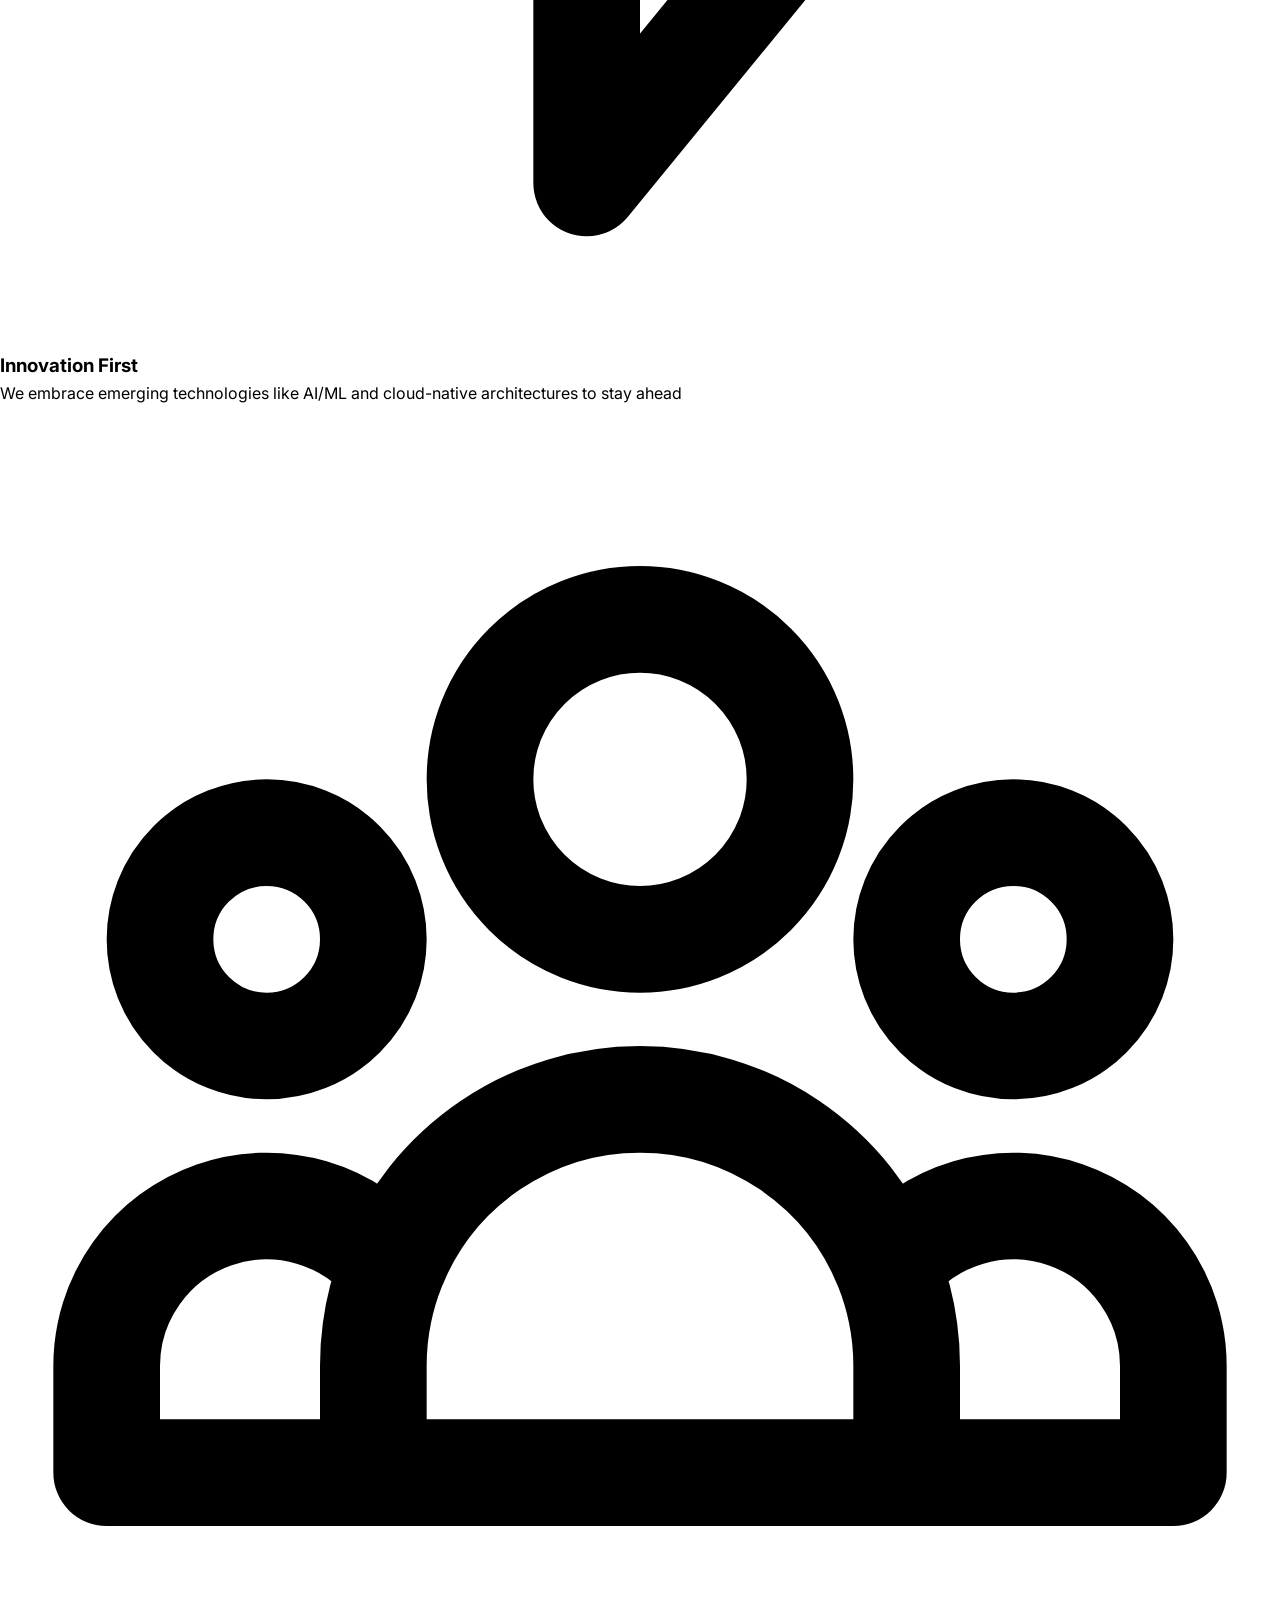
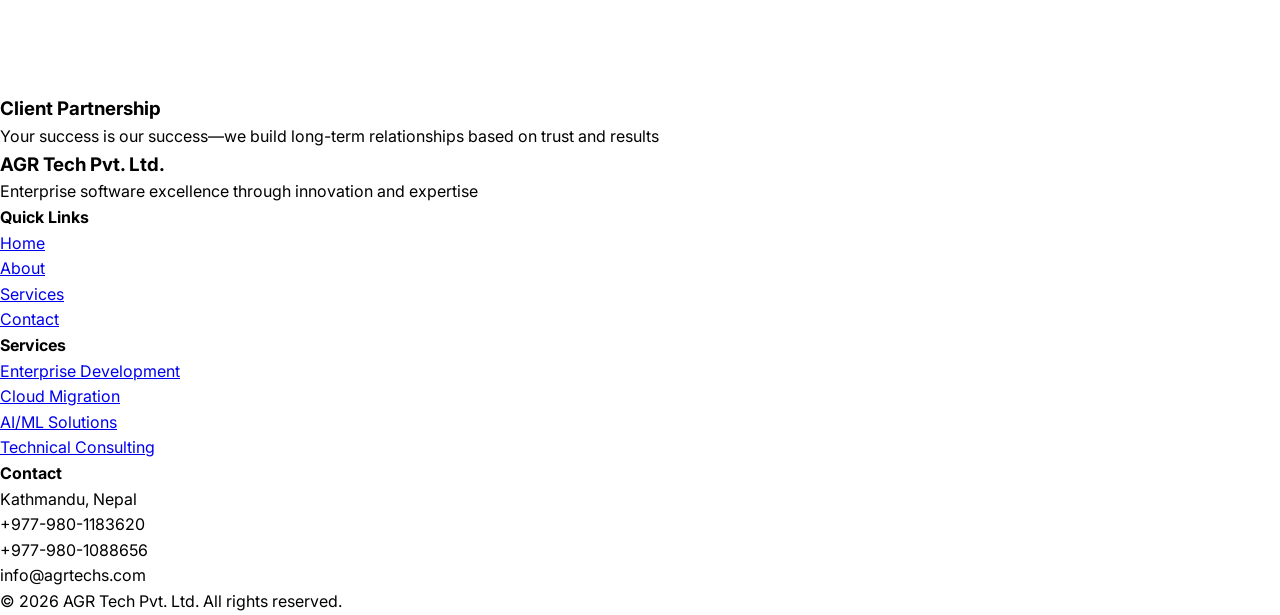
==== commit be68a689: "Update about.html" ====
--- a/about.html
+++ b/about.html
@@ -221,6 +221,56 @@
         </div>
     </section>
 
+        <!-- Development Team (directly below leadership, matching card style) -->
+    <section class="py-16 px-4 bg-dark">
+        <div class="max-w-7xl mx-auto">
+            <div class="text-center mb-10">
+                <h3 class="text-3xl font-bold mb-2">
+                    <span class="bg-gradient-to-r from-primary to-secondary bg-clip-text text-transparent">Development Team</span>
+                </h3>
+                <p class="text-gray-400">Experienced engineers and QA ensuring high-quality deliveries</p>
+            </div>
+
+            <div class="grid lg:grid-cols-3 gap-8">
+                <div class="bg-dark rounded-2xl border border-gray-800 overflow-hidden hover:border-primary transition-all card-glow hover-lift scroll-animate">
+                    <div class="h-64 bg-gradient-to-br from-primary/20 to-secondary/20 flex items-center justify-center">
+                        <img src="images/dev_senior1.png" alt="Arjun Kc" class="w-52 h-52 rounded-full object-cover border-4 border-dark shadow-xl">
+                    </div>
+                    <div class="p-8">
+                        <h3 class="text-2xl font-bold text-white mb-2">Pashupati Khanal</h3>
+                        <p class="text-primary font-semibold mb-4">Senior Software Engineer</p>
+                        <p class="text-gray-300 mb-6">Pashupati focuses on scalable backend systems, cloud architectures, and CI/CD automation.</p>
+                        <a href="mailto:arjun@agrtechs.com" class="inline-flex items-center text-primary hover:text-secondary transition-colors">arjun@agrtechs.com</a>
+                    </div>
+                </div>
+
+                <div class="bg-dark rounded-2xl border border-gray-800 overflow-hidden hover:border-primary transition-all card-glow hover-lift scroll-animate">
+                    <div class="h-64 bg-gradient-to-br from-primary/20 to-secondary/20 flex items-center justify-center">
+                        <img src="images/dev_senior2.png" alt="Meera Luitel" class="w-52 h-52 rounded-full object-cover border-4 border-dark shadow-xl">
+                    </div>
+                    <div class="p-8">
+                        <h3 class="text-2xl font-bold text-white mb-2">Rojin Bastola</h3>
+                        <p class="text-primary font-semibold mb-4">Senior Software Engineer</p>
+                        <p class="text-gray-300 mb-6">Rojin drives frontend architecture, performance optimization, and accessibility.</p>
+                        <a href="mailto:meera@agrtechs.com" class="inline-flex items-center text-primary hover:text-secondary transition-colors">meera@agrtechs.com</a>
+                    </div>
+                </div>
+
+                <div class="bg-dark rounded-2xl border border-gray-800 overflow-hidden hover:border-primary transition-all card-glow hover-lift scroll-animate">
+                    <div class="h-64 bg-gradient-to-br from-primary/20 to-secondary/20 flex items-center justify-center">
+                        <img src="images/qc_senior.png" alt="Priya Adhikari" class="w-52 h-52 rounded-full object-cover border-4 border-dark shadow-xl">
+                    </div>
+                    <div class="p-8">
+                        <h3 class="text-2xl font-bold text-white mb-2">Manoj Pokhrel</h3>
+                        <p class="text-primary font-semibold mb-4">Senior Quality Engineer</p>
+                        <p class="text-gray-300 mb-6">Manoj leads QA efforts with expertise in test automation, TDD, and performance testing.</p>
+                        <a href="mailto:priya@agrtechs.com" class="inline-flex items-center text-primary hover:text-secondary transition-colors">priya@agrtechs.com</a>
+                    </div>
+                </div>
+            </div>
+        </div>
+    </section>
+
     <!-- Company Values -->
     <section class="py-20 px-4">
         <div class="max-w-7xl mx-auto">
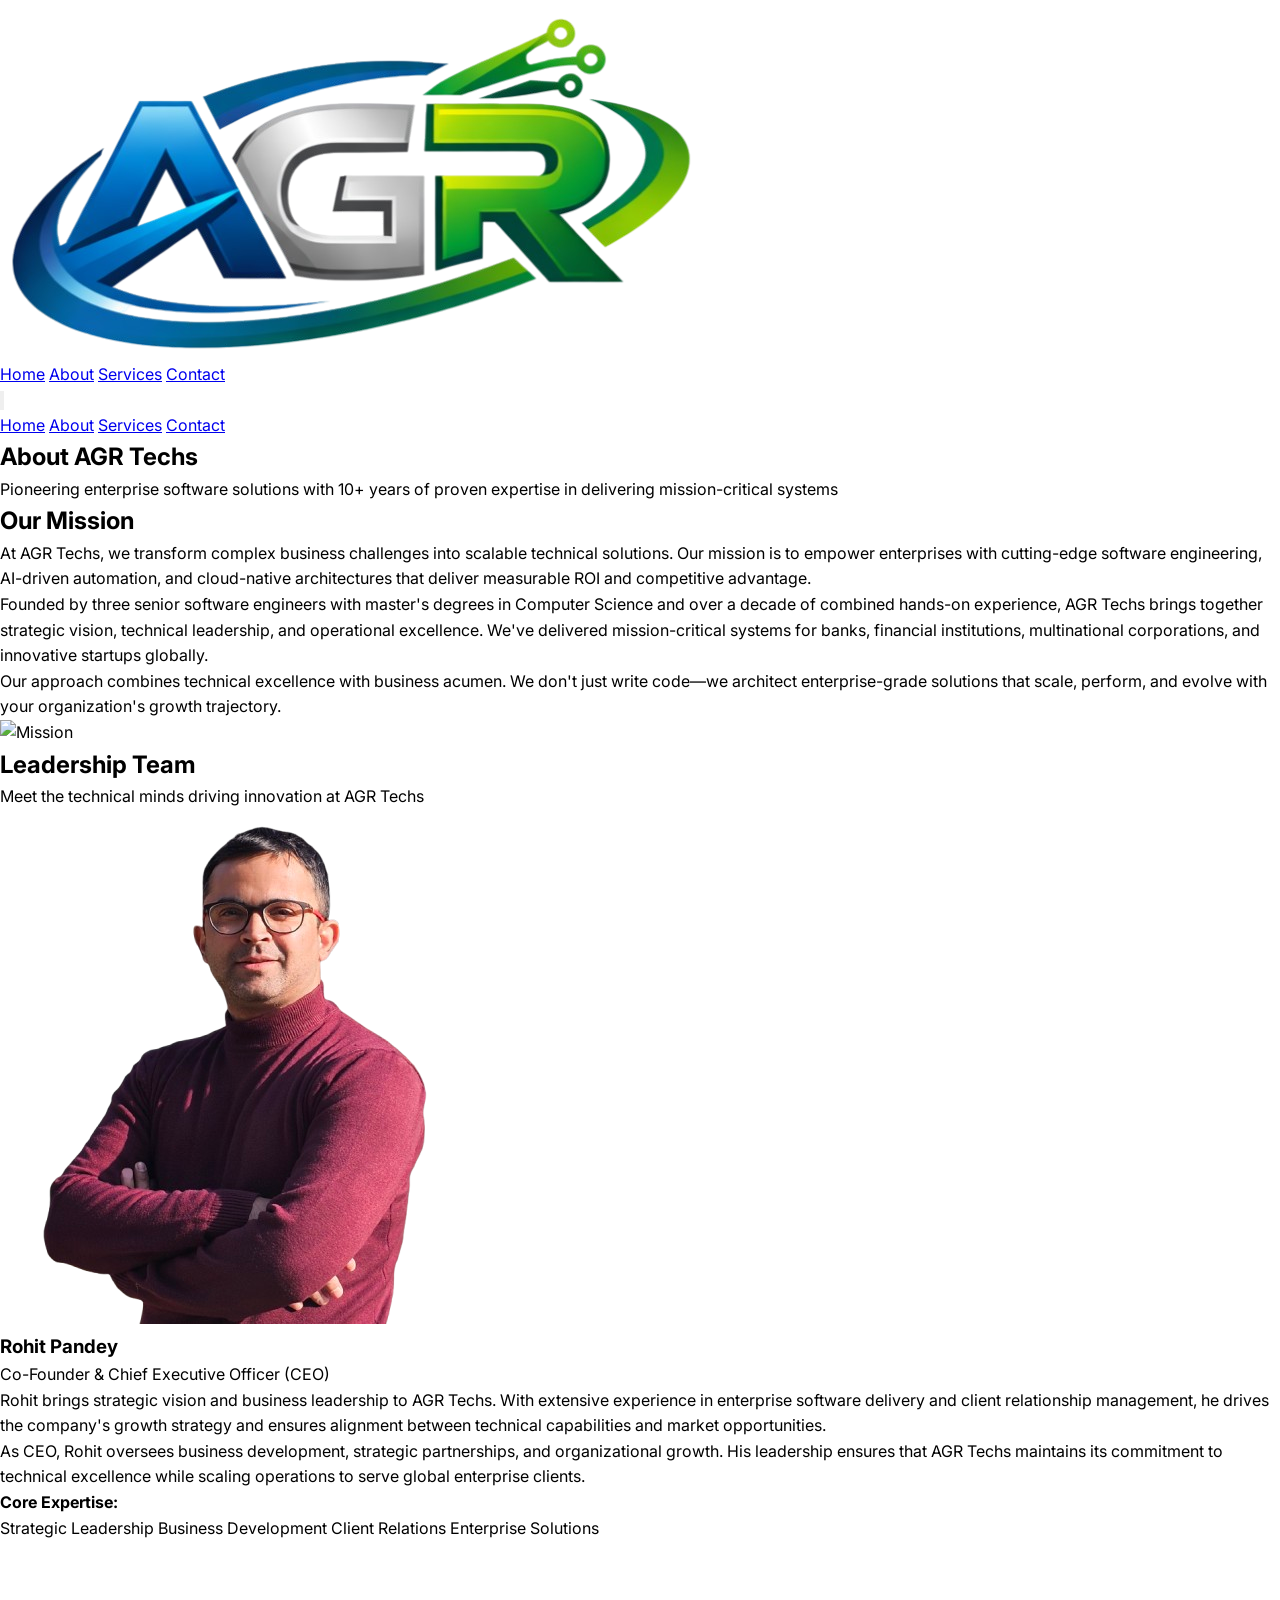
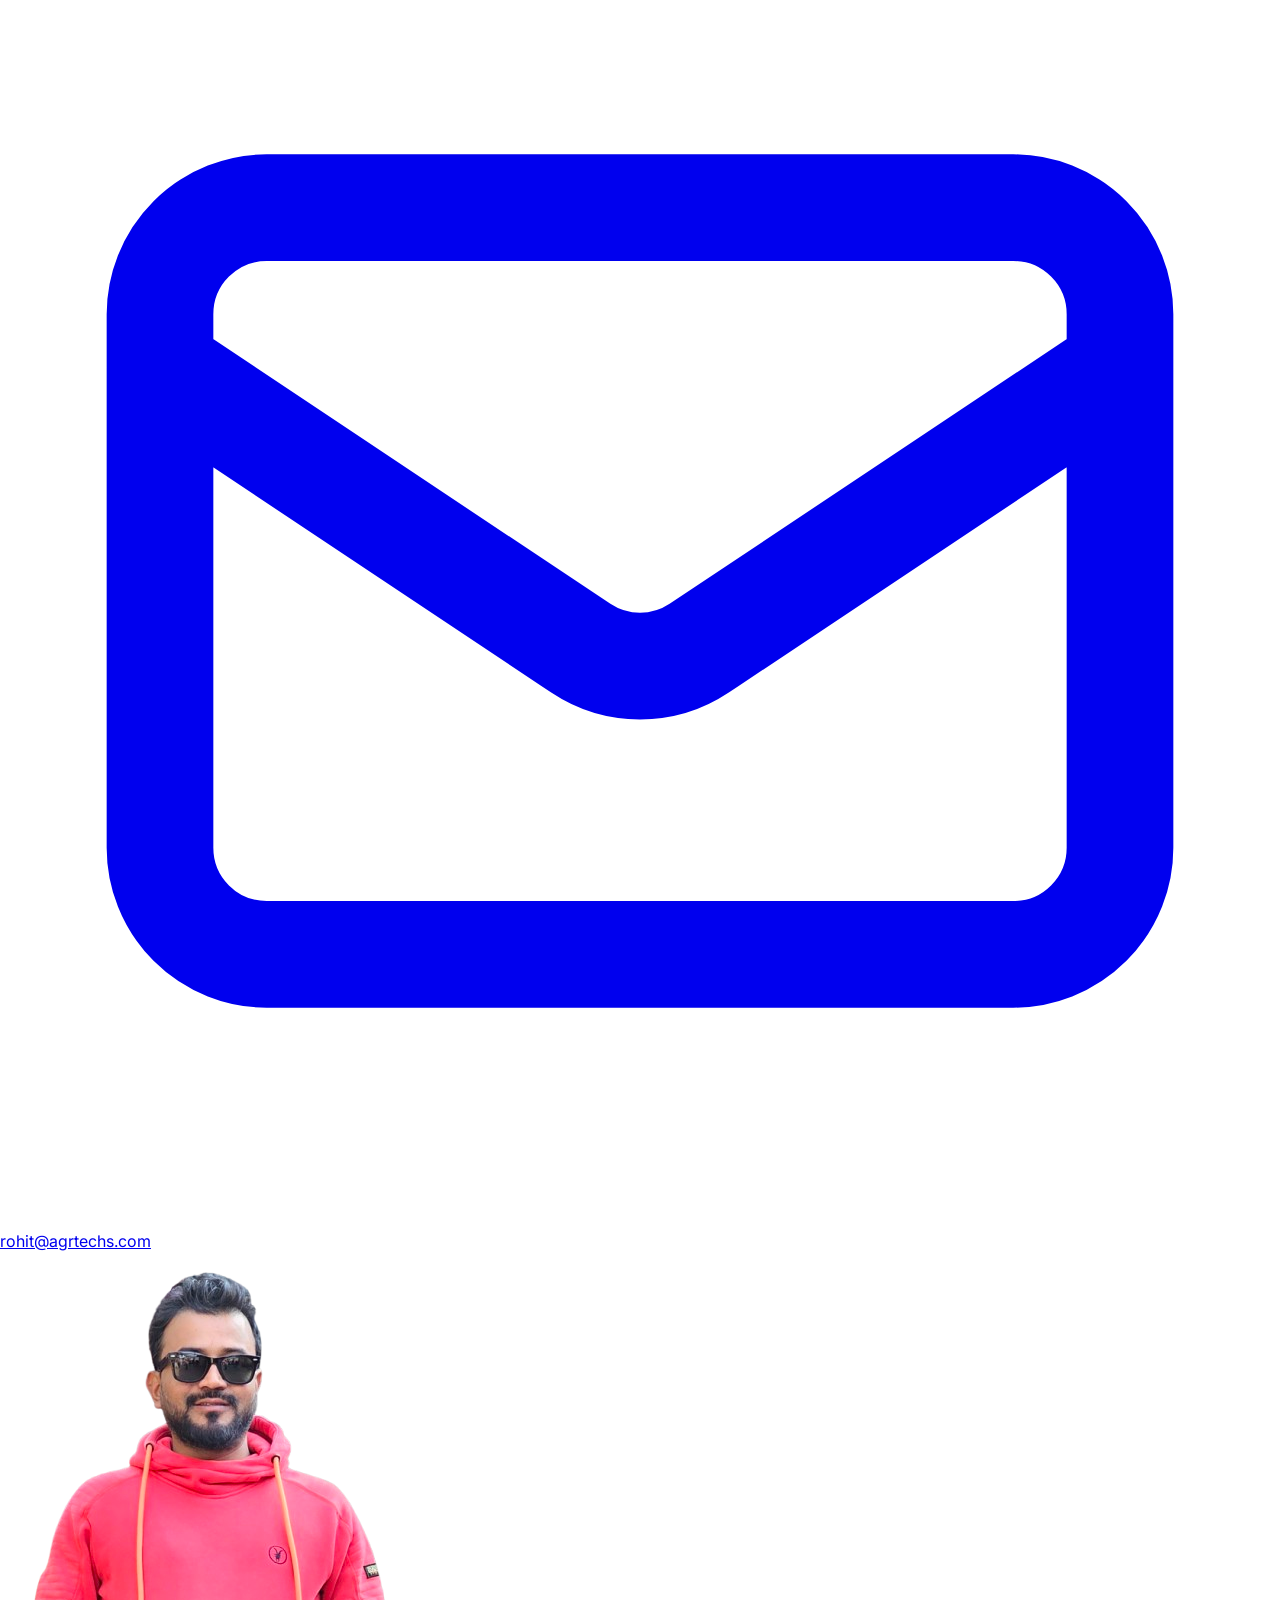
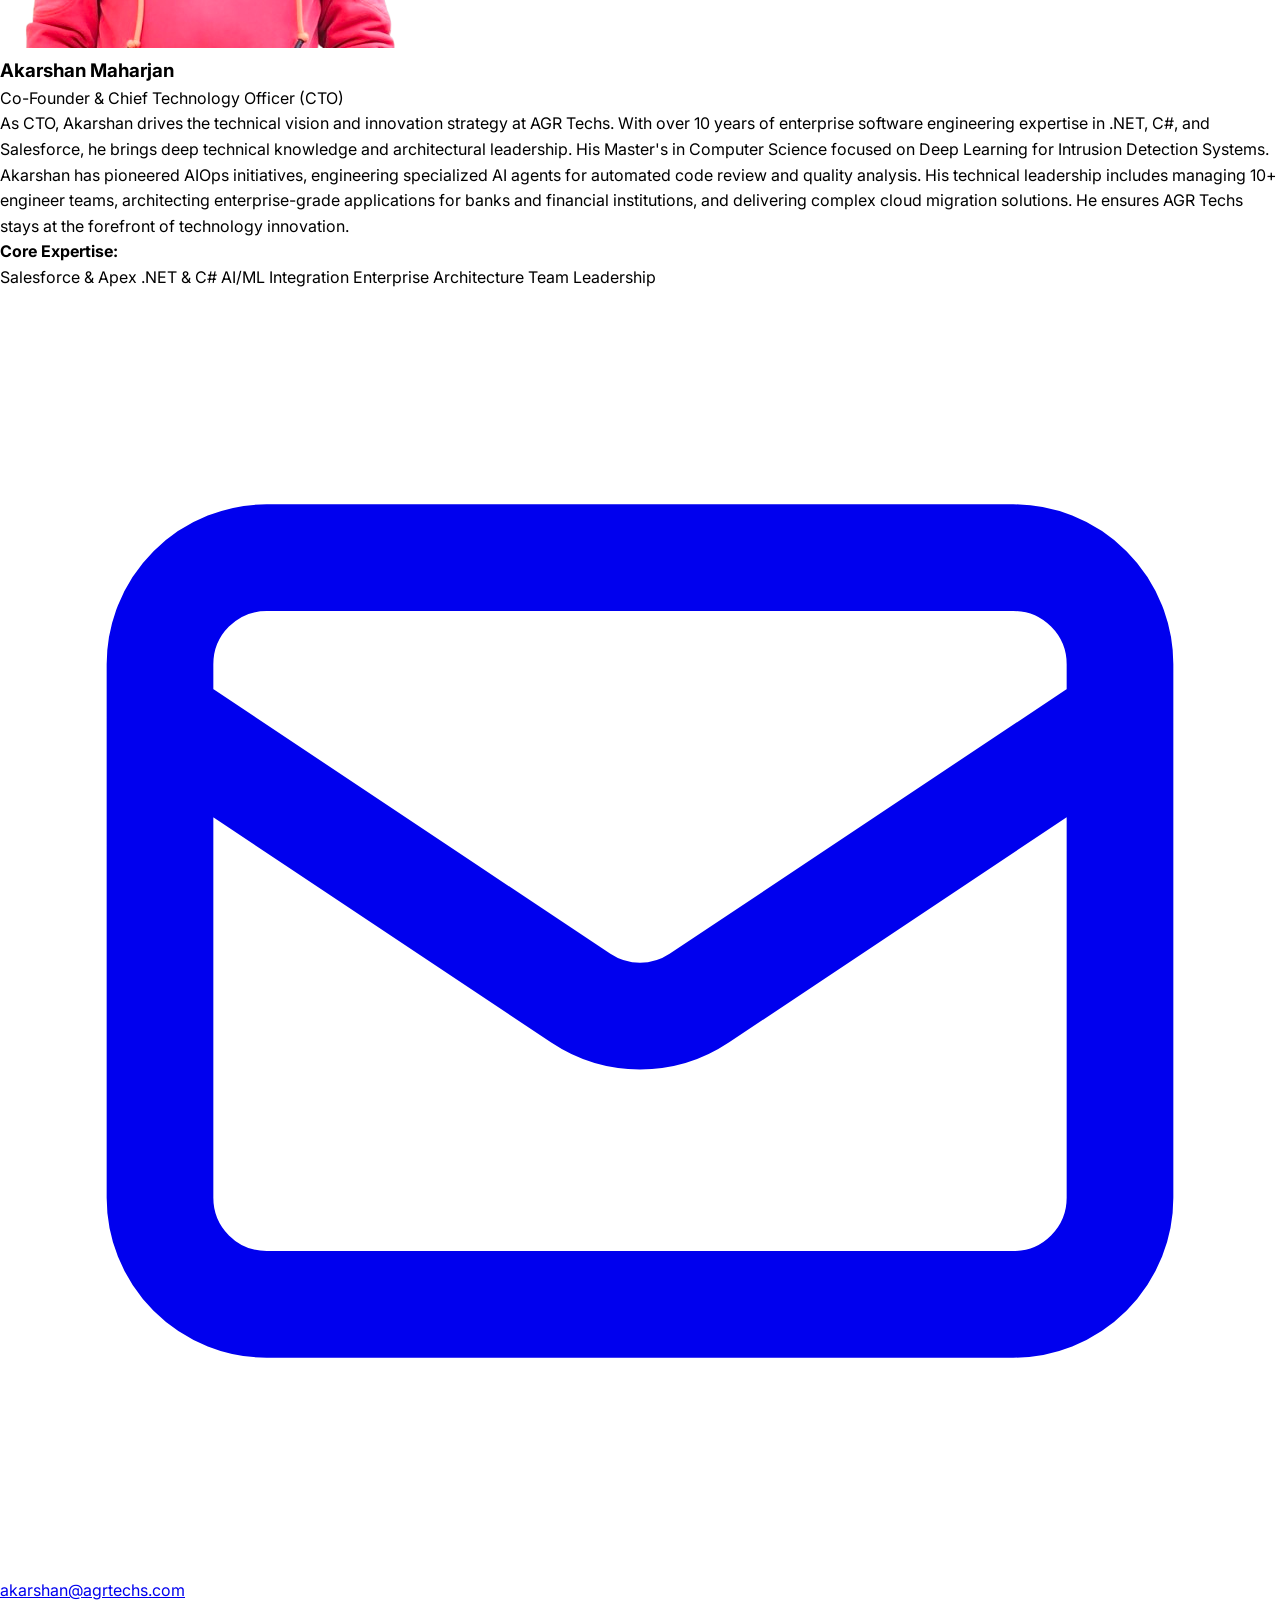
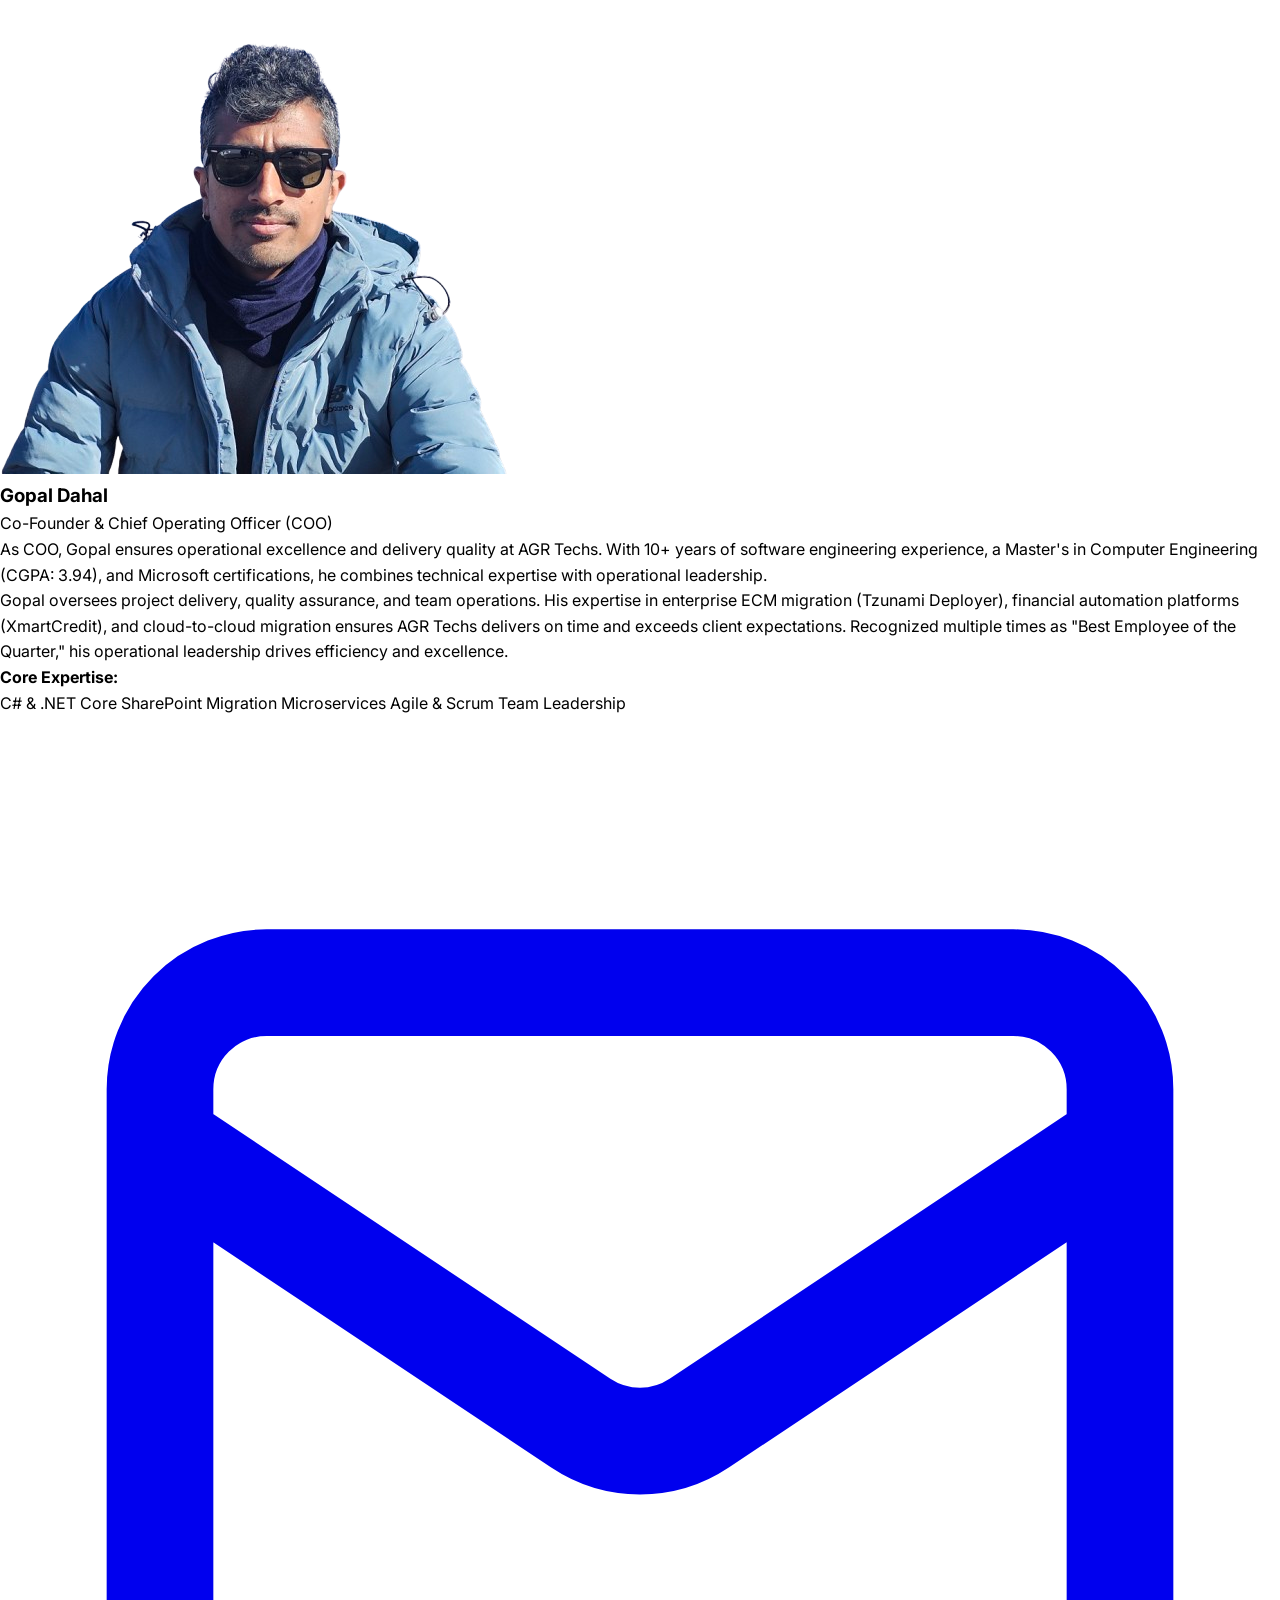
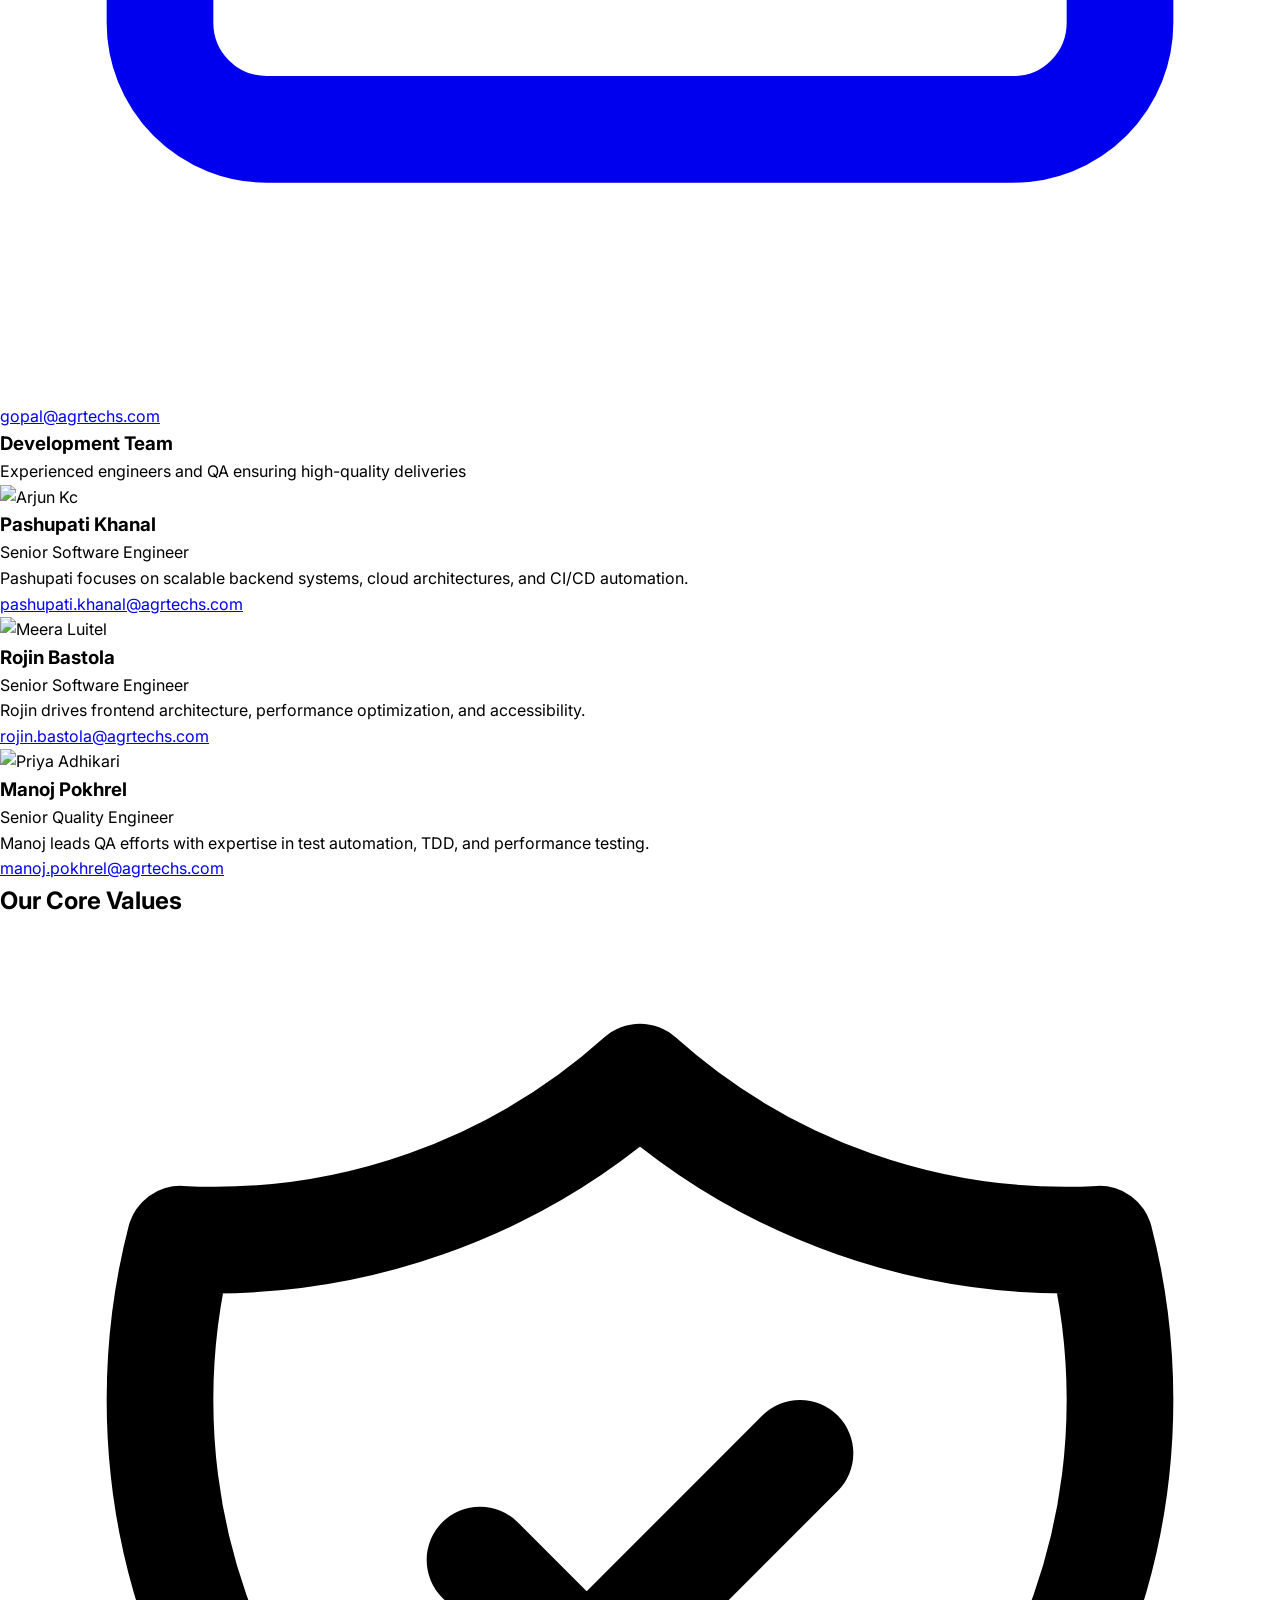
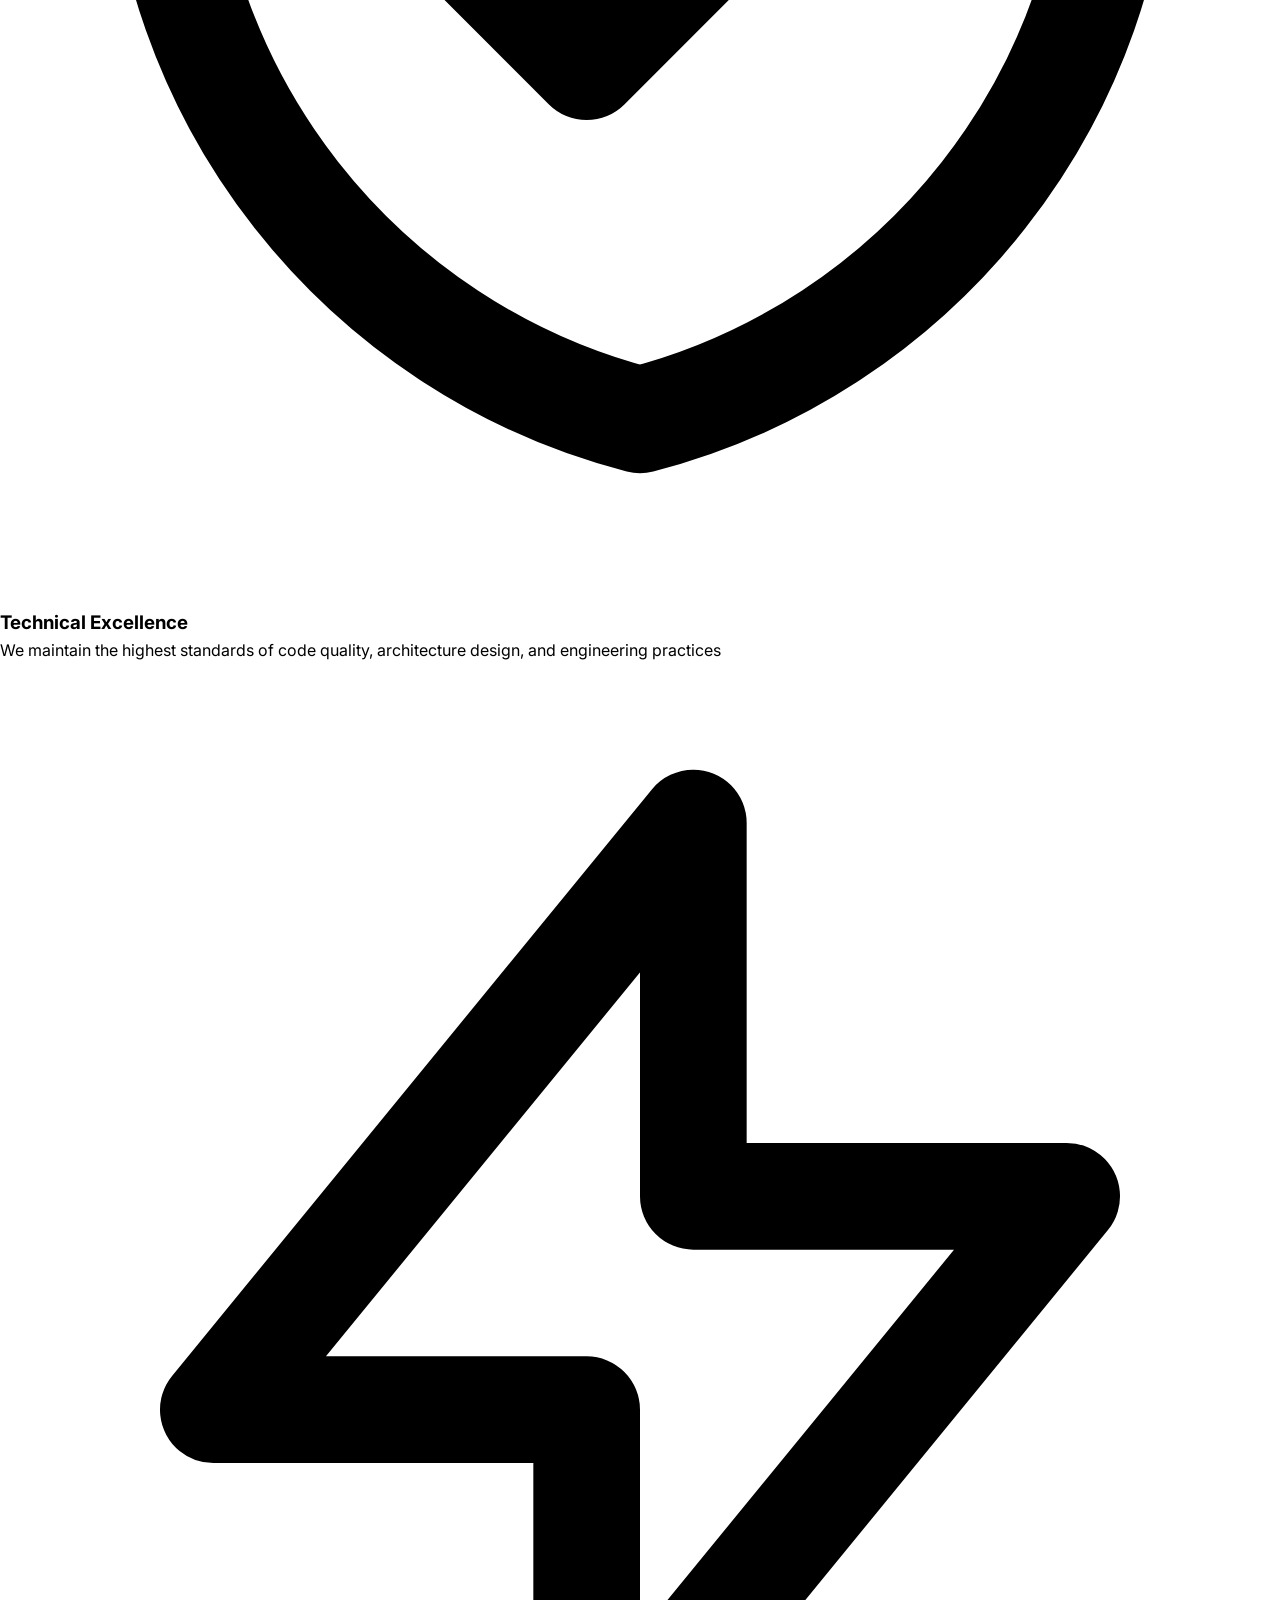
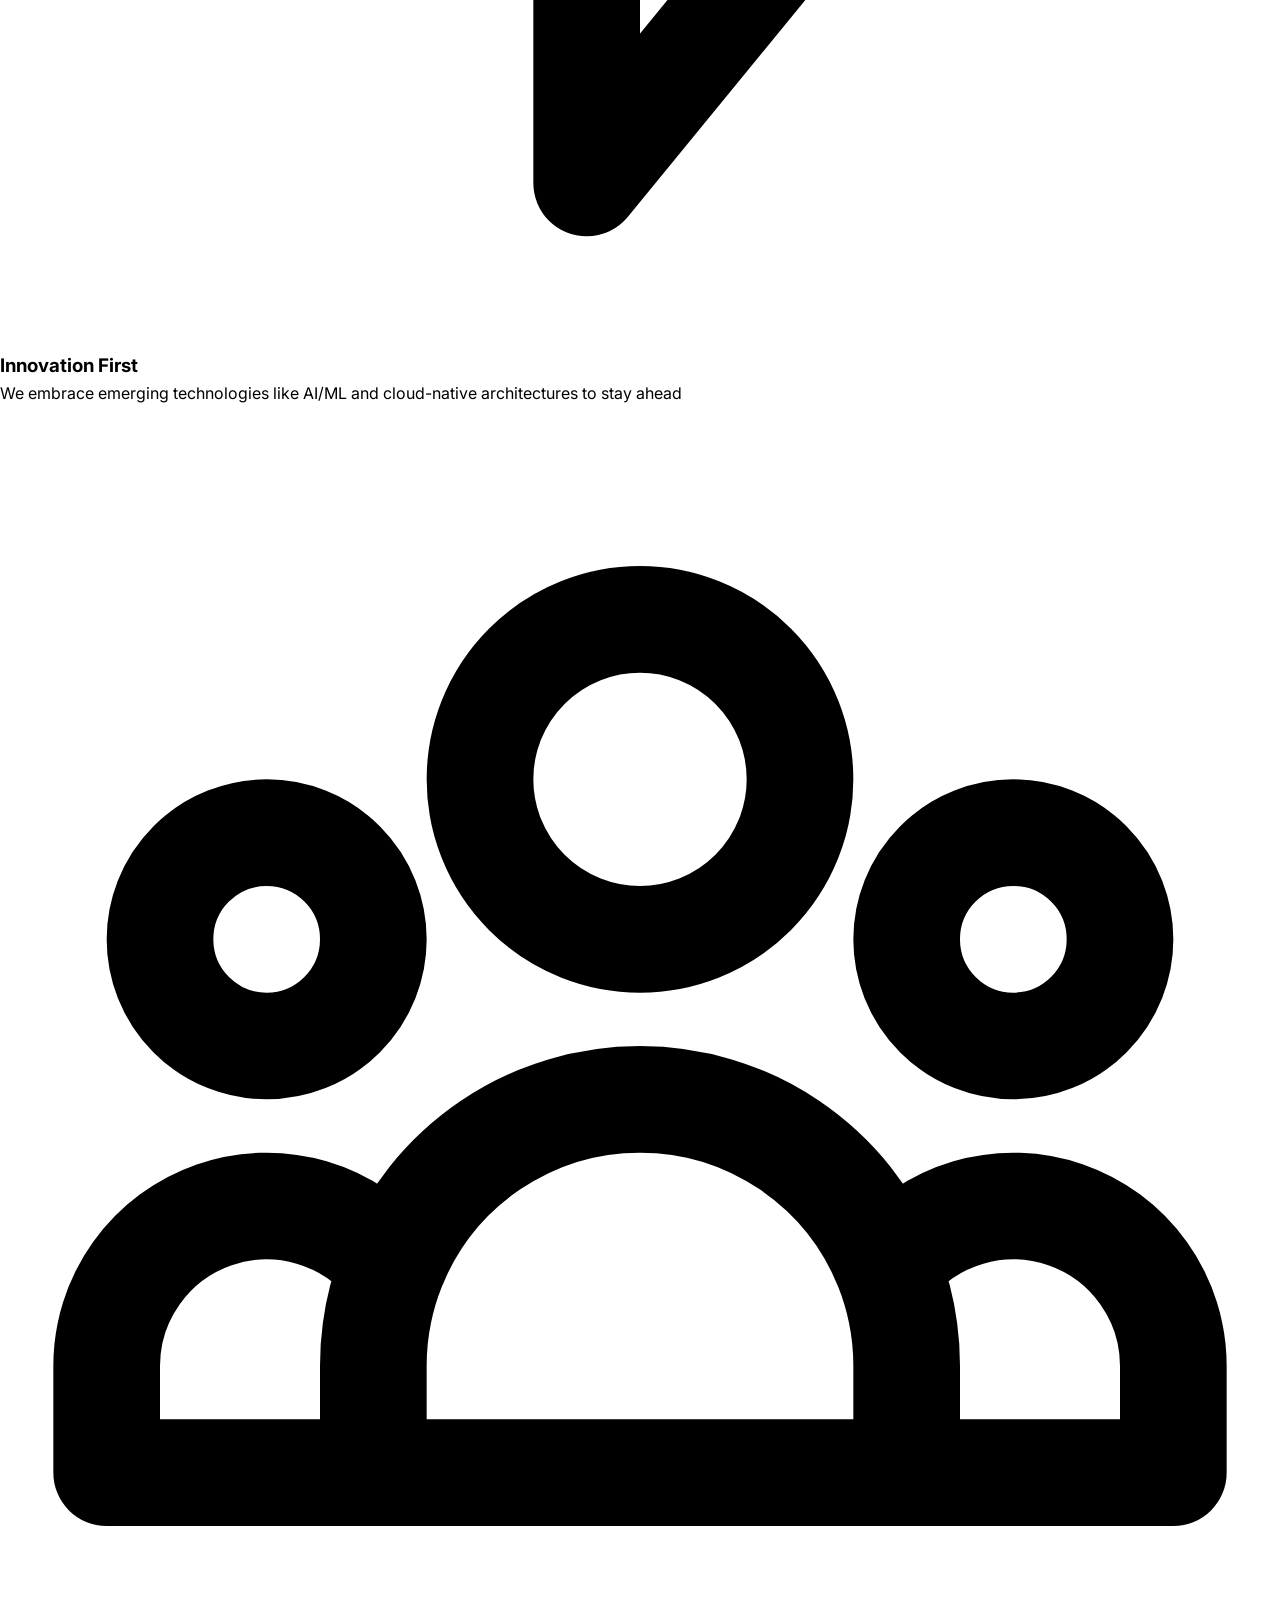
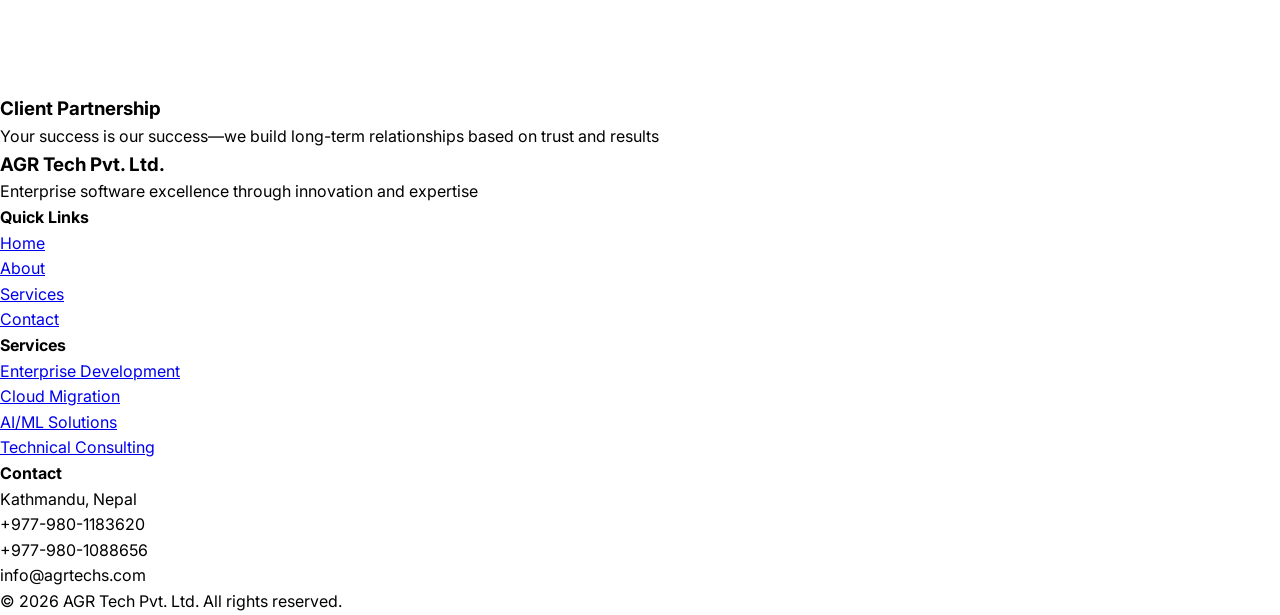
==== commit 7617eba7: "Update about.html" ====
--- a/about.html
+++ b/about.html
@@ -234,37 +234,37 @@
             <div class="grid lg:grid-cols-3 gap-8">
                 <div class="bg-dark rounded-2xl border border-gray-800 overflow-hidden hover:border-primary transition-all card-glow hover-lift scroll-animate">
                     <div class="h-64 bg-gradient-to-br from-primary/20 to-secondary/20 flex items-center justify-center">
-                        <img src="images/dev_senior1.png" alt="Arjun Kc" class="w-52 h-52 rounded-full object-cover border-4 border-dark shadow-xl">
+                        <img src="images/dev.png" alt="Arjun Kc" class="w-52 h-52 rounded-full object-cover border-4 border-dark shadow-xl">
                     </div>
                     <div class="p-8">
                         <h3 class="text-2xl font-bold text-white mb-2">Pashupati Khanal</h3>
                         <p class="text-primary font-semibold mb-4">Senior Software Engineer</p>
                         <p class="text-gray-300 mb-6">Pashupati focuses on scalable backend systems, cloud architectures, and CI/CD automation.</p>
-                        <a href="mailto:arjun@agrtechs.com" class="inline-flex items-center text-primary hover:text-secondary transition-colors">arjun@agrtechs.com</a>
-                    </div>
-                </div>
-
-                <div class="bg-dark rounded-2xl border border-gray-800 overflow-hidden hover:border-primary transition-all card-glow hover-lift scroll-animate">
-                    <div class="h-64 bg-gradient-to-br from-primary/20 to-secondary/20 flex items-center justify-center">
-                        <img src="images/dev_senior2.png" alt="Meera Luitel" class="w-52 h-52 rounded-full object-cover border-4 border-dark shadow-xl">
+                        <a href="mailto:pashupati.khanal@agrtechs.com" class="inline-flex items-center text-primary hover:text-secondary transition-colors">pashupati.khanal@agrtechs.com</a>
+                    </div>
+                </div>
+
+                <div class="bg-dark rounded-2xl border border-gray-800 overflow-hidden hover:border-primary transition-all card-glow hover-lift scroll-animate">
+                    <div class="h-64 bg-gradient-to-br from-primary/20 to-secondary/20 flex items-center justify-center">
+                        <img src="images/dev.png" alt="Meera Luitel" class="w-52 h-52 rounded-full object-cover border-4 border-dark shadow-xl">
                     </div>
                     <div class="p-8">
                         <h3 class="text-2xl font-bold text-white mb-2">Rojin Bastola</h3>
                         <p class="text-primary font-semibold mb-4">Senior Software Engineer</p>
                         <p class="text-gray-300 mb-6">Rojin drives frontend architecture, performance optimization, and accessibility.</p>
-                        <a href="mailto:meera@agrtechs.com" class="inline-flex items-center text-primary hover:text-secondary transition-colors">meera@agrtechs.com</a>
-                    </div>
-                </div>
-
-                <div class="bg-dark rounded-2xl border border-gray-800 overflow-hidden hover:border-primary transition-all card-glow hover-lift scroll-animate">
-                    <div class="h-64 bg-gradient-to-br from-primary/20 to-secondary/20 flex items-center justify-center">
-                        <img src="images/qc_senior.png" alt="Priya Adhikari" class="w-52 h-52 rounded-full object-cover border-4 border-dark shadow-xl">
+                        <a href="mailto:rojin.bastola@agrtechs.com" class="inline-flex items-center text-primary hover:text-secondary transition-colors">rojin.bastola@agrtechs.com</a>
+                    </div>
+                </div>
+
+                <div class="bg-dark rounded-2xl border border-gray-800 overflow-hidden hover:border-primary transition-all card-glow hover-lift scroll-animate">
+                    <div class="h-64 bg-gradient-to-br from-primary/20 to-secondary/20 flex items-center justify-center">
+                        <img src="images/dev.png" alt="Priya Adhikari" class="w-52 h-52 rounded-full object-cover border-4 border-dark shadow-xl">
                     </div>
                     <div class="p-8">
                         <h3 class="text-2xl font-bold text-white mb-2">Manoj Pokhrel</h3>
                         <p class="text-primary font-semibold mb-4">Senior Quality Engineer</p>
                         <p class="text-gray-300 mb-6">Manoj leads QA efforts with expertise in test automation, TDD, and performance testing.</p>
-                        <a href="mailto:priya@agrtechs.com" class="inline-flex items-center text-primary hover:text-secondary transition-colors">priya@agrtechs.com</a>
+                        <a href="mailto:manoj.pokhrel@agrtechs.com" class="inline-flex items-center text-primary hover:text-secondary transition-colors">manoj.pokhrel@agrtechs.com</a>
                     </div>
                 </div>
             </div>
